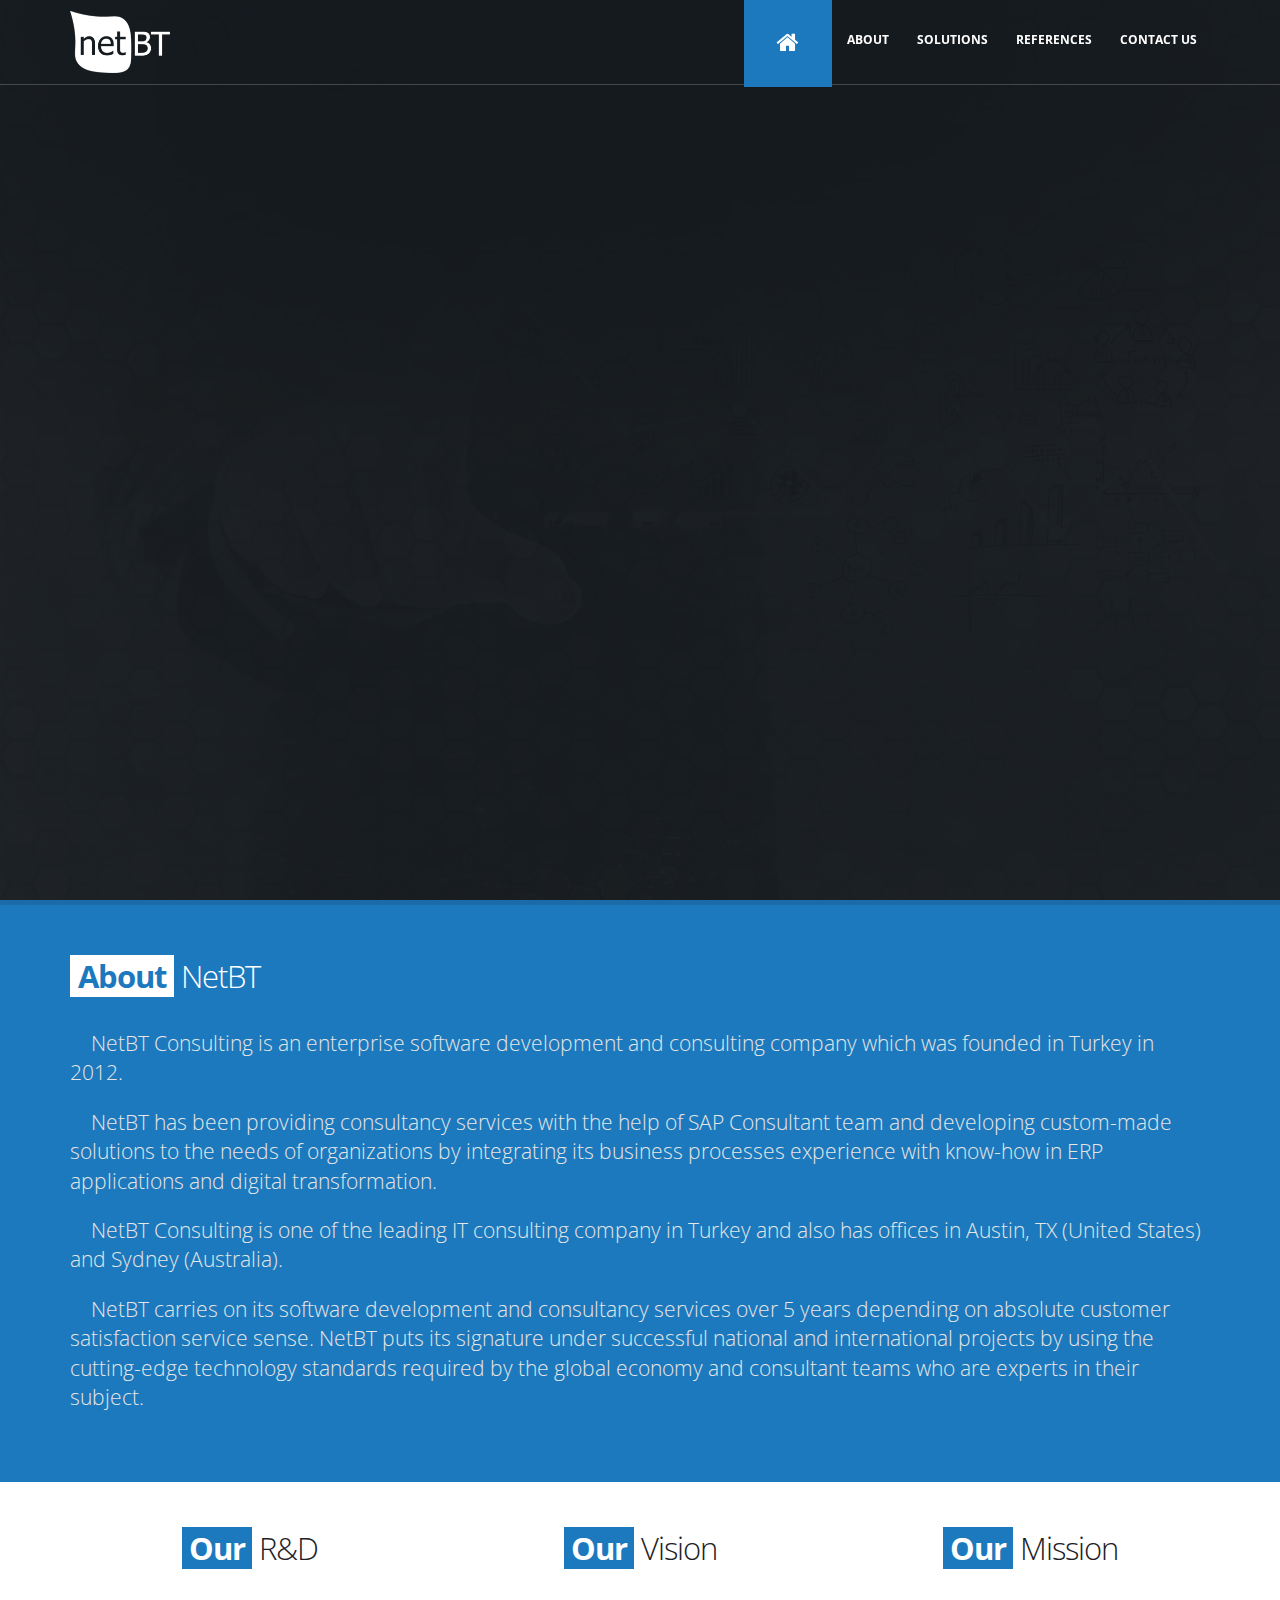
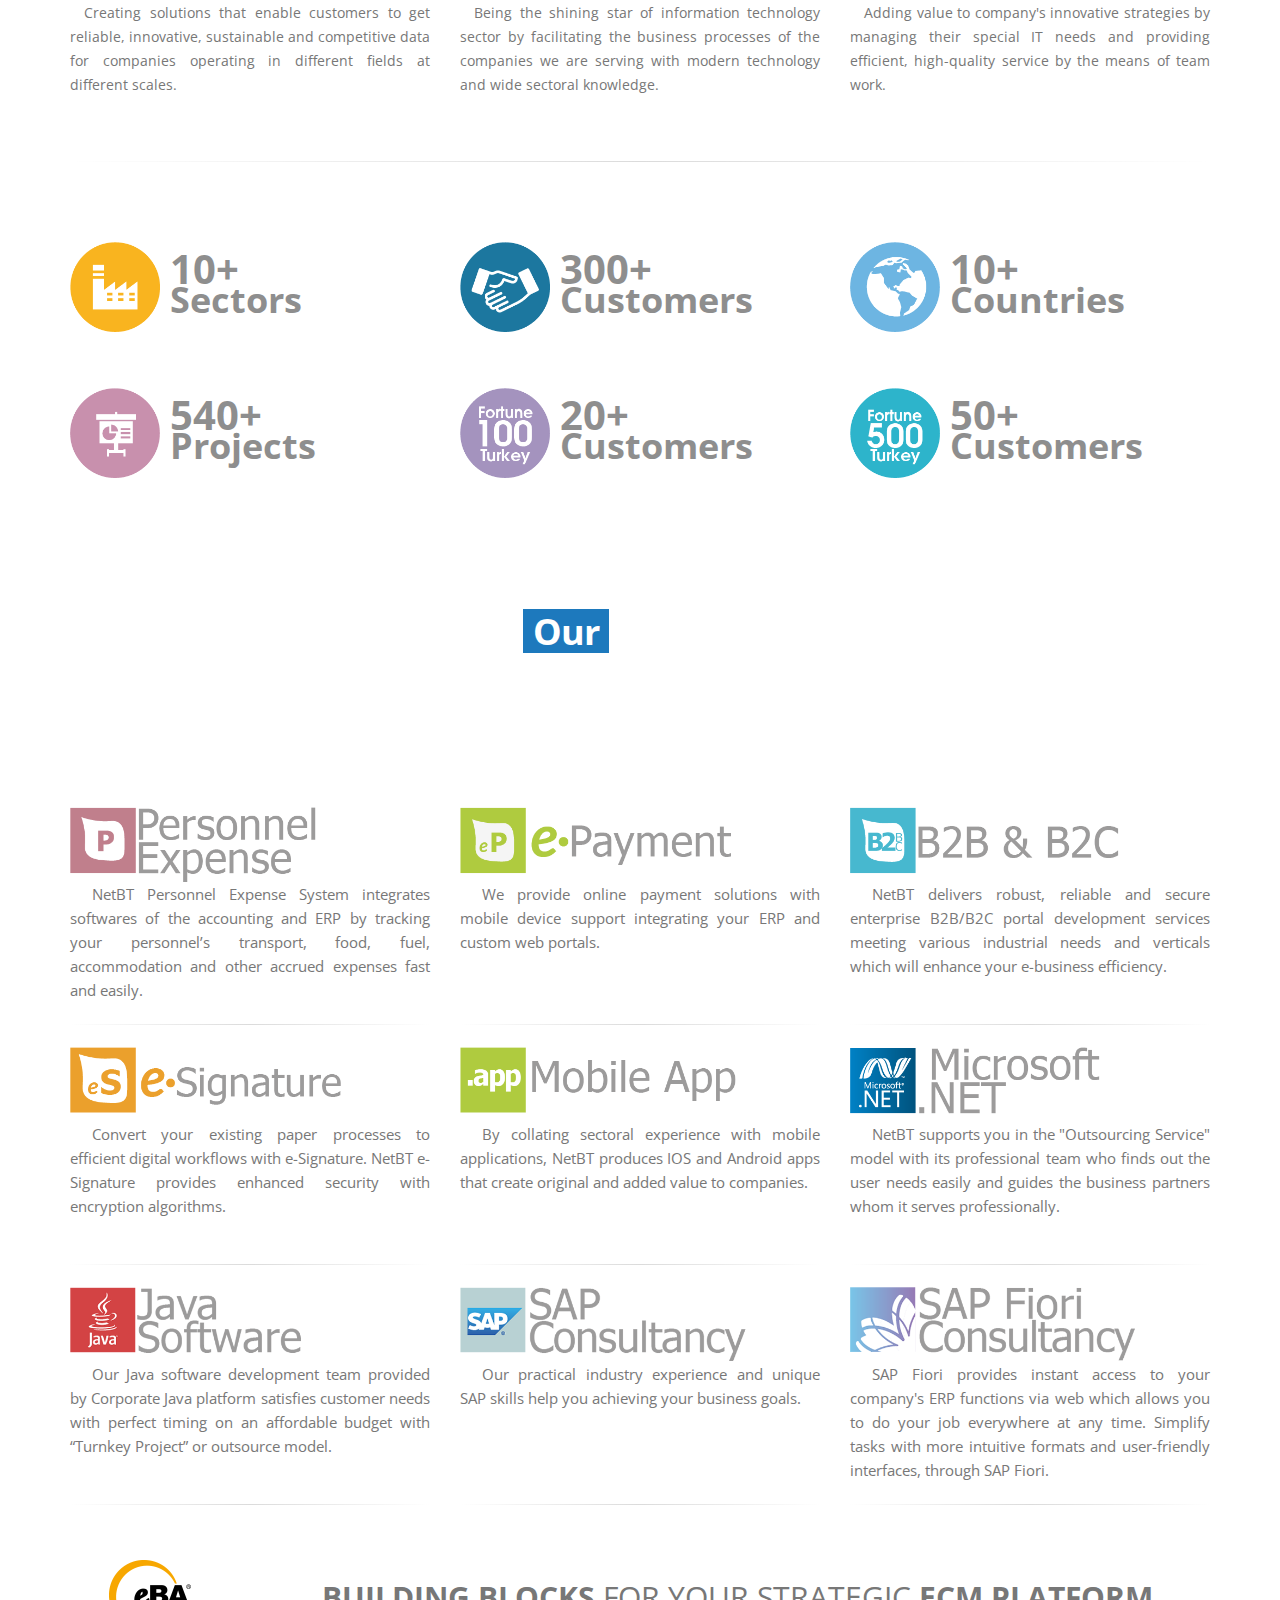
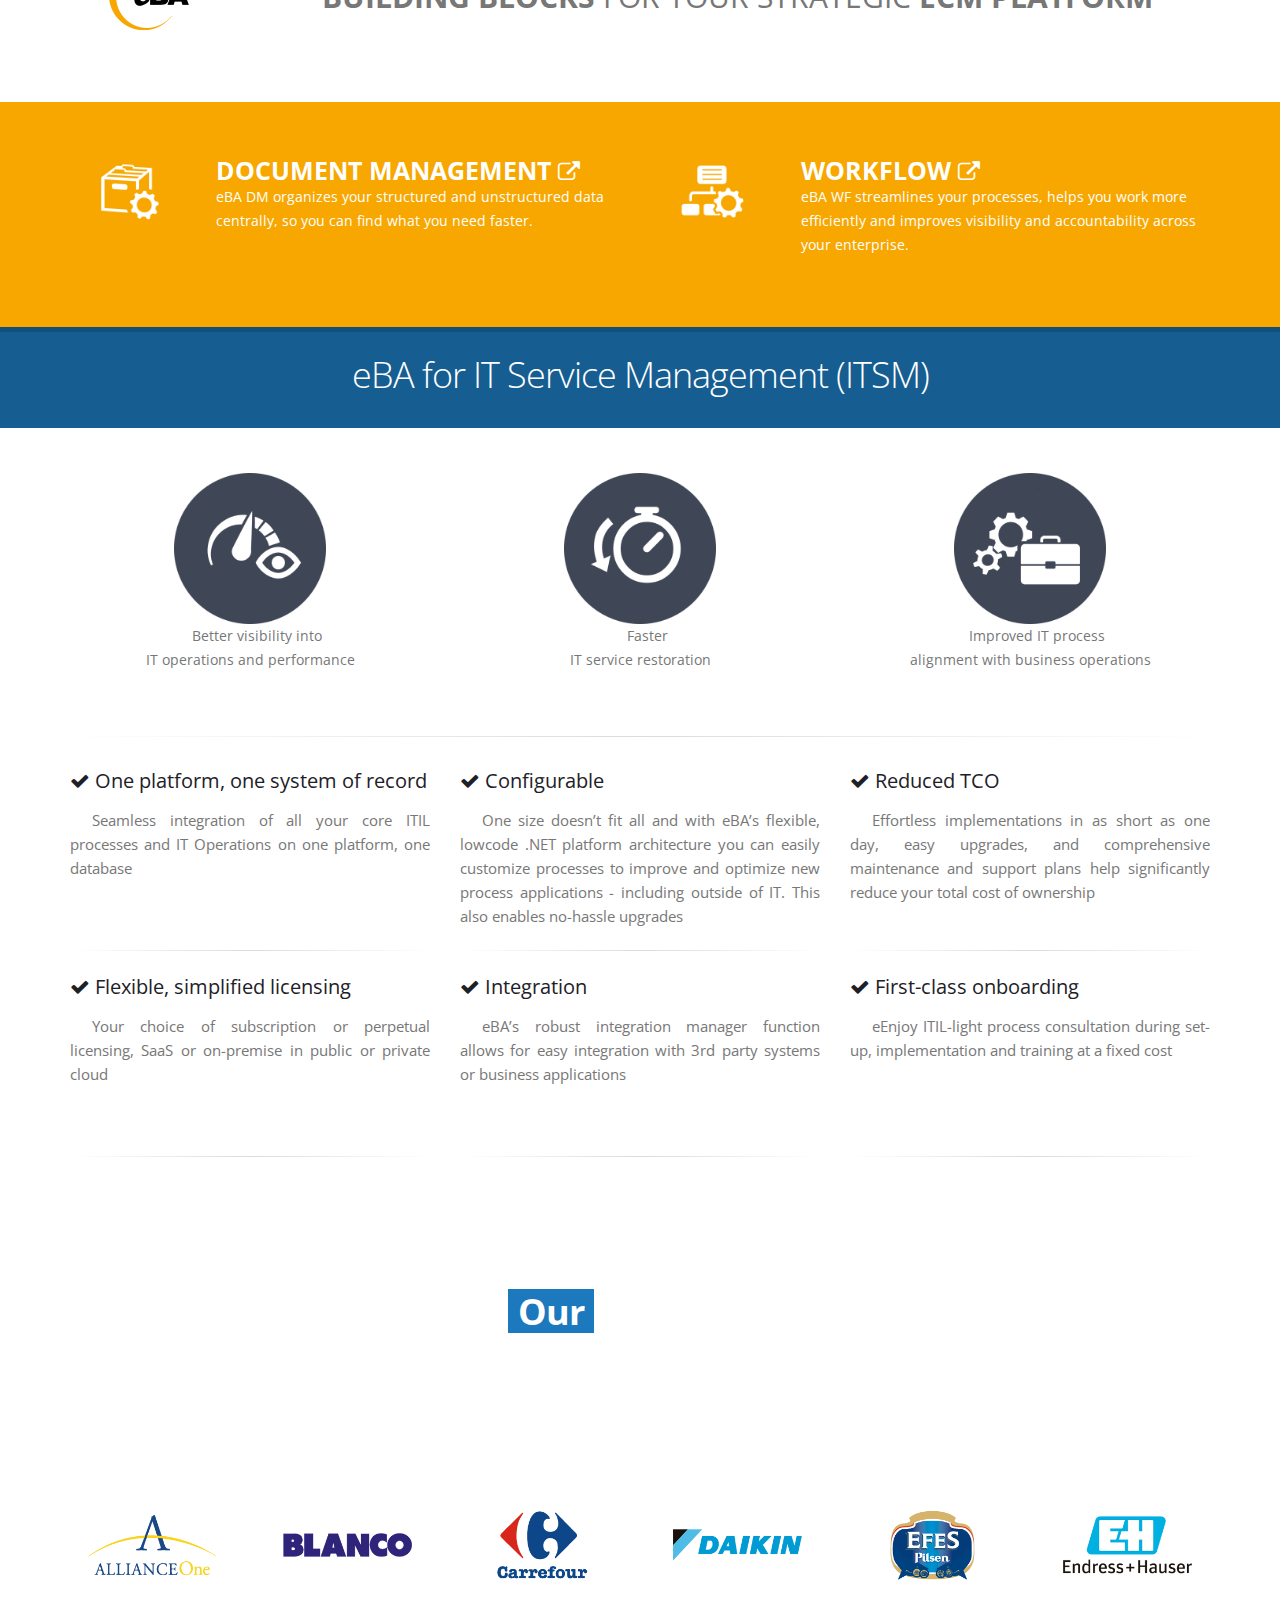
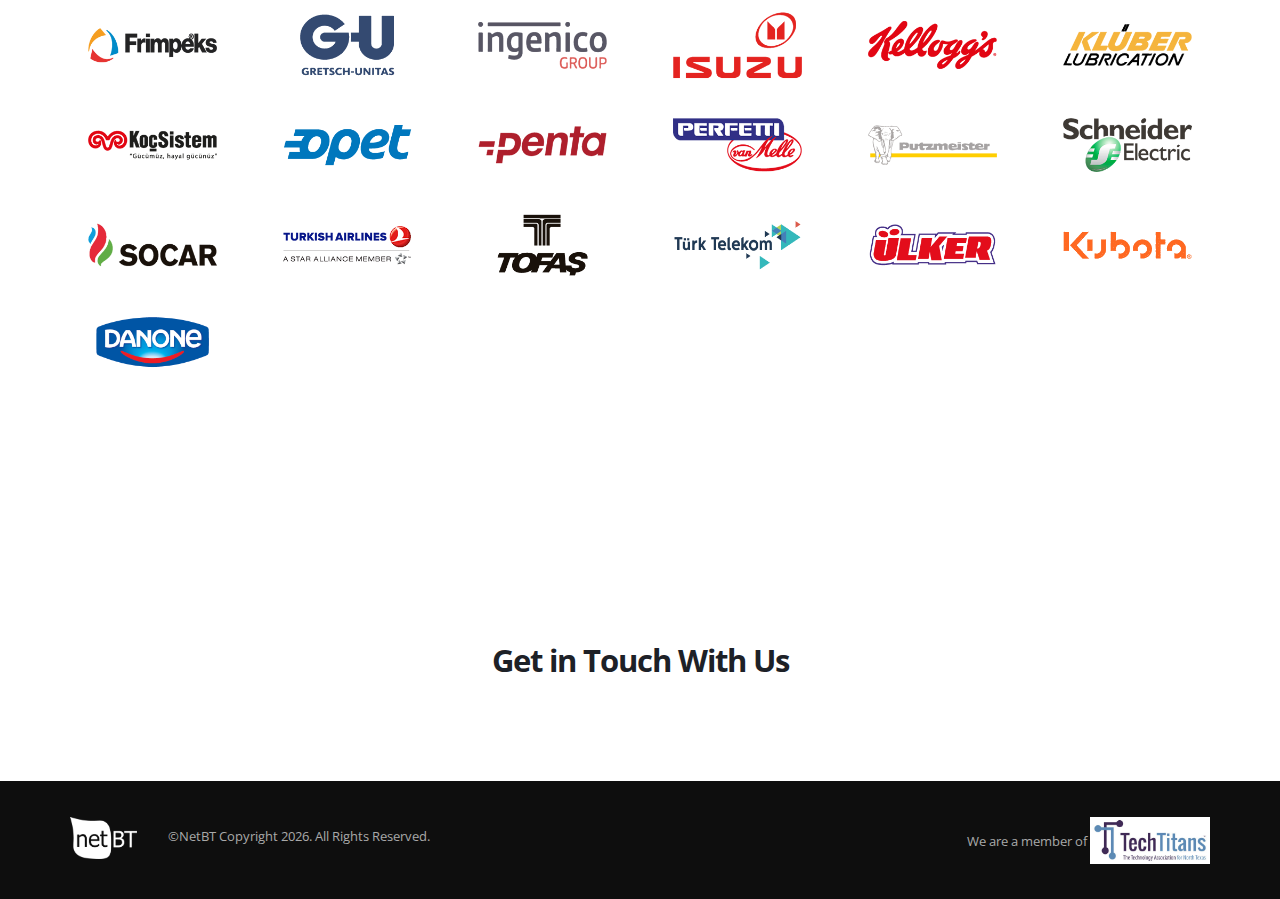
==== index.html @ 81d4540e "init" ====
<!DOCTYPE html>
<html>
<head>

	<!-- Basic -->
	<meta charset="utf-8">
	<meta http-equiv="X-UA-Compatible" content="IE=edge">

	<title>NetBT USA</title>

	<meta name="keywords"
	      content="project management, netbt, usa, sap consultancy, .net, java, web, mobile, software development, eba, workflow, document management, paperless" />
	<meta name="description"
	      content="Project management, sap consultancy, web mobile software development, workflow & document management, go paperless">

	<!-- Favicon -->
	<link rel="shortcut icon" href="img/favicon.ico" type="image/x-icon" />
	<link rel="apple-touch-icon" href="img/apple-touch-icon.png">

	<!-- Mobile Metas -->
	<meta name="viewport" content="width=device-width, minimum-scale=1.0, maximum-scale=1.0, user-scalable=no">

	<!-- Web Fonts  -->
	<link href="https://fonts.googleapis.com/css?family=Open+Sans:300,400,600,700,800%7CShadows+Into+Light"
	      rel="stylesheet" type="text/css">

	<!-- Vendor CSS -->
	<link rel="stylesheet" href="vendor/bootstrap/css/bootstrap.min.css">
	<link rel="stylesheet" href="vendor/font-awesome/css/font-awesome.min.css">
	<link rel="stylesheet" href="vendor/animate/animate.min.css">
	<link rel="stylesheet" href="vendor/simple-line-icons/css/simple-line-icons.min.css">
	<link rel="stylesheet" href="vendor/owl.carousel/assets/owl.carousel.min.css">
	<link rel="stylesheet" href="vendor/owl.carousel/assets/owl.theme.default.min.css">
	<link rel="stylesheet" href="vendor/magnific-popup/magnific-popup.min.css">

	<!-- Theme CSS -->
	<link rel="stylesheet" href="css/theme.css">
	<link rel="stylesheet" href="css/theme-elements.css">


	<!-- Current Page CSS -->
	<link rel="stylesheet" href="vendor/rs-plugin/css/settings.css">
	<link rel="stylesheet" href="vendor/rs-plugin/css/layers.css">
	<link rel="stylesheet" href="vendor/rs-plugin/css/navigation.css">

	<!-- Skin CSS -->
	<link rel="stylesheet" href="css/skins/netbt.css">

	<!-- Theme Custom CSS -->
	<link rel="stylesheet" href="css/custom.css">

	<!-- Head Libs -->
	<script src="vendor/modernizr/modernizr.min.js"></script>

	<script>
    (function(i, s, o, g, r, a, m) {
      i['GoogleAnalyticsObject'] = r;
      i[r] = i[r] || function() {
        (i[r].q = i[r].q || []).push(arguments)
      }, i[r].l = 1 * new Date();
      a = s.createElement(o),
        m = s.getElementsByTagName(o)[0];
      a.async = 1;
      a.src = g;
      m.parentNode.insertBefore(a, m)
    })(window, document, 'script', 'https://www.google-analytics.com/analytics.js', 'ga');

    ga('create', 'UA-98247712-1', 'auto');
    ga('send', 'pageview');

	</script>

</head>
<body class="one-page" data-target="#header" data-spy="scroll" data-offset="100">

<div class="body">
	<header id="header"
	        class="header-narrow header-semi-transparent header-transparent-sticky-deactive header-transparent-bottom-border"
	        data-plugin-options="{'stickyEnabled': true, 'stickyEnableOnBoxed': true, 'stickyEnableOnMobile': true, 'stickyStartAt': 1, 'stickySetTop': '1'}">
		<div class="header-body">
			<div class="header-container container">
				<div class="header-row">
					<div class="header-column">
						<div class="header-logo">
							<a href="index.html">
								<img alt="Porto" width="100" height="62" src="img/logo-default-slim-dark.png">
							</a>
						</div>
					</div>
					<div class="header-column">
						<div class="header-row">
							<div class="header-nav header-nav-stripe">
								<button class="btn header-btn-collapse-nav" data-toggle="collapse" data-target=".header-nav-main">
									<i class="fa fa-bars"></i>
								</button>
								<ul class="header-social-icons social-icons hidden">
									<li class="social-icons-facebook"><a href="http://www.facebook.com/" target="_blank" title="Facebook"><i
											class="fa fa-facebook"></i></a></li>
									<li class="social-icons-twitter"><a href="http://www.twitter.com/" target="_blank" title="Twitter"><i
											class="fa fa-twitter"></i></a></li>
									<li class="social-icons-linkedin"><a href="http://www.linkedin.com/" target="_blank" title="Linkedin"><i
											class="fa fa-linkedin"></i></a></li>
								</ul>

								<div
										class="header-nav-main header-nav-main-no-arrows header-nav-main-square header-nav-main-effect-2 header-nav-main-sub-effect-1 collapse">
									<nav>
										<ul class="nav nav-pills" id="mainNav">
											<li>
												<a data-hash data-hash-offset="70" href="#Home">
													<i class="fa fa-2x fa-home" aria-hidden="true" style="padding:0 20px"></i>
												</a>
											</li>

											<li>
												<a data-hash data-hash-offset="70" href="#About">About</a>
											</li>
											<li>
												<a data-hash data-hash-offset="70" href="#Solutions">Solutions</a>
											</li>
											<li>
												<a data-hash data-hash-offset="70" href="#References">References</a>
											</li>
											<li>
												<a data-hash data-hash-offset="70" href="contact-us.html">Contact Us</a>
											</li>
										</ul>
									</nav>
								</div>
							</div>
						</div>
					</div>
				</div>
			</div>
		</div>
	</header>

	<div role="main" class="main" id="Home">
		<div class="slider-container rev_slider_wrapper" style="height: 1000px;">
			<div id="revolutionSlider" class="slider rev_slider" data-plugin-revolution-slider
			     data-plugin-options="{'delay': 9000, 'gridwidth': 1170, 'sliderLayout': 'fullscreen', 'fullScreenOffset': '0'}">
				<ul>


					<li data-transition="fade">
						<img src="img/sliders/pmbg.jpg"
						     alt=""
						     data-bgposition="center center"
						     data-bgfit="cover"
						     data-bgrepeat="no-repeat"
						     class="rev-slidebg">


						<div class="tp-caption"
						     data-x="center" data-hoffset="300"
						     data-y="center" data-voffset="70"
						     data-start="500"
						     style="z-index: 5"
						     data-transform_in="y:[20%];opacity:0;s:500;"><img src="img/sliders/project/table.png" alt="">
						</div>


						<div class="tp-caption"
						     data-x="center" data-hoffset="300"
						     data-y="center" data-voffset="-220"
						     data-start="900"
						     style="z-index: 5"
						     data-transform_in="opacity:0;s:1000;"><img src="img/sliders/project/idea.png" alt="">
						</div>


						<div class="tp-caption"
						     data-x="center" data-hoffset="100"
						     data-y="center" data-voffset="-150"
						     data-start="1000"
						     style="z-index: 5"
						     data-transform_in="opacity:0;s:1000;"><img src="img/sliders/project/time.png" alt="">
						</div>

						<div class="tp-caption"
						     data-x="center" data-hoffset="500"
						     data-y="center" data-voffset="-140"
						     data-start="1100"
						     style="z-index: 5"
						     data-transform_in="opacity:0;s:1000;"><img src="img/sliders/project/team.png" alt="">
						</div>


						<div class="tp-caption"
						     data-x="center" data-hoffset="70"
						     data-y="center" data-voffset="0"
						     data-start="1200"
						     style="z-index: 5"
						     data-transform_in="opacity:0;s:1000;"><img src="img/sliders/project/manage.png" alt="">
						</div>


						<div class="tp-caption"
						     data-x="center" data-hoffset="500"
						     data-y="center" data-voffset="30"
						     data-start="1300"
						     style="z-index: 5"
						     data-transform_in="opacity:0;s:1000;"><img src="img/sliders/project/graph.png" alt="">
						</div>


						<div class="tp-caption"
						     data-x="center" data-hoffset="150"
						     data-y="center" data-voffset="-240"
						     data-start="1400"
						     style="z-index: 5"
						     data-transform_in="opacity:0;s:1000;"><img src="img/sliders/project/arrow1.png" alt="">
						</div>


						<div class="tp-caption"
						     data-x="center" data-hoffset="440"
						     data-y="center" data-voffset="-240"
						     data-start="1500"
						     style="z-index: 5"
						     data-transform_in="opacity:0;s:1000;"><img src="img/sliders/project/arrow2.png" alt="">
						</div>


						<div class="tp-caption"
						     data-x="center" data-hoffset="170"
						     data-y="center" data-voffset="-60"
						     data-start="1600"
						     style="z-index: 5"
						     data-transform_in="opacity:0;s:1000;"><img src="img/sliders/project/arrow3.png" alt="">
						</div>
						<div class="tp-caption"
						     data-x="center" data-hoffset="440"
						     data-y="center" data-voffset="-60"
						     data-start="1700"
						     style="z-index: 5"
						     data-transform_in="opacity:0;s:1000;"><img src="img/sliders/project/arrow4.png" alt="">
						</div>


						<div class="tp-caption main-title t-shadow"
						     data-x="left" data-hoffset="70"
						     data-y="center" data-voffset="-120"
						     data-start="1000"
						     data-whitespace="nowrap"
						     data-transform_in="y:[100%];s:500;"
						     data-transform_out="opacity:0;s:500;"
						     style="z-index: 5"
						     data-mask_in="x:0px;y:0px;"><strong class="fw800">PROJECT</strong>
						</div>
						<div class="tp-caption main-title t-shadow"
						     data-x="left" data-hoffset="70"
						     data-y="center" data-voffset="-70"
						     data-start="1200"
						     data-whitespace="nowrap"
						     data-transform_in="y:[100%];s:500;"
						     data-transform_out="opacity:0;s:500;"
						     style="z-index: 5"
						     data-mask_in="x:0px;y:0px;"><span class="fw300">MANAGEMENT</span>
						</div>

						<div class="tp-caption top-label t-shadow"
						     data-x="left" data-hoffset="70"
						     data-y="center" data-voffset="20"
						     data-start="1500"
						     style="z-index: 5"
						     data-transform_in="y:[-300%];opacity:0;s:500;">Managing
							projects <span class="fw800">professionally</span><br> preventing time <span class="fw800">loss</span><br>achieving
							<span class="fw800">goals</span> and <span class="fw800">aims</span>
						</div>
						<a class="tp-caption btn btn-lg btn-primary btn-slider-action"
						   data-hash
						   data-hash-offset="85"
						   href="#Solutions"
						   data-x="left" data-hoffset="80"
						   data-y="center" data-voffset="120"
						   data-start="1800"
						   data-whitespace="nowrap"
						   data-transform_in="y:[100%];s:500;"
						   data-transform_out="opacity:0;s:500;"
						   style="z-index: 5"
						   data-mask_in="x:0px;y:0px;">See Details</a>


					</li>

					<li data-transition="fade">
						<img src="img/sliders/turnKeyBG.jpg"
						     alt=""
						     data-bgposition="center center"
						     data-bgfit="cover"
						     data-bgrepeat="no-repeat"
						     class="rev-slidebg">


						<div class="tp-caption"
						     data-x="center" data-hoffset="250"
						     data-y="center" data-voffset="-10"
						     data-start="500"
						     style="z-index: 5"
						     data-transform_in="x:[20%];opacity:0;s:500;"><img src="img/sliders/development.png" alt="">
						</div>


						<div class="tp-caption main-title"
						     data-x="left" data-hoffset="70"
						     data-y="center" data-voffset="-70"
						     data-start="1000"
						     data-whitespace="nowrap"
						     data-transform_in="y:[100%];s:500;"
						     data-transform_out="opacity:0;s:500;"
						     style="z-index: 5"
						     data-mask_in="x:0px;y:0px;"><strong class="fw800">Turn-Key</strong> Development
						</div>


						<div class="tp-caption top-label"
						     data-x="left" data-hoffset="70"
						     data-y="center" data-voffset="20"
						     data-start="1500"
						     style="z-index: 5"
						     data-transform_in="y:[-300%];opacity:0;s:500;">Taking projects from the starting point and <br>
							bringing them to the executable stage
						</div>
						<a class="tp-caption btn btn-lg btn-primary btn-slider-action"
						   data-hash
						   data-hash-offset="85"
						   href="#Solutions"
						   data-x="left" data-hoffset="70"
						   data-y="center" data-voffset="100"
						   data-start="1800"
						   data-whitespace="nowrap"
						   data-transform_in="y:[100%];s:500;"
						   data-transform_out="opacity:0;s:500;"
						   style="z-index: 5"
						   data-mask_in="x:0px;y:0px;">See Details</a>


					</li>


					<li data-transition="fade">
						<img src="img/sliders/eBAbg.jpg"
						     alt=""
						     data-bgposition="center center"
						     data-bgfit="cover"
						     data-bgrepeat="no-repeat"
						     class="rev-slidebg">


						<div class="tp-caption"
						     data-x="center" data-hoffset="300"
						     data-y="center" data-voffset="0"
						     data-start="500"
						     style="z-index: 5"
						     data-transform_in="x:[20%];opacity:0;s:500;"><img src="img/sliders/showcase.png" alt="">
						</div>


						<div class="tp-caption main-title"
						     data-x="left" data-hoffset="70"
						     data-y="center" data-voffset="-120"
						     data-start="1000"
						     data-whitespace="nowrap"
						     data-transform_in="y:[100%];s:500;"
						     data-transform_out="opacity:0;s:500;"
						     style="z-index: 5"
						     data-mask_in="x:0px;y:0px;"><strong class="fw800">GROW</strong> <span class="fw300">WITHOUT</span>
						</div>
						<div class="tp-caption main-title"
						     data-x="left" data-hoffset="70"
						     data-y="center" data-voffset="-70"
						     data-start="1200"
						     data-whitespace="nowrap"
						     data-transform_in="y:[100%];s:500;"
						     data-transform_out="opacity:0;s:500;"
						     style="z-index: 5"
						     data-mask_in="x:0px;y:0px;"><span class="fw300">LOSING</span> <strong>CONTROL</strong>
						</div>

						<div class="tp-caption top-label"
						     data-x="left" data-hoffset="70"
						     data-y="center" data-voffset="20"
						     data-start="1500"
						     style="z-index: 5"
						     data-transform_in="y:[-300%];opacity:0;s:500;"><span class="fw800">eBA - Transactional ECM</span> that
							is powerful, <br> simple to use, easy to implement<br> and affordable
						</div>


						<a class="tp-caption btn btn-lg btn-primary btn-slider-action"
						   data-hash
						   data-hash-offset="85"
						   href="#eBA1"
						   data-x="left" data-hoffset="70"
						   data-y="center" data-voffset="120"
						   data-start="1800"
						   data-whitespace="nowrap"
						   data-transform_in="y:[100%];s:500;"
						   data-transform_out="opacity:0;s:500;"
						   style="z-index: 5"
						   data-mask_in="x:0px;y:0px;">See Details</a>

					</li>

					<li data-transition="fade">
						<img src="img/sliders/SAPbg.jpg"
						     alt=""
						     data-bgposition="center center"
						     data-bgfit="cover"
						     data-bgrepeat="no-repeat"
						     class="rev-slidebg">


						<div class="tp-caption"
						     data-x="center" data-hoffset="250"
						     data-y="center" data-voffset="-10"
						     data-start="500"
						     style="z-index: 5"
						     data-transform_in="x:[20%];opacity:0;s:500;"><img src="img/sliders/saplogo.png" alt="">
						</div>


						<div class="tp-caption main-title"
						     data-x="left" data-hoffset="70"
						     data-y="center" data-voffset="-50"
						     data-start="1000"
						     data-whitespace="nowrap"
						     data-transform_in="y:[100%];s:500;"
						     data-transform_out="opacity:0;s:500;"
						     style="z-index: 5"
						     data-mask_in="x:0px;y:0px;"><strong class="fw800">SAP</strong> Consultancy
						</div>


						<div class="tp-caption top-label"
						     data-x="left" data-hoffset="70"
						     data-y="center" data-voffset="20"
						     data-start="1500"
						     style="z-index: 5"
						     data-transform_in="y:[-300%];opacity:0;s:500;">SAP consultant services <br>
							compatible to global standarts
						</div>
						<a class="tp-caption btn btn-lg btn-primary btn-slider-action"
						   data-hash
						   data-hash-offset="85"
						   href="#SapSolutions"
						   data-x="left" data-hoffset="70"
						   data-y="center" data-voffset="100"
						   data-start="1800"
						   data-whitespace="nowrap"
						   data-transform_in="y:[100%];s:500;"
						   data-transform_out="opacity:0;s:500;"
						   style="z-index: 5"
						   data-mask_in="x:0px;y:0px;">See Details</a>

					</li>


				</ul>
			</div>
		</div>


		<!--==========================About Us Start==========================-->
		<section class="section section-primary mt-none" id="About">
			<div class="container">
				<div class="row">
					<div class="col-md-12">

						<h2><strong class="inverted-light text-blue" style="padding: 0 8px;">About</strong> NetBT</h2>
						<p class="lead indent-1"> NetBT Consulting is an enterprise software development and consulting company which was founded in Turkey in 2012.</p>
						<p class="lead indent-1">	NetBT has been providing consultancy services with the help of SAP Consultant team and developing custom-made solutions to the needs of organizations by integrating its business processes experience with know-how in ERP applications and digital transformation.</p>
						<p class="lead indent-1">	NetBT Consulting is one of the leading IT consulting company in Turkey and also has offices in Austin, TX (United States) and Sydney (Australia).</p>
						<p class="lead indent-1">	NetBT carries on its software development and consultancy services over 5 years depending on absolute customer satisfaction service sense. NetBT puts its signature under successful national and international projects by using the cutting-edge technology standards required by the global economy and consultant teams who are experts in their subject.</p>




					</div>
				</div>
			</div>
		</section>
		<div class="container">

			<div class="row center mt-md">
				<div class="col-md-12">


					<div class="row">
						<div class="col-md-4">
							<h2><strong class="inverted">Our</strong> R&D</h2>
							<p class="indent-1 text-justify">
								Creating solutions that enable customers to get reliable, innovative, sustainable and competitive
								data for companies operating in different fields at different scales.
							</p>
						</div>
						<div class="col-md-4">
							<h2><strong class="inverted">Our</strong> Vision</h2>
							<p class="indent-1 text-justify">
								Being the shining star of information technology sector by facilitating the business processes
								of the companies we are serving with modern technology and wide sectoral knowledge.
							</p>
						</div>
						<div class="col-md-4">
							<h2><strong class="inverted">Our</strong> Mission</h2>
							<p class="indent-1 text-justify">
								Adding value to company's innovative strategies by managing their special IT needs and providing
								efficient,
								high-quality service by the means of team work.
							</p>
						</div>


					</div>


					<!--
						<h1 class="mb-sm word-rotator-title">




 <strong class="inverted">
								<span class="word-rotate" data-plugin-options="{'delay': 2000, 'animDelay': 300}">
									<span class="word-rotate-items">
										<span>incredibly</span>
										<span>especially</span>
										<span>extremely</span>
									</span>
								</span>
							</strong





					</h1>>-->

					<hr class="tall mb-none">

				</div>
			</div>
		</div>
		<section>
			<div class="container">
				<div class="row mb-md mt-xlg">
					<div class="col-md-12">

						<div class="row">
							<div class="col-sm-6 col-md-4">

								<div class="feature-box net-feature">
									<div class="feature-box-png">
										<img src="img/our/sectors.png" alt="">
									</div>
									<div class="feature-box-info">
										<h4 class="mb-none">10+</h4>
										<p class="tall">Sectors</p>
									</div>
								</div>

							</div>
							<div class="col-sm-6 col-md-4">

								<div class="feature-box net-feature">
									<div class="feature-box-png">
										<img src="img/our/customers.png" alt="">
									</div>
									<div class="feature-box-info">
										<h4 class="mb-none">300+</h4>
										<p class="tall">Customers</p>
									</div>
								</div>

							</div>
							<div class="col-sm-6 col-md-4">
								<div class="feature-box net-feature">
									<div class="feature-box-png">
										<img src="img/our/countries.png" alt="">
									</div>
									<div class="feature-box-info">
										<h4 class="mb-none">10+</h4>
										<p class="tall">Countries</p>
									</div>
								</div>
							</div>
							<div class="col-sm-6 col-md-4">

								<div class="feature-box net-feature">
									<div class="feature-box-png">
										<img src="img/our/projects.png" alt="">
									</div>
									<div class="feature-box-info">
										<h4 class="mb-none">540+</h4>
										<p class="tall">Projects</p>
									</div>
								</div>
							</div>
							<div class="col-sm-6 col-md-4">
								<div class="feature-box net-feature">
									<div class="feature-box-png">
										<img src="img/our/fortune100.png" alt="">
									</div>
									<div class="feature-box-info">
										<h4 class="mb-none">20+</h4>
										<p class="tall">Customers</p>
									</div>
								</div>
							</div>
							<div class="col-sm-6 col-md-4">
								<div class="feature-box net-feature">
									<div class="feature-box-png">
										<img src="img/our/fortune500.png" alt="">
									</div>
									<div class="feature-box-info">
										<h4 class="mb-none">50+</h4>
										<p class="tall">Customers</p>
									</div>
								</div>
							</div>


						</div>
					</div>

				</div>
			</div>
		</section>
		<!--==========================About Us End==========================-->
		<section class="parallax section section-text-light section-parallax section-center" id="Solutions"
		         data-plugin-parallax
		         data-plugin-options="{'speed': 1.5}" data-image-src="img/parallax.jpg">
			<div class="container">
				<div class="row">
					<div class="col-md-12">
						<div class="row mt-xlg">
							<div class="col-md-12">
								<h1><strong class="inverted">Our</strong> Solutions</h1>
							</div>
						</div>
						<h2 class="mb-none"><strong>Browse our products</strong></h2>

					</div>
				</div>
			</div>
		</section>
		<!--==========================Solutions  Start==========================-->
		<section>
			<div class="container">

				<div class="row mb-xlg">

					<div class="col-md-4 col-sm-6 solutionContainer">
						<div class="titleContainer">
							<div class="logoSide"><img src="img/solutions/logoTypes/personnelExpense.png" alt=""></div>
						</div>
						<div class="contentSide">
							<p>
								NetBT Personnel Expense System integrates softwares of the accounting and ERP by tracking your
								personnel’s
								transport, food, fuel, accommodation and other accrued expenses fast and easily.
							</p>
						</div>
						<hr>
					</div>


					<div class="col-md-4 col-sm-6 solutionContainer">
						<div class="titleContainer">
							<div class="logoSide"><img src="img/solutions/logoTypes/e-payment.png" alt=""></div>
						</div>
						<div class="contentSide">
							<p>
								We provide online payment solutions with mobile device support integrating your ERP and custom web
								portals.
							</p>
						</div>
						<hr>
					</div>


					<div class="col-md-4 col-sm-6 solutionContainer">
						<div class="titleContainer">
							<div class="logoSide"><img src="img/solutions/logoTypes/b2b-b2c.png" alt=""></div>
						</div>
						<div class="contentSide">
							<p>
								NetBT delivers robust, reliable and secure enterprise B2B/B2C portal development services meeting
								various
								industrial needs and verticals which will enhance your e-business efficiency.

							</p>
						</div>
						<hr>
					</div>


					<div class="col-md-4 col-sm-6 solutionContainer">
						<div class="titleContainer">
							<div class="logoSide"><img src="img/solutions/logoTypes/e-signature.png" alt=""></div>
						</div>
						<div class="contentSide">
							<p>
								Convert your existing paper processes to efficient digital workflows with e-Signature.
								NetBT e-Signature provides enhanced security with encryption algorithms.
							</p>
						</div>
						<hr>
					</div>


					<div class="col-md-4 col-sm-6 solutionContainer">
						<div class="titleContainer">
							<div class="logoSide"><img src="img/solutions/logoTypes/mobileApp.png" alt=""></div>
						</div>
						<div class="contentSide">
							<p>
								By collating sectoral experience with mobile applications, NetBT produces IOS and Android apps that
								create original and added value to companies.
							</p>
						</div>
						<hr>
					</div>


					<div class="col-md-4 col-sm-6 solutionContainer">
						<div class="titleContainer">
							<div class="logoSide"><img src="img/solutions/logoTypes/microsoftNet.png" alt=""></div>
						</div>
						<div class="contentSide">
							<p>
								NetBT supports you in the "Outsourcing Service" model with its professional team who finds out the user
								needs easily and guides the business partners whom it serves professionally.
							</p>
						</div>
						<hr>
					</div>


					<div class="col-md-4 col-sm-6 solutionContainer">
						<div class="titleContainer">
							<div class="logoSide"><img src="img/solutions/logoTypes/java.png" alt=""></div>
						</div>
						<div class="contentSide">
							<p>
								Our Java software development team provided by Corporate Java platform satisfies customer needs with
								perfect
								timing on an affordable budget with “Turnkey Project” or outsource model.
							</p>
						</div>
						<hr>
					</div>


					<div class="col-md-4 col-sm-6 solutionContainer">
						<div id="SapSolutions"></div>
						<div class="titleContainer">
							<div class="logoSide"><img src="img/solutions/logoTypes/sap.png" alt=""></div>
						</div>
						<div class="contentSide">
							<p>
								Our practical industry experience and unique SAP skills help you achieving your business goals.
							</p>
						</div>
						<hr>
					</div>


					<div class="col-md-4 col-sm-6 solutionContainer">
						<div class="titleContainer">
							<div class="logoSide"><img src="img/solutions/logoTypes/sapFiori.png" alt=""></div>
						</div>
						<div class="contentSide">
							<p>
								SAP Fiori provides instant access to your company's ERP functions via web which allows you to do
								your job everywhere at any time. Simplify tasks with more intuitive formats and user-friendly
								interfaces,
								through SAP Fiori.

							</p>
						</div>
						<hr class="hidden-xs">
					</div>


				</div>
			</div>
		</section>
		<!--==========================Solutions  End==========================-->


		<!--==========================eBA  Start==========================-->

		<section id="eBA1" style="margin-bottom: 50px;">
			<div class="container">
				<div class="row">
					<div class="col-md-2">
						<img class="img-responsive" style="margin: 0 auto; padding: 0 0 20px 0;"
						     src="img/eba-logo-dark_alternate.png" alt="">
					</div>
					<div class="col-md-10">
						<div class="eBADescription" style=""><strong>BUILDING BLOCKS</strong> FOR YOUR STRATEGIC <strong>ECM
							PLATFORM</strong></div>
					</div>
				</div>

			</div>
		</section>
		<section class="section section-eba mt-none" id="eBA2" style="    margin: 0;">
			<div class="container">
				<div class="row">
					<div class="col-sm-6">

						<div class="row">
							<a href="eBA.html#Document">
								<div class="col-md-3 col-sm-4">
									<img class="img-responsive" src="img/document_management.png" style="    margin: 0 auto;">
								</div>
								<div class="col-md-9 col-sm-8">
									<h3 class="urlTitle" style="margin: 0;"><strong>DOCUMENT MANAGEMENT</strong> <i
											class="fa fa-external-link" aria-hidden="true"></i></h3>
									<p>eBA DM organizes your structured and unstructured data centrally, so you can find what you need
										faster.</p>
								</div>
							</a>
						</div>
					</div>
					<div class="col-sm-6">

						<div class="row">
							<a href="eBA.html#WorkFlow">
								<div class="col-md-3 col-sm-4">
									<img class="img-responsive" src="img/workflow.png" style="    margin: 0 auto;">
								</div>
								<div class="col-md-9 col-sm-8">
									<h3 class="urlTitle" style="margin: 0;"><strong>WORKFLOW</strong> <i class="fa fa-external-link"
									                                                                     aria-hidden="true"></i></h3>
									<p>eBA WF streamlines your processes, helps you work more efficiently and improves visibility and
										accountability across your enterprise.</p>
								</div>
							</a>
						</div>

					</div>
				</div>
			</div>
		</section>
		<!--==========================eBA  End==========================-->


		<!--==========================Key Benefits Start==========================-->
		<a href="eba-itil-itsm.html">
			<section id="KeyBenefits" class="section section-primary-scale-2 mt-none section-text-light text-center"
			         style="padding: 20px 0 0 0;">
				<div class="container">
					<div class="row">
						<div class="col-md-12">
							<h1>eBA for IT Service Management (ITSM)</h1>
						</div>
					</div>
				</div>
			</section>
			<div class="container">

				<div class="row center mt-md">
					<div class="col-md-12">


						<div class="row">
							<div class="col-md-4">
								<div class="imgContainer">
									<img src="img/key1.png" class="img-responsive">
								</div>
								<p class="indent-1 text-center">
									Better visibility into <br>
									IT operations and performance
								</p>
							</div>
							<div class="col-md-4">
								<div class="imgContainer">
									<img src="img/key2.png" class="img-responsive">
								</div>
								<p class="indent-1 text-center">
									Faster <br>
									IT service restoration
								</p>
							</div>
							<div class="col-md-4">
								<div class="imgContainer">
									<img src="img/key3.png" class="img-responsive">
								</div>
								<p class="indent-1 text-center">
									Improved IT process <br>
									alignment with business operations
								</p>
							</div>


						</div>


						<!--
							<h1 class="mb-sm word-rotator-title">




	 <strong class="inverted">
									<span class="word-rotate" data-plugin-options="{'delay': 2000, 'animDelay': 300}">
										<span class="word-rotate-items">
											<span>incredibly</span>
											<span>especially</span>
											<span>extremely</span>
										</span>
									</span>
								</strong





						</h1>>-->

						<hr class="tall mb-none">

					</div>
				</div>
			</div>
			<section>
				<div class="container">

					<div class="row mb-xlg mt-xlg">

						<div class="col-sm-4 solutionContainer">
							<div class="titleContainer">
								<h4><i class="fa fa-check" aria-hidden="true"></i> One platform, one system of record</h4>
							</div>
							<div class="contentSide">
								<p>
									Seamless integration of all your core ITIL processes
									and IT Operations on one platform, one database
								</p>
							</div>
							<hr>
						</div>

						<div class="col-sm-4 solutionContainer">
							<div class="titleContainer">
								<h4><i class="fa fa-check" aria-hidden="true"></i> Configurable</h4>
							</div>
							<div class="contentSide">
								<p>
									One size doesn’t fit all and with eBA’s flexible,
									lowcode .NET platform architecture you can easily
									customize processes to improve and optimize new
									process applications - including outside of IT. This
									also enables no-hassle upgrades
								</p>
							</div>
							<hr>
						</div>


						<div class="col-sm-4 solutionContainer">
							<div class="titleContainer">
								<h4><i class="fa fa-check" aria-hidden="true"></i> Reduced TCO</h4>
							</div>
							<div class="contentSide">
								<p>
									Effortless implementations in as short as
									one day, easy upgrades, and comprehensive
									maintenance and support plans help significantly
									reduce your total cost of ownership
								</p>
							</div>
							<hr>
						</div>

						<div class="col-sm-4 solutionContainer">
							<div class="titleContainer">
								<h4><i class="fa fa-check" aria-hidden="true"></i> Flexible, simplified licensing</h4>
							</div>
							<div class="contentSide">
								<p>
									Your choice of subscription or perpetual licensing,
									SaaS or on-premise in public or private cloud
								</p>
							</div>
							<hr>
						</div>


						<div class="col-sm-4 solutionContainer">
							<div class="titleContainer">
								<h4><i class="fa fa-check" aria-hidden="true"></i> Integration</h4>
							</div>
							<div class="contentSide">
								<p>
									eBA’s robust integration manager function allows
									for easy integration with 3rd party systems or
									business applications
								</p>
							</div>
							<hr>
						</div>

						<div class="col-sm-4 solutionContainer">
							<div class="titleContainer">
								<h4><i class="fa fa-check" aria-hidden="true"></i> First-class onboarding</h4>
							</div>
							<div class="contentSide">
								<p>
									eEnjoy ITIL-light process consultation during set-up,
									implementation and training at a fixed cost
								</p>
							</div>
							<hr>
						</div>


					</div>
				</div>
			</section>
		</a>
		<!--==========================Key Benefits  End==========================-->


		<!--==========================Refenreces Start==========================-->


		<section id="References" class="parallax section section-text-light section-parallax section-center mt-none"
		         data-plugin-parallax
		         data-plugin-options="{'speed': 1.5}" data-image-src="img/parallax.jpg">
			<div class="container">
				<div class="row">
					<div class="col-md-12">
						<div class="row mt-xlg">
							<div class="col-md-12">
								<h1><strong class="inverted">Our</strong> References</h1>
							</div>
						</div>

						<h3 class="lead">We are proud of to be the choice of more than 300 companies in more than 10 countries.</h3>
					</div>
				</div>
			</div>
		</section>
		<section>
			<div class="container">

				<div class="row mb-xlg">

					<div class="referenceItem col-md-2 col-sm-3 col-xs-6">
						<img class="img-responsive"  src="img/references/alliance@4x.png" alt="">
					</div>
					<div class="referenceItem col-md-2 col-sm-3 col-xs-6">
						<img class="img-responsive" src="img/references/blanco@4x.png" alt="">
					</div>
					<div class="referenceItem col-md-2 col-sm-3 col-xs-6">
						<img class="img-responsive" src="img/references/carrefour@4x.png" alt="">
					</div>
					<div class="referenceItem col-md-2 col-sm-3 col-xs-6">
						<img class="img-responsive" src="img/references/daikin@4x.png" alt="">
					</div>
					<div class="referenceItem col-md-2 col-sm-3 col-xs-6">
						<img class="img-responsive" src="img/references/efes@4x.png" alt="">
					</div>
					<div class="referenceItem col-md-2 col-sm-3 col-xs-6">
						<img class="img-responsive" src="img/references/endress@4x.png" alt="">
					</div>
					<div class="referenceItem col-md-2 col-sm-3 col-xs-6">
						<img class="img-responsive" src="img/references/frimpeks@4x.png" alt="">
					</div>
					<div class="referenceItem col-md-2 col-sm-3 col-xs-6">
						<img class="img-responsive" src="img/references/gu@4x.png" alt="">
					</div>
					<div class="referenceItem col-md-2 col-sm-3 col-xs-6">
						<img class="img-responsive" src="img/references/ingenico@4x.png" alt="">
					</div>
					<div class="referenceItem col-md-2 col-sm-3 col-xs-6">
						<img class="img-responsive" src="img/references/isuzu@4x.png" alt="">
					</div>
					<div class="referenceItem col-md-2 col-sm-3 col-xs-6">
						<img class="img-responsive" src="img/references/kelloggs@4x.png" alt="">
					</div>
					<div class="referenceItem col-md-2 col-sm-3 col-xs-6">
						<img class="img-responsive" src="img/references/klubber@4x.png" alt="">
					</div>
					<div class="referenceItem col-md-2 col-sm-3 col-xs-6">
						<img class="img-responsive" src="img/references/kocsistem@4x.png" alt="">
					</div>
					<div class="referenceItem col-md-2 col-sm-3 col-xs-6">
						<img class="img-responsive" src="img/references/opet@4x.png" alt="">
					</div>
					<div class="referenceItem col-md-2 col-sm-3 col-xs-6">
						<img class="img-responsive" src="img/references/penta@4x.png" alt="">
					</div>
					<div class="referenceItem col-md-2 col-sm-3 col-xs-6">
						<img class="img-responsive" src="img/references/perfetti@4x.png" alt="">
					</div>
					<div class="referenceItem col-md-2 col-sm-3 col-xs-6">
						<img class="img-responsive" src="img/references/putzmeister@4x.png" alt="">
					</div>
					<div class="referenceItem col-md-2 col-sm-3 col-xs-6">
						<img class="img-responsive" src="img/references/schneider@4x.png" alt="">
					</div>
					<div class="referenceItem col-md-2 col-sm-3 col-xs-6">
						<img class="img-responsive" src="img/references/socar@4x.png" alt="">
					</div>
					<div class="referenceItem col-md-2 col-sm-3 col-xs-6">
						<img class="img-responsive" src="img/references/thy@4x.png" alt="">
					</div>
					<div class="referenceItem col-md-2 col-sm-3 col-xs-6">
						<img class="img-responsive" src="img/references/tofas@4x.png" alt="">
					</div>
					<div class="referenceItem col-md-2 col-sm-3 col-xs-6">
						<img class="img-responsive" src="img/references/turktelekom@4x.png" alt="">
					</div>
					<div class="referenceItem col-md-2 col-sm-3 col-xs-6">
						<img class="img-responsive" src="img/references/ulker@4x.png" alt="">
					</div>
					<div class="referenceItem col-md-2 col-sm-3 col-xs-6">
						<img class="img-responsive" src="img/references/kubota@4x.png" alt="">
					</div>
					<div class="referenceItem col-md-2 col-sm-3 col-xs-6">
						<img class="img-responsive" src="img/references/danone@4x.png" alt="">
					</div>


				</div>
			</div>
		</section>
		<!--==========================Refenreces End==========================-->
		<section class="parallax section section-parallax section-center mb-none" data-plugin-parallax
		         data-plugin-options="{'speed': 1.5}" data-image-src="img/parallax-7.jpg">
			<div class="container">
				<div class="row">
					<div class="col-md-12">
						<a href="contact-us.html"><i class="icon-featured fa fa-envelope appear-animation"
						                             data-appear-animation="bounceIn"></i> </a>
						<a href="contact-us.html"><h2 class="mb-none"><strong>Get in Touch With Us</strong></h2></a>

					</div>
				</div>
			</div>
		</section>


	</div>

	<footer class="short" id="footer">
		<div class="footer-copyright">
			<div class="container">
				<div class="row">
					<div class="col-md-1 col-xs-3">
						<a href="index.html" class="logo">
							<img alt="NetBT" class="img-responsive" src="img/logo-default-slim-dark.png">
						</a>
					</div>
					<div class="col-md-5">
						<p style="line-height: 40px; color: #a9a9a9;">©NetBT Copyright <span class="currentYear">2018</span>. All Rights Reserved.
						</p>
					</div>
					<div class="col-md-6 text-right"><span style="color: #a9a9a9; vertical-align: text-top;">We are a member of </span>
						<a href="http://www.techtitans.org/" style="cursor:pointer;">
							<img src="img/TechTitans.jpg" alt="TechTitans" style="width: 120px; cursor:pointer;">
						</a>
					</div>
				</div>
			</div>
		</div>
	</footer>
</div>

<!-- Vendor -->
<script src="vendor/jquery/jquery.min.js"></script>
<script src="vendor/jquery.appear/jquery.appear.min.js"></script>
<script src="vendor/jquery.easing/jquery.easing.min.js"></script>
<script src="vendor/jquery-cookie/jquery-cookie.min.js"></script>
<script src="vendor/bootstrap/js/bootstrap.min.js"></script>
<script src="vendor/common/common.min.js"></script>
<script src="vendor/jquery.validation/jquery.validation.min.js"></script>
<script src="vendor/jquery.easy-pie-chart/jquery.easy-pie-chart.min.js"></script>
<script src="vendor/jquery.gmap/jquery.gmap.min.js"></script>
<script src="vendor/jquery.lazyload/jquery.lazyload.min.js"></script>
<script src="vendor/isotope/jquery.isotope.min.js"></script>
<script src="vendor/owl.carousel/owl.carousel.min.js"></script>
<script src="vendor/magnific-popup/jquery.magnific-popup.min.js"></script>
<script src="vendor/vide/vide.min.js"></script>

<!-- Theme Base, Components and Settings -->
<script src="js/theme.js"></script>

<!-- Current Page Vendor and Views -->
<script src="vendor/rs-plugin/js/jquery.themepunch.tools.min.js"></script>
<script src="vendor/rs-plugin/js/jquery.themepunch.revolution.min.js"></script>
<script src="js/views/view.contact.js"></script>

<!-- Theme Custom -->
<script src="js/custom.js"></script>

<!-- Theme Initialization Files -->
<script src="js/theme.init.js"></script>

<!-- Examples -->
<script src="js/examples/examples.portfolio.js"></script>


</body>
</html>
---- css/theme.css ----
/*
Name: 			theme.css
Written by: 	Okler Themes - (http://www.okler.net)
Theme Version:	5.7.1
*/
html {
	direction: ltr;
	overflow-x: hidden;
	box-shadow: none !important;
}

body {
	background-color: #FFF;
	color: #777;
	font-family: "Open Sans", Arial, sans-serif;
	font-size: 14px;
	line-height: 22px;
	margin: 0;
}

body a {
	outline: none !important;
}

li {
	line-height: 24px;
}

/* Responsive */
@media (max-width: 479px) {
	body {
		font-size: 13px;
	}
}
/* Header */
#header {
	position: relative;
	z-index: 100;
}

#header .header-body {
	background: #FFF;
	border-top: 3px solid #EDEDED;
	border-bottom: 1px solid transparent;
	padding: 8px 0;
	-webkit-transition: min-height 0.3s ease;
	-moz-transition: min-height 0.3s ease;
	transition: min-height 0.3s ease;
	width: 100%;
	z-index: 1001;
	min-height: 125px;
}

#header.header-no-min-height .header-body {
	min-height: 0 !important;
}

#header .container {
	position: relative;
}

#header .header-container {
	position: relative;
	display: table;
}

#header .header-top {
	background-color: #f4f4f4;
	border-bottom: 1px solid #ededed;
	margin-top: -13px;
	padding: 8px 0;
	position: relative;
	z-index: 4;
}

#header .header-top::after {
	clear: both;
	content: "";
	display: table;
}

#header .header-top p {
	font-size: 0.9em;
	margin: 0;
	padding: 0;
	line-height: 37px;
	float: left;
}

#header .header-top p .fa, #header .header-top p .icons {
	position: relative;
	top: 1px;
}

#header .header-top .header-search {
	float: right;
	margin-top: 2px;
	margin-left: 10px;
	margin-right: 0;
}

#header .header-top .header-nav-top {
	float: left;
	margin-top: 0;
	margin-left: 0;
	margin-right: 10px;
}

#header .header-top .header-social-icons {
	margin-top: 3px;
}

#header .header-top.header-top-colored {
	margin-top: -13px;
	border-top: 5px solid #CCC;
	border-bottom: 0;
	color: #FFF;
}

#header .header-top.header-top-colored p, #header .header-top.header-top-colored a, #header .header-top.header-top-colored span {
	color: #FFF;
}

#header .header-top.header-top-colored .form-control {
	border: 0;
}

#header .header-top.header-top-style-2 {
	background: #f6f6f6;
	margin-top: -16px;
}

#header .header-top.header-top-style-3 {
	margin-top: -16px;
	margin-bottom: 10px;
}

#header .header-top.header-top-style-4 {
	background: #E4E6ED;
	margin-top: -16px;
	margin-bottom: 10px;
	border-bottom: 0;
}

#header .header-row {
	display: table-row;
	clear: both;
}

#header .header-column {
	display: table-cell;
	vertical-align: middle;
}

#header .header-column .row {
	margin: 0;
}

#header .header-column .header-row {
	display: block;
	clear: right;
}

#header .header-column .header-extra-info {
	list-style: outside none none;
	margin: 24px 0 0;
	padding: 0;
	float: right;
}

#header .header-column .header-extra-info li {
	display: inline-block;
	margin-left: 25px;
}

#header .header-column .header-extra-info li .feature-box small {
	position: relative;
	top: -4px;
}

#header .header-column.header-column-valign-top {
	vertical-align: top;
}

#header .header-column.header-column-valign-bottom {
	vertical-align: bottom;
}

#header .header-column.header-column-center {
	text-align: center;
}

#header .header-column.header-column-center .header-logo {
	width: 100% !important;
	padding: 9px 0;
}

#header .header-logo {
	float: left;
	position: relative;
}

#header .header-logo img {
	-webkit-transition: all 0.3s ease;
	-moz-transition: all 0.3s ease;
	transition: all 0.3s ease;
	position: relative;
	margin: 15px 15px 15px 0;
	top: 0;
}

#header .header-nav-top {
	float: right;
	margin-top: 10px;
	margin-left: 10px;
}

#header .header-nav-top .nav > li > a, #header .header-nav-top .nav > li > span {
	color: #999;
	font-size: 0.9em;
	padding: 6px 10px;
	display: inline-block;
}

#header .header-nav-top .nav > li > a .fa, #header .header-nav-top .nav > li > a .icons, #header .header-nav-top .nav > li > span .fa, #header .header-nav-top .nav > li > span .icons {
	margin-right: 3px;
	position: relative;
	top: 1px;
}

#header .header-nav-top .nav > li > a:hover, #header .header-nav-top .nav > li > a a:focus {
	background: #EEE;
}

#header .header-nav-top .nav > li.open > .dropdown-menu-toggle {
	border-radius: 4px 4px 0 0;
}

#header .header-nav-top .dropdown-menu {
	border-color: #EEE;
	margin-top: -2px;
	border-radius: 4px 0 4px 4px;
	padding: 0;
}

#header .header-nav-top .dropdown-menu a {
	color: #999;
	padding: 6px 12px;
	font-size: 0.9em;
}

#header .header-nav-top .flag {
	margin-right: 2px;
}

#header .header-search {
	float: right;
	margin-top: 10px;
	margin-left: 10px;
}

#header .header-search .form-control {
	border-radius: 20px;
	font-size: 0.9em;
	height: 34px;
	margin: 0;
	padding: 6px 12px;
	-webkit-transition: width 0.3s ease;
	-moz-transition: width 0.3s ease;
	transition: width 0.3s ease;
	-webkit-transform: translate3d(0, 0, 0);
	-webkit-backface-visibility: hidden;
	-webkit-perspective: 1000px;
	perspective: 1000px;
	width: 170px;
}

#header .header-search .btn-default {
	background: transparent;
	border: 0 none;
	color: #CCC;
	position: absolute;
	right: 0;
	top: 0;
	z-index: 3;
}

#header .header-search .btn-default:hover {
	color: #000;
}

#header .header-social-icons {
	float: right;
	margin: 15px 0 0 10px;
}

#header .header-btn-collapse-nav {
	background: #CCC;
	color: #FFF;
	display: none;
	float: right;
	margin: 12px 0 8px 15px;
}

#header.header-narrow .header-body {
	min-height: 0;
}

#header.header-narrow .header-logo img {
	/*margin: 12px 12px 12px 0;*/
	margin: 2px 12px 2px 0;
}

#header.header-narrow .header-nav-main {
	margin-bottom: 0;
}

#header.header-no-border-bottom .header-body {
	padding-bottom: 0 !important;
	border-bottom: 0 !important;
}

html:not(.boxed) #header.header-full-width .header-container {
	width: 100%;
}

html #header.header-transparent {
	min-height: 0 !important;
	width: 100%;
	position: absolute;
}

html #header.header-transparent .header-body {
	position: relative;
	top: 0;
	background: transparent;
	border-top: 0;
	border-bottom: 0;
	box-shadow: none;
}

html #header.header-transparent .header-body:before {
	content: "";
	position: absolute;
	width: 100%;
	height: 100%;
	left: 0;
	right: 0;
	top: 0;
	bottom: 0;
	background: #FFF;
	opacity: 0;
	border-bottom: 1px solid #f1f1f1;
	-webkit-transition: opacity 0.3s ease;
	-moz-transition: opacity 0.3s ease;
	transition: opacity 0.3s ease;
	-webkit-transform: translate3d(0, 0, 0);
	-webkit-backface-visibility: hidden;
	-webkit-perspective: 1000px;
	perspective: 1000px;
}

html.sticky-header-enabled #header.header-transparent .header-body {
	position: fixed;
}

html.sticky-header-active #header.header-transparent .header-body {
	border-bottom: 0;
	box-shadow: none;
}

html.sticky-header-active #header.header-transparent .header-body:before {
	opacity: 1;
}

@media (max-width: 991px) {
	html.sticky-header-active #header.has-nav-bar .header-logo img {
		top: 86px;
		padding: 5px 8px;
		z-index: 1;
	}
}

html #header.header-semi-transparent, html #header.header-semi-transparent-light {
	min-height: 0 !important;
	width: 100%;
	position: absolute;
}

html #header.header-semi-transparent .header-body, html #header.header-semi-transparent-light .header-body {
	position: relative;
	top: 0;
	background: transparent;
	border-top: 0;
	border-bottom: 0;
	box-shadow: none;
}

html #header.header-semi-transparent .header-body:before, html #header.header-semi-transparent-light .header-body:before {
	content: "";
	position: absolute;
	width: 100%;
	height: 100%;
	left: 0;
	right: 0;
	top: 0;
	bottom: 0;
	/*background: #000;*/
	background: #1d79bd;
	border-bottom: 0;
	opacity: 0.6;
	-webkit-transition: opacity 0.6s ease;
	-moz-transition: opacity 0.6s ease;
	transition: opacity 0.6s ease;
	-webkit-transform: translate3d(0, 0, 0);
	-webkit-backface-visibility: hidden;
	-webkit-perspective: 1000px;
	perspective: 1000px;
}

html.sticky-header-enabled #header.header-semi-transparent .header-body {
	position: fixed;
}

html.sticky-header-active #header.header-semi-transparent .header-body {
	border-bottom: 0;
	box-shadow: none;
}

html.sticky-header-active #header.header-semi-transparent .header-body:before {
	opacity: 0.8;
}

html #header.header-semi-transparent-light .header-body:before {
	opacity: 0.1;
	background: #FFF;
}

html.sticky-header-enabled #header.header-semi-transparent-light .header-body {
	position: fixed;
}

html.sticky-header-active #header.header-semi-transparent-light .header-body {
	border-bottom: 0;
	box-shadow: none;
}

html.sticky-header-active #header.header-semi-transparent-light .header-body:before {
	border-bottom: 1px solid #f1f1f1;
	opacity: 0.9;
}

html #header.header-transparent-bottom-border .header-body {
	border-bottom: 1px solid rgba(255, 255, 255, 0.2);
}

html.sticky-header-active #header .header-body {
	position: fixed;
	border-bottom-color: #e9e9e9;
	box-shadow: 0 0 3px rgba(0, 0, 0, 0.1);
}

html:not(.sticky-header-active) #header.header-transparent-sticky-deactive .header-body:before {
	background: transparent !important;
}

/* Header Nav Main */
@media (min-width: 992px) {
	#header .header-nav-main {
		float: right;
		margin: 12px 0 0;
		min-height: 45px;
	}

	#header .header-nav-main nav > ul > li > a {
		display: inline-block;
		border-radius: 4px;
		font-size: 12px;
		font-style: normal;
		font-weight: 700;
		line-height: 20px;
		padding: 10px 13px;
		text-transform: uppercase;
	}

	#header .header-nav-main nav > ul > li > a.dropdown-toggle .fa-caret-down {
		display: none;
	}

	#header .header-nav-main nav > ul > li > a.dropdown-toggle:after {
		border-color: #CCC transparent transparent transparent;
		border-style: solid;
		border-width: 4px;
		content: " ";
		float: right;
		margin-top: 7px;
		margin-left: 4px;
	}

	#header .header-nav-main nav > ul > li.open > a, #header .header-nav-main nav > ul > li:hover > a {
		background: #CCC;
		color: #FFF;
	}

	#header .header-nav-main nav > ul > li.dropdown .dropdown-menu {
		top: -10000px;
		display: block;
		opacity: 0;
		left: auto;
		border-radius: 0 4px 4px;
		border: 0;
		border-top: 3px solid #CCC;
		box-shadow: 0 20px 45px rgba(0, 0, 0, 0.08);
		margin: -3px 0 0 0;
		min-width: 200px;
		padding: 5px;
		text-align: left;
	}

	#header .header-nav-main nav > ul > li.dropdown .dropdown-menu li a {
		border-bottom: 1px solid #f4f4f4;
		color: #777;
		font-size: 0.9em;
		font-weight: 400;
		padding: 8px 20px 8px 8px;
		position: relative;
		text-transform: none;
	}

	#header .header-nav-main nav > ul > li.dropdown .dropdown-menu li.dropdown-submenu {
		position: relative;
	}

	#header .header-nav-main nav > ul > li.dropdown .dropdown-menu li.dropdown-submenu > a .fa-caret-down {
		display: none;
	}

	#header .header-nav-main nav > ul > li.dropdown .dropdown-menu li.dropdown-submenu > a:after {
		border-color: transparent transparent transparent #CCC;
		border-style: solid;
		border-width: 4px 0 4px 4px;
		content: " ";
		position: absolute;
		top: 50%;
		right: 10px;
		-webkit-transform: translateY(-50%);
		-moz-transform: translateY(-50%);
		-ms-transform: translateY(-50%);
		-o-transform: translateY(-50%);
		transform: translateY(-50%);
	}

	#header .header-nav-main nav > ul > li.dropdown .dropdown-menu li.dropdown-submenu > .dropdown-menu {
		display: block;
		margin-top: -8px;
		margin-left: -1px;
		border-radius: 4px;
		opacity: 0;
	}

	#header .header-nav-main nav > ul > li.dropdown .dropdown-menu li.dropdown-submenu:hover > .dropdown-menu {
		top: 0;
		opacity: 1;
	}

	#header .header-nav-main nav > ul > li.dropdown .dropdown-menu li:last-child a {
		border-bottom: 0;
	}

	#header .header-nav-main nav > ul > li.dropdown.open li.dropdown-submenu > .dropdown-menu, #header .header-nav-main nav > ul > li.dropdown:hover li.dropdown-submenu > .dropdown-menu {
		left: 100%;
	}

	#header .header-nav-main nav > ul > li.dropdown.open > a, #header .header-nav-main nav > ul > li.dropdown:hover > a {
		padding-bottom: 15px;
	}

	#header .header-nav-main nav > ul > li.dropdown.open > .dropdown-menu, #header .header-nav-main nav > ul > li.dropdown:hover > .dropdown-menu {
		top: auto;
		display: block;
		opacity: 1;
	}

	#header .header-nav-main nav > ul > li.dropdown-reverse .dropdown-menu li a {
		padding-right: 8px;
		padding-left: 20px;
	}

	#header .header-nav-main nav > ul > li.dropdown-reverse .dropdown-menu li.dropdown-submenu > a:after {
		border-width: 4px 4px 4px 0;
	}

	#header .header-nav-main nav > ul > li.dropdown-mega {
		position: static;
	}

	#header .header-nav-main nav > ul > li.dropdown-mega > .dropdown-menu {
		border-radius: 4px;
		left: 15px;
		right: 15px;
		width: auto;
	}

	#header .header-nav-main nav > ul > li.dropdown-mega .dropdown-mega-content {
		padding: 20px 30px;
	}

	#header .header-nav-main nav > ul > li.dropdown-mega .dropdown-mega-sub-title {
		color: #333333;
		display: block;
		font-size: 1em;
		font-weight: 600;
		margin-top: 20px;
		padding-bottom: 5px;
		text-transform: uppercase;
	}

	#header .header-nav-main nav > ul > li.dropdown-mega .dropdown-mega-sub-title:first-child {
		margin-top: 0;
	}

	#header .header-nav-main nav > ul > li.dropdown-mega .dropdown-mega-sub-nav {
		list-style: none;
		padding: 0;
		margin: 0;
	}

	#header .header-nav-main nav > ul > li.dropdown-mega .dropdown-mega-sub-nav > li > a {
		border: 0 none;
		border-radius: 4px;
		color: #777;
		display: block;
		font-size: 0.9em;
		font-weight: normal;
		margin: 0 0 0 -8px;
		padding: 3px 8px;
		text-shadow: none;
		text-transform: none;
		text-decoration: none;
	}

	#header .header-nav-main nav > ul > li.dropdown-mega .dropdown-mega-sub-nav > li:hover > a {
		background: #f4f4f4;
	}

	#header .header-nav-main.header-nav-main-no-arrows nav > ul > li a.dropdown-toggle {
		padding-left: 16px !important;
		padding-right: 16px !important;
	}

	#header .header-nav-main.header-nav-main-no-arrows nav > ul > li a.dropdown-toggle:after {
		display: none;
	}

	#header .header-nav-main.header-nav-main-square {
		/*margin-bottom: -9px;*/
		margin-bottom: -11px;
	}

	#header .header-nav-main.header-nav-main-square nav > ul > li > a {
		border-radius: 0;
	}

	#header .header-nav-main.header-nav-main-square nav > ul > li.dropdown .dropdown-menu {
		margin-top: 0;
		border-radius: 0;
	}

	#header .header-nav-main.header-nav-main-square nav > ul > li.dropdown .dropdown-menu li.dropdown-submenu > .dropdown-menu {
		border-radius: 0;
	}

	#header .header-nav-main.header-nav-main-square nav > ul > li.dropdown-mega > .dropdown-menu {
		border-radius: 0;
	}

	#header .header-nav-main.header-nav-main-square nav > ul > li.dropdown-mega .dropdown-mega-sub-nav > li > a {
		border-radius: 0;
	}

	#header .header-nav-main a > .thumb-info-preview {
		position: absolute;
		display: block;
		left: 100%;
		opacity: 0;
		border: 0;
		padding-left: 10px;
		background: transparent;
		overflow: visible;
		margin-top: 15px;
		top: -10000px;
		-webkit-transition: -webkit-transform 0.2s ease-out, opacity 0.2s ease-out;
		-moz-transition: -moz-transform 0.2s ease-out, opacity 0.2s ease-out;
		transition: transform 0.2s ease-out, opacity 0.2s ease-out;
		transform: translate3d(-20px, 0, 0);
	}

	#header .header-nav-main a > .thumb-info-preview .thumb-info-wrapper {
		background: #FFF;
		display: block;
		border-radius: 4px;
		border: 0;
		box-shadow: 0 20px 45px rgba(0, 0, 0, 0.08);
		margin: 0;
		padding: 4px;
		text-align: left;
		width: 190px;
	}

	#header .header-nav-main a > .thumb-info-preview .thumb-info-image {
		transition: all 6s linear 0s;
		width: 182px;
		height: 136px;
		min-height: 0;
	}

	#header .header-nav-main a:hover > .thumb-info-preview {
		transform: translate3d(0, 0, 0);
		top: 0;
		opacity: 1;
		margin-top: -5px;
	}

	#header .header-nav-main .dropdown-reverse a > .thumb-info-preview {
		transform: translate3d(20px, 0, 0);
		right: 100%;
		left: auto;
		padding-left: 0;
		margin-right: 10px;
	}

	#header .header-nav-main .dropdown-reverse a:hover > .thumb-info-preview {
		transform: translate3d(0, 0, 0);
	}

	#header .header-nav {
		display: block !important;
	}

	#header .header-nav.header-nav-stripe {
		margin-bottom: -23px;
	}

	#header .header-nav.header-nav-stripe nav > ul > li > a, #header .header-nav.header-nav-stripe nav > ul > li:hover > a {
		background: transparent;
		padding: 40px 13px 38px;
		margin: 0;
	}

	#header .header-nav.header-nav-stripe nav > ul > li > a {
		color: #444;
	}

	#header .header-nav.header-nav-stripe nav > ul > li > a.dropdown-toggle:after {
		border-color: #444 transparent transparent transparent;
	}

	#header .header-nav.header-nav-stripe nav > ul > li:hover > a {
		color: #FFF;
	}

	#header .header-nav.header-nav-stripe .header-social-icons {
		margin-top: 45px;
	}

	#header .header-nav.header-nav-top-line {
		margin-bottom: -7px;
	}

	#header .header-nav.header-nav-top-line nav > ul > li > a, #header .header-nav.header-nav-top-line nav > ul > li:hover > a {
		background: transparent;
		color: #444;
		padding: 21px 13px 35px;
		margin: 0;
	}

	#header .header-nav.header-nav-top-line nav > ul > li > a:before, #header .header-nav.header-nav-top-line nav > ul > li:hover > a:before {
		content: "";
		position: absolute;
		width: 100%;
		height: 3px;
		top: -16px;
		left: 0;
		opacity: 0;
	}

	#header .header-nav.header-nav-top-line nav > ul > li.active > a:before, #header .header-nav.header-nav-top-line nav > ul > li:hover > a:before {
		opacity: 1;
	}

	#header .header-nav.header-nav-top-line nav > ul > li > a.dropdown-toggle:after {
		border-color: #444 transparent transparent transparent;
	}

	#header .header-nav.header-nav-top-line .header-social-icons {
		margin-top: 27px;
	}

	#header .header-nav.header-nav-dark-dropdown {
		margin-bottom: -9px;
	}

	#header .header-nav.header-nav-dark-dropdown nav > ul > li > a, #header .header-nav.header-nav-dark-dropdown nav > ul > li:hover > a {
		background: transparent;
		color: #444;
		padding: 21px 13px 35px;
		margin: 0;
	}

	#header .header-nav.header-nav-dark-dropdown nav > ul > li > a.dropdown-toggle:after {
		border-color: #444 transparent transparent transparent;
	}

	#header .header-nav.header-nav-dark-dropdown nav > ul > li.dropdown li a {
		border-bottom-color: #2a2a2a;
	}

	#header .header-nav.header-nav-dark-dropdown nav > ul > li.dropdown .dropdown-menu {
		background: #1e1e1e;
	}

	#header .header-nav.header-nav-dark-dropdown nav > ul > li.dropdown .dropdown-menu > li > a {
		color: #969696;
	}

	#header .header-nav.header-nav-dark-dropdown nav > ul > li.dropdown .dropdown-menu > li > a:hover, #header .header-nav.header-nav-dark-dropdown nav > ul > li.dropdown .dropdown-menu > li > a:focus {
		background: #282828;
	}

	#header .header-nav.header-nav-dark-dropdown nav > ul > li.dropdown.dropdown-mega .dropdown-mega-sub-title {
		color: #ababab;
	}

	#header .header-nav.header-nav-dark-dropdown nav > ul > li.dropdown.dropdown-mega .dropdown-mega-sub-nav > li:hover > a {
		background: #282828;
	}

	#header .header-nav.header-nav-dark-dropdown .header-social-icons {
		margin-top: 27px;
	}

	#header .header-nav.header-nav-center .header-nav-main {
		float: none;
		margin: 0;
	}

	#header .header-nav.header-nav-center .header-nav-main > nav {
		width: 100%;
		text-align: center;
	}

	#header .header-nav.header-nav-center .header-nav-main > nav > ul > li {
		display: inline-block;
		float: none;
		text-align: left;
	}

	#header .header-nav-main {
		display: block !important;
		height: auto !important;
	}

	#header .header-nav-bar {
		background: #F4F4F4;
		padding: 0 10px 5px;
		margin-bottom: 0;
	}

	#header .header-nav-bar .header-nav-main {
		float: left;
		margin-bottom: 0;
	}
}
/* Header Narrow */
@media (min-width: 992px) {
	#header.header-narrow .header-nav.header-nav-stripe nav > ul > li > a, #header.header-narrow .header-nav.header-nav-stripe nav > ul > li:hover > a, #header.header-narrow .header-nav.header-nav-dark-dropdown nav > ul > li > a, #header.header-narrow .header-nav.header-nav-dark-dropdown nav > ul > li:hover > a {
		padding: 45px 13px 30px;
		margin: -12px 0 0;
	}

	#header.header-narrow .header-nav.header-nav-stripe .header-social-icons, #header.header-narrow .header-nav.header-nav-dark-dropdown .header-social-icons {
		margin-top: 40px;
	}

	#header.header-narrow .header-nav.header-nav-top-line nav > ul > li > a, #header.header-narrow .header-nav.header-nav-top-line nav > ul > li:hover > a {
		padding: 22px 13px 30px;
		margin: 5px 0 0;
	}

	#header.header-narrow .header-nav.header-nav-top-line nav > ul > li > a.dropdown-toggle:after, #header.header-narrow .header-nav.header-nav-top-line nav > ul > li:hover > a.dropdown-toggle:after {
		top: 22px;
	}

	#header.header-narrow .header-nav.header-nav-top-line .header-social-icons {
		margin-top: 30px;
	}
}

@media (min-width: 992px) {
	#header .header-nav-main.header-nav-main-light nav > ul > li > a {
		color: #FFF;
	}

	#header .header-nav-main.header-nav-main-light nav > ul > li > a.dropdown-toggle:after {
		border-color: #FFF transparent transparent transparent;
	}

	#header .header-nav-main.header-nav-main-light nav > ul > li.open > a, #header .header-nav-main.header-nav-main-light nav > ul > li:hover > a {
		background: #FFF;
	}

	#header .header-nav-main.header-nav-main-light nav > ul > li.open > a.dropdown-toggle:after, #header .header-nav-main.header-nav-main-light nav > ul > li:hover > a.dropdown-toggle:after {
		border-color: #CCC transparent transparent transparent;
	}

	#header .header-nav-main.header-nav-main-light nav > ul > li.open > .dropdown-menu, #header .header-nav-main.header-nav-main-light nav > ul > li:hover > .dropdown-menu {
		border-top-color: #FFF;
		box-shadow: 0 20px 25px rgba(0, 0, 0, 0.05);
	}

	#header .header-nav-main.header-nav-main-light nav > ul > li.open > .dropdown-menu .dropdown-submenu:hover > .dropdown-menu, #header .header-nav-main.header-nav-main-light nav > ul > li:hover > .dropdown-menu .dropdown-submenu:hover > .dropdown-menu {
		border-top-color: #FFF;
	}

	#header .header-nav-main.header-nav-main-light nav > ul > li.active > a {
		background: #FFF;
	}

	#header .header-nav-main.header-nav-main-light nav > ul > li.active > a.dropdown-toggle:after {
		border-color: #CCC transparent transparent transparent;
	}

	#header .header-nav-main.header-nav-main-light .dropdown-menu > li > a:hover, #header .header-nav-main.header-nav-main-light .dropdown-menu > li > a:focus {
		background: #f5f5f5;
	}
}

@media (min-width: 992px) {
	#header .header-nav-main-effect-1 nav > ul > li.dropdown .dropdown-menu li a, #header .header-nav-main-effect-1 nav > ul > li.dropdown .dropdown-mega-sub-nav li a {
		-webkit-transition: -webkit-transform 0.2s ease-out;
		-moz-transition: -moz-transform 0.2s ease-out;
		transition: transform 0.2s ease-out;
		transform: translate3d(0, -5px, 0);
	}

	#header .header-nav-main-effect-1 nav > ul > li.dropdown:hover > .dropdown-menu li a, #header .header-nav-main-effect-1 nav > ul > li.dropdown:hover .dropdown-mega-sub-nav li a {
		transform: translate3d(0, 0, 0);
	}

	#header .header-nav-main-effect-1 nav > ul > li.dropdown .dropdown-menu {
		-webkit-transition: -webkit-transform 0.2s ease-out;
		-moz-transition: -moz-transform 0.2s ease-out;
		transition: transform 0.2s ease-out;
		transform: translate3d(0, -5px, 0);
	}

	#header .header-nav-main-effect-1 nav > ul > li.dropdown:hover > .dropdown-menu {
		transform: translate3d(0, 0, 0);
	}
}

@media (min-width: 992px) {
	#header .header-nav-main-effect-2 nav > ul > li.dropdown .dropdown-menu {
		-webkit-transition: -webkit-transform 0.2s ease-out, opacity 0.2s ease-out;
		-moz-transition: -moz-transform 0.2s ease-out, opacity 0.2s ease-out;
		transition: transform 0.2s ease-out, opacity 0.2s ease-out;
		transform: translate3d(0, -5px, 0);
		opacity: 0;
	}

	#header .header-nav-main-effect-2 nav > ul > li.dropdown:hover > .dropdown-menu {
		transform: translate3d(0, -1px, 0);
		opacity: 1;
	}
}

@media (min-width: 992px) {
	#header .header-nav-main-effect-3 nav > ul > li.dropdown .dropdown-menu {
		-webkit-transition: -webkit-transform 0.2s ease-out;
		-moz-transition: -moz-transform 0.2s ease-out;
		transition: transform 0.2s ease-out;
		transform: translate3d(0, 10px, 0);
	}

	#header .header-nav-main-effect-3 nav > ul > li.dropdown:hover > .dropdown-menu {
		transform: translate3d(0, 0, 0);
	}
}

@media (min-width: 992px) {
	#header .header-nav-main-sub-effect-1 nav > ul > li.dropdown .dropdown-menu li.dropdown-submenu > .dropdown-menu {
		-webkit-transition: -webkit-transform 0.2s ease-out, opacity 0.2s ease-out;
		-moz-transition: -moz-transform 0.2s ease-out, opacity 0.2s ease-out;
		transition: transform 0.2s ease-out, opacity 0.2s ease-out;
		transform: translate3d(-20px, 0, 0);
		opacity: 0;
	}

	#header .header-nav-main-sub-effect-1 nav > ul > li.dropdown .dropdown-menu li.dropdown-submenu:hover > .dropdown-menu {
		transform: translate3d(0, 0, 0);
		opacity: 1;
	}

	#header .header-nav-main-sub-effect-1 nav > ul > li.dropdown.dropdown-reverse .dropdown-menu li.dropdown-submenu > .dropdown-menu {
		-webkit-transition: -webkit-transform 0.2s ease-out, opacity 0.2s ease-out;
		-moz-transition: -moz-transform 0.2s ease-out, opacity 0.2s ease-out;
		transition: transform 0.2s ease-out, opacity 0.2s ease-out;
		transform: translate3d(20px, 0, 0);
		left: auto;
		right: 100%;
		opacity: 0;
	}

	#header .header-nav-main-sub-effect-1 nav > ul > li.dropdown.dropdown-reverse .dropdown-menu li.dropdown-submenu:hover > .dropdown-menu {
		transform: translate3d(0, 0, 0);
		opacity: 1;
	}
}
/* Header Nav Main Mobile */
@media (max-width: 991px) {
	#header .header-nav-main {
		background: transparent;
		clear: both;
		float: none;
	}

	#header .header-nav-main nav {
		margin: 0 0 6px;
	}

	#header .header-nav-main nav > ul li {
		border-bottom: 1px solid #e8e8e8;
		clear: both;
		display: block;
		float: none;
		margin: 0;
		padding: 0;
		position: relative;
	}

	#header .header-nav-main nav > ul li a {
		font-size: 13px;
		font-style: normal;
		line-height: 20px;
		padding: 7px 8px;
		margin: 1px 0;
		border-radius: 4px;
	}

	#header .header-nav-main nav > ul li a .fa-caret-down {
		line-height: 35px;
		min-height: 38px;
		min-width: 30px;
		position: absolute;
		right: 5px;
		text-align: center;
		top: 0;
	}

	#header .header-nav-main nav > ul li.dropdown .dropdown-menu {
		background: transparent;
		padding: 0;
		margin: 0;
		font-size: 13px;
		box-shadow: none;
		border-radius: 0;
		border: 0;
		clear: both;
		display: none;
		float: none;
		position: static;
	}

	#header .header-nav-main nav > ul li.dropdown .dropdown-menu li.dropdown-submenu.opened > .dropdown-menu {
		display: block;
		margin-left: 20px;
	}

	#header .header-nav-main nav > ul li.dropdown.opened > .dropdown-menu {
		display: block;
		margin-left: 20px;
	}

	#header .header-nav-main nav > ul li.dropdown-mega .dropdown-mega-sub-title {
		margin-top: 10px;
		display: block;
	}

	#header .header-nav-main nav > ul li.dropdown-mega .dropdown-mega-sub-nav {
		margin: 0 0 0 20px;
		padding: 0;
		list-style: none;
	}

	#header .header-nav-main nav > ul li.dropdown-mega .dropdown-mega-sub-nav > li > a {
		display: block;
		text-decoration: none;
	}

	#header .header-nav-main nav > ul li:last-child {
		border-bottom: 0;
	}

	#header .header-nav-main nav > ul > li > a {
		text-transform: uppercase;
		font-weight: 700;
		margin-top: 1px;
		margin-bottom: 1px;
	}

	#header .header-nav-main nav > ul > li.active > a, #header .header-nav-main nav > ul > li.active > a:focus, #header .header-nav-main nav > ul > li.active > a:hover {
		color: #FFF;
	}

	#header .header-nav-main nav .not-included {
		margin: 0;
	}

	#header .header-nav-main a > .thumb-info-preview {
		display: none !important;
	}

	#header .header-btn-collapse-nav {
		outline: 0;
		display: block;
	}

	#header .header-nav-bar {
		margin: 0 auto;
	}

	#header .header-nav-bar .header-btn-collapse-nav {
		margin-top: 14px;
	}

	#header.header-transparent .header-nav-main {
		padding: 10px;
		margin-bottom: 10px;
		background: #FFF;
		border-radius: 4px;
	}

	#header.header-semi-transparent .header-nav-main {
		padding: 10px;
		margin-bottom: 10px;
		background: #FFF;
		border-radius: 4px;
	}

	#header.header-semi-transparent-light .header-nav-main {
		padding: 10px;
		margin-bottom: 10px;
		background: #FFF;
		border-radius: 4px;
	}

	html.sticky-header-enabled #header .header-nav-main {
		max-height: 350px;
		overflow-x: hidden;
		overflow-y: auto;
	}

	html.sticky-header-enabled #header .header-nav-main.collapsing {
		overflow: hidden;
	}
}

@media (min-width: 992px) {
	html:not(.sticky-header-active) #header.header-transparent .header-nav-main nav > ul > li:not(.active) > a {
		color: #FFF;
	}

	html:not(.sticky-header-active) #header.header-transparent .header-nav-main nav > ul > li:not(.active) > a.dropdown-toggle:after {
		border-color: #FFF transparent transparent transparent;
	}

	html #header.header-semi-transparent .header-nav-main nav > ul > li:not(.active) > a {
		color: #FFF;
	}

	html #header.header-semi-transparent .header-nav-main nav > ul > li:not(.active) > a.dropdown-toggle:after {
		border-color: #FFF transparent transparent transparent;
	}

	html:not(.sticky-header-active) #header.header-semi-transparent-light .header-nav-main nav > ul > li:not(.active) > a {
		color: #FFF;
	}

	html:not(.sticky-header-active) #header.header-semi-transparent-light .header-nav-main nav > ul > li:not(.active) > a.dropdown-toggle:after {
		border-color: #FFF transparent transparent transparent;
	}
}
/* Responsive */
@media (max-width: 991px) {
	#header .header-container {
		display: block;
	}

	#header .header-row {
		display: block;
	}

	#header .header-column {
		display: block;
	}

	#header .header-column .header-row {
		display: block;
	}

	#header.header-mobile-nav-only .header-logo {
		float: none;
	}

	#header.header-mobile-nav-only .header-nav {
		margin-top: -35px;
	}

	html.sticky-header-negative.sticky-header-active #header .header-logo {
		padding-top: 7px;
	}
}
/* Mega Menu (Signin/SignUp) */
#header .header-nav-main nav > ul > li.dropdown-mega.dropdown-mega-signin .dropdown-menu {
	width: 40%;
	right: 15px;
	left: auto;
	border-radius: 6px 0 6px 6px;
}

#header .header-nav-main nav > ul > li.dropdown-mega.dropdown-mega-signin .dropdown-menu, #header .header-nav-main nav > ul > li.dropdown-mega.dropdown-mega-signin .dropdown-menu a {
	transform: translate3d(0, 0, 0);
}

#header .header-nav-main nav > ul > li.dropdown-mega.dropdown-mega-signin .fa-user {
	margin-right: 5px;
}

#header .header-nav-main nav > ul > li.dropdown-mega.dropdown-mega-signin .dropdown-mega-sub-title {
	margin-bottom: 10px;
	display: block;
}

#header .header-nav-main nav > ul > li.dropdown-mega.dropdown-mega-signin .sign-up-info, #header .header-nav-main nav > ul > li.dropdown-mega.dropdown-mega-signin .log-in-info {
	text-align: center;
	display: block;
}

#header .header-nav-main nav > ul > li.dropdown-mega.dropdown-mega-signin.signin .signin-form {
	display: block;
}

#header .header-nav-main nav > ul > li.dropdown-mega.dropdown-mega-signin.signin .signup-form, #header .header-nav-main nav > ul > li.dropdown-mega.dropdown-mega-signin.signin .recover-form {
	display: none;
}

#header .header-nav-main nav > ul > li.dropdown-mega.dropdown-mega-signin.signup .signin-form {
	display: none;
}

#header .header-nav-main nav > ul > li.dropdown-mega.dropdown-mega-signin.signup .signup-form {
	display: block;
}

#header .header-nav-main nav > ul > li.dropdown-mega.dropdown-mega-signin.signup .recover-form {
	display: none;
}

#header .header-nav-main nav > ul > li.dropdown-mega.dropdown-mega-signin.recover .signin-form, #header .header-nav-main nav > ul > li.dropdown-mega.dropdown-mega-signin.recover .signup-form {
	display: none;
}

#header .header-nav-main nav > ul > li.dropdown-mega.dropdown-mega-signin.recover .recover-form {
	display: block;
}

#header .header-nav-main nav > ul > li.dropdown-mega.dropdown-mega-signin.logged .user-avatar .img-thumbnail {
	float: left;
	margin-right: 15px;
}

#header .header-nav-main nav > ul > li.dropdown-mega.dropdown-mega-signin.logged .user-avatar .img-thumbnail img {
	max-width: 55px;
}

#header .header-nav-main nav > ul > li.dropdown-mega.dropdown-mega-signin.logged .user-avatar strong {
	display: block;
	padding-top: 7px;
}

#header .header-nav-main nav > ul > li.dropdown-mega.dropdown-mega-signin.logged .user-avatar span {
	display: block;
	font-size: 12px;
}

#header .header-nav-main nav > ul > li.dropdown-mega.dropdown-mega-signin.logged .user-avatar p {
	margin: 0 0 0 25px;
	text-align: left;
}

#header .header-nav-main nav > ul > li.dropdown-mega.dropdown-mega-signin.logged .list-account-options {
	list-style: square;
	margin: 6px 0 0;
	padding: 0;
}

#header .header-nav-main nav > ul > li.dropdown-mega.dropdown-mega-signin.logged .list-account-options a:hover {
	text-decoration: none;
}

/* Responsive */
@media (max-width: 991px) {
	#header .header-nav-main nav > ul > li.dropdown-mega.dropdown-mega-signin {
		margin-right: 0;
	}

	#header .header-nav-main nav > ul > li.dropdown-mega.dropdown-mega-signin .dropdown-toggle {
		display: none;
	}

	#header .header-nav-main nav > ul > li.dropdown-mega.dropdown-mega-signin .dropdown-menu {
		display: block !important;
		margin: 0 !important;
		padding: 0 10px 0 10px;
		width: 100%;
		right: 0;
	}

	#header .header-nav-main nav > ul > li.dropdown-mega.dropdown-mega-signin .dropdown-menu .dropdown-mega-sub-title {
		font-size: 14px;
		font-weight: 600;
		text-transform: uppercase;
		padding-top: 5px;
		padding-bottom: 0;
	}

	#header .header-nav-main nav > ul > li.dropdown-mega.dropdown-mega-signin.logged .dropdown-toggle {
		display: none;
	}

	#header .header-nav-main nav > ul > li.dropdown-mega.dropdown-mega-signin.logged .dropdown-mega-content {
		margin: 15px 0 !important;
	}

	#header .header-nav-main nav > ul > li.dropdown-mega.dropdown-mega-signin.logged .list-account-options {
		margin: 15px 0 0 0 !important;
	}

	#header .header-nav-main nav > ul > li.dropdown-mega.dropdown-mega-signin.logged .list-account-options > li > a {
		line-height: 35px;
	}
}
/* Mega Menu (Signin/SignUp) */
#header .header-nav-main nav > ul > li.dropdown-mega.dropdown-mega-shop .dropdown-menu {
	width: 40%;
	right: 15px;
	left: auto;
	border-radius: 6px 0 6px 6px;
}

#header .header-nav-main nav > ul > li.dropdown-mega.dropdown-mega-shop .dropdown-menu, #header .header-nav-main nav > ul > li.dropdown-mega.dropdown-mega-shop .dropdown-menu a {
	transform: translate3d(0, 0, 0);
}

#header .header-nav-main nav > ul > li.dropdown-mega.dropdown-mega-shop .dropdown-menu li table {
	width: 100%;
	margin-top: 0;
}

#header .header-nav-main nav > ul > li.dropdown-mega.dropdown-mega-shop .dropdown-menu li table tr td a {
	background-color: transparent !important;
	color: #333;
	padding: 0;
	margin: 0;
	display: block;
}

#header .header-nav-main nav > ul > li.dropdown-mega.dropdown-mega-shop .dropdown-menu li table tr td a.remove {
	float: right;
}

#header .header-nav-main nav > ul > li.dropdown-mega.dropdown-mega-shop .dropdown-menu li table tr td a:hover {
	text-decoration: none;
}

#header .header-nav-main nav > ul > li.dropdown-mega.dropdown-mega-shop .fa-shopping-cart {
	margin-right: 5px;
}

#header .header-nav-main nav > ul > li.dropdown-mega.dropdown-mega-shop .product-thumbnail {
	width: 120px;
}

#header .header-nav-main nav > ul > li.dropdown-mega.dropdown-mega-shop .product-actions {
	text-align: right;
	width: 80px;
}

#header .header-nav-main nav > ul > li.dropdown-mega.dropdown-mega-shop .actions-continue {
	margin-top: 10px;
	padding-top: 20px;
	border-top: 1px solid #DDD;
	clear: both;
}

#header .header-nav-main nav > ul > li.dropdown-mega.dropdown-mega-shop .actions-continue .btn {
	margin-bottom: 10px;
}

/* Responsive */
@media (max-width: 991px) {
	#header .header-nav-main nav > ul > li.dropdown-mega.dropdown-mega-shop .dropdown-menu {
		margin: 15px 0;
		padding: 0 15px;
		width: 100%;
	}
}

html.side-header #header {
	min-height: 0 !important;
}

@media (min-width: 992px) {
	html.side-header .main .container, html.side-header #footer .container {
		padding: 0 35px;
		width: auto !important;
		max-width: 1210px;
	}

	html.side-header body > .body {
		margin: 0 0 0 255px;
		width: auto;
		overflow-x: hidden;
		overflow-y: visible;
	}

	html.side-header body > .body .forcefullwidth_wrapper_tp_banner .rev_slider_wrapper {
		width: 100% !important;
		left: auto !important;
	}

	html.side-header #header {
		background: #FFF;
		position: fixed;
		box-shadow: 0 0 18px rgba(0, 0, 0, 0.07);
		top: 0;
		left: 0;
		width: 255px;
		height: 100%;
	}

	html.side-header #header .header-body {
		border-top: 0;
	}

	html.side-header #header .header-container {
		margin-left: 0;
		margin-right: 0;
		padding-left: 20px;
		padding-right: 20px;
		width: 100%;
	}

	html.side-header #header .header-search {
		margin: 5px 0 10px;
		float: none;
	}

	html.side-header #header .header-search .input-group {
		width: 100%;
	}

	html.side-header #header .header-search .input-group .form-control {
		width: 100%;
	}

	html.side-header #header .header-nav-top {
		margin: 0;
		float: none;
	}

	html.side-header #header .header-nav-top .nav > li > a, html.side-header #header .header-nav-top .nav > li > span {
		display: block;
	}

	html.side-header #header .header-logo {
		margin: 0;
		float: none;
		text-align: center;
		width: auto !important;
		height: auto !important;
		padding: 10px 0;
	}

	html.side-header #header .header-column {
		display: block;
	}

	html.side-header #header .header-column .header-row {
		clear: both;
	}

	html.side-header #header .header-nav-main {
		float: none;
	}

	html.side-header #header .header-nav-main nav > ul > li.dropdown > a.dropdown-toggle:after {
		content: "";
		border-color: transparent transparent transparent #CCC;
	}

	html.side-header #header .header-nav-main nav > ul > li.dropdown.open > a, html.side-header #header .header-nav-main nav > ul > li.dropdown:hover > a {
		padding-bottom: 10px;
	}

	html.side-header #header .header-nav-main nav > ul > li.dropdown.open > .dropdown-menu, html.side-header #header .header-nav-main nav > ul > li.dropdown:hover > .dropdown-menu {
		top: 3px;
		left: 100%;
		border-top: 0;
		border-left: 5px solid #CCC;
		margin-left: -5px;
	}

	html.side-header #header .header-nav-main nav > ul > li.dropdown li.dropdown-submenu:hover > .dropdown-menu {
		margin-top: -5px;
		border-top: 0;
	}

	html.side-header #header .header-nav-main nav > ul > li.dropdown-mega {
		position: relative;
	}

	html.side-header #header .header-nav-main nav > ul > li.dropdown-mega .dropdown-menu {
		min-width: 720px;
	}

	html.side-header #header .header-nav-main nav > ul > li > a {
		display: block;
	}

	html.side-header #header .nav-pills > li {
		float: none;
		margin: 0 0 1px 0;
	}

	html.side-header #header .header-social-icons {
		float: none;
		text-align: center;
		margin-top: 25px;
	}

	html.side-header-right body > .body {
		margin: 0 255px 0 0;
	}

	html.side-header-right #header {
		left: auto;
		right: 0;
	}

	html.side-header-right #header .header-nav-main nav > ul > li.dropdown > a.dropdown-toggle {
		padding-right: 5px;
		padding-left: 5px;
	}

	html.side-header-right #header .header-nav-main nav > ul > li.dropdown > a.dropdown-toggle:after {
		float: left;
		margin-right: 9px;
		margin-top: 6px;
	}

	html.side-header-right #header .header-nav-main nav > ul > li.dropdown.open > .dropdown-menu, html.side-header-right #header .header-nav-main nav > ul > li.dropdown:hover > .dropdown-menu {
		right: 100%;
		left: auto;
		border-right: 5px solid #CCC;
		border-left: 0;
		margin-left: 0;
		margin-right: -5px;
		border-radius: 4px 0 0 4px;
	}

	html.side-header-right #header .header-nav-main nav > ul > li.dropdown .dropdown-menu li.dropdown-submenu > a:after {
		left: 10px;
		right: initial;
	}

	html.side-header-semi-transparent body > .body {
		margin: 0;
	}

	html.side-header-semi-transparent #header {
		background: rgba(0, 0, 0, 0.3);
	}

	html.side-header-semi-transparent #header .header-body {
		background: transparent !important;
	}
}

@media (max-height: 768px) {
	html.side-header #header .header-nav-main nav > ul > li.dropdown.open > .dropdown-menu, html.side-header #header .header-nav-main nav > ul > li.dropdown:hover > .dropdown-menu {
		bottom: 0;
		top: auto;
	}
}

html[dir="rtl"] #header .header-search .btn-default {
	right: -35px;
}

/* Page Header */
.page-header {
	background-color: #171717;
	border-bottom: 5px solid #CCC;
	border-top: 5px solid #384045;
	margin: 0 0 35px 0;
	min-height: 50px;
	padding: 20px 0;
	position: relative;
	text-align: left;
}

.page-header .breadcrumb {
	background: none;
	margin: 0 0 2px 2px;
	padding: 0;
	position: relative;
	z-index: 1;
}

.page-header .breadcrumb > li {
	display: inline-block;
	font-size: 0.85em;
	text-transform: uppercase;
	text-shadow: none;
}

.page-header .breadcrumb > li + li:before {
	color: inherit;
	opacity: 0.5;
	font-family: FontAwesome;
	content: "\f105";
	padding: 0 7px 0 5px;
}

.page-header .breadcrumb.breadcrumb-valign-mid {
	position: absolute;
	top: 36%;
	right: 20px;
}

.page-header h1 {
	border-bottom: 5px solid #CCC;
	color: #fff;
	display: inline-block;
	font-size: 32px;
	font-weight: 200;
	line-height: 32px;
	margin: 0 0 -25px;
	padding: 0 0 25px;
	position: relative;
}

.page-header h1 span {
	color: #999da3;
	display: block;
	font-size: 0.6em;
	font-weight: 300;
	line-height: 1.3em;
	margin: 7px 0 0;
}

.page-header-no-title-border h1 {
	border: 0;
}

/* Page Header - Color */
.page-header-color {
	background-color: #F7F7F7;
	border-bottom: 5px solid #F4F4F4;
	border-top: none;
}

.page-header-color h1 {
	border-bottom: none;
	color: #1d2127;
	font-size: 2.3em;
	padding: 0;
	margin: 0;
}

.page-header-color h1 span {
	opacity: 0.65;
}

.page-header-color .breadcrumb > .active {
	opacity: 0.65;
}

/* Page Header - More Padding */
.page-header-more-padding {
	padding: 35px 0;
}

/* Page Header - Light */
.page-header-light {
	background-color: #F7F7F7;
	border-bottom: 5px solid #F4F4F4;
	border-top: none;
}

.page-header-light h1 {
	border-bottom: none;
	color: #1d2127;
	font-size: 2.3em;
}

/* Page Header - Reverse */
.page-header-reverse {
	text-align: right;
}

.page-header-reverse .breadcrumb, .page-header-reverse .breadcrumb.breadcrumb-valign-mid {
	float: left;
	left: 20px;
	right: auto;
}

/* Page Header - Parallax */
.page-header.parallax {
	margin: 0 0 35px;
	padding: 180px 0 60px;
}

.page-header-center {
	text-align: center;
}

.page-header-center .breadcrumb {
	margin: 15px 0 0;
}

/* Page Header Custom Background */
.page-header-custom-background {
	padding: 45px 0;
	background-repeat: repeat;
	background-color: transparent;
	border-top: 0;
	border-bottom: 0;
}

.page-header-custom-background h1 {
	color: #FFF;
	border: 0;
}

.page-header-custom-background h1 span {
	color: #FFF;
	opacity: 0.7;
}

.page-header-custom-background .breadcrumb.breadcrumb-valign-mid {
	top: 36%;
}

.page-header-custom-background .breadcrumb.breadcrumb-valign-mid li.active {
	color: #FFF;
	opacity: 0.7;
}

.page-header-custom-background .breadcrumb.breadcrumb-valign-mid a {
	color: #FFF;
}

/* Page Header Custom - Create your Own */
.page-header.custom-product {
	background-image: url(../img/custom-header-bg.jpg);
	background-repeat: repeat;
	background-color: #999;
	border-top: 5px solid #888;
	overflow: hidden;
}

.page-header.custom-product .row {
	position: relative;
}

.page-header.custom-product p.lead {
	color: #E8E8E8;
}

.page-header.custom-product img {
	bottom: -47px;
	position: relative;
}

.page-header.custom-product h1 {
	color: #FFF;
	margin-bottom: 10px;
	margin-top: 30px;
	border: 0;
}

/* Responsive */
@media (min-width: 992px) {
	.page-header-more-padding h1,
	.page-header-custom-background h1,
	.page-header-float-breadcrumb h1 {
		max-width: 70%;
	}

	.page-header-more-padding .breadcrumb-valign-mid,
	.page-header-custom-background .breadcrumb-valign-mid,
	.page-header-float-breadcrumb .breadcrumb-valign-mid {
		width: 30%;
		text-align: right;
	}

	.page-header-more-padding.page-header-reverse .breadcrumb-valign-mid,
	.page-header-custom-background.page-header-reverse .breadcrumb-valign-mid,
	.page-header-float-breadcrumb.page-header-reverse .breadcrumb-valign-mid {
		text-align: left;
	}
}

@media (max-width: 991px) {
	.page-header .breadcrumb {
		float: none !important;
		position: static !important;
	}

	.page-header .breadcrumb-valign-mid {
		margin-top: 15px;
	}

	.page-header-reverse .breadcrumb-valign-mid {
		margin-top: 0;
		margin-bottom: 15px;
	}
}

@media (max-width: 479px) {
	.page-header h1 {
		font-size: 26px;
		line-height: 26px;
	}
}
/* Parallax */
.parallax {
	background-color: transparent;
	background-position: 50% 50%;
	background-repeat: repeat;
	background-attachment: fixed;
	margin: 70px 0;
	padding: 50px 0;
	position: relative;
	clear: both;
}

.parallax blockquote {
	border: 0;
	padding: 0 10%;
}

.parallax blockquote i.fa-quote-left {
	font-size: 34px;
	position: relative;
	left: -5px;
}

.parallax blockquote p {
	font-size: 24px;
	line-height: 30px;
}

.parallax blockquote span {
	font-size: 16px;
	line-height: 20px;
	color: #999;
	position: relative;
	left: -5px;
}

.parallax.parallax-disabled {
	background-attachment: scroll !important;
	background-position: 50% 50% !important;
}

/* Section Featured */
section.section {
	background: #f4f4f4;
	border-top: 5px solid #f1f1f1;
	margin: 30px 0;
	padding: 50px 0;
}

section.section.section-no-background {
	background: transparent;
	border-top-color: transparent;
}

section.section.section-center {
	text-align: center;
}

section.section.section-text-light h1, section.section.section-text-light h2, section.section.section-text-light h3, section.section.section-text-light h4, section.section.section-text-light h5, section.section.section-text-light h6 {
	color: #FFF;
}

section.section.section-text-light p {
	color: #e6e6e6;
}

section.section.section-background {
	background-repeat: repeat;
	border: 0;
}

section.section.section-overlay {
	position: relative;
}

section.section.section-overlay:before {
	content: "";
	display: block;
	background: url("../img/video-overlay.png") repeat scroll 0 0 transparent;
	bottom: 0;
	height: 100%;
	left: 0;
	position: absolute;
	right: 0;
	top: 0;
	width: 100%;
}

section.section.section-overlay-opacity {
	position: relative;
}

section.section.section-overlay-opacity:before {
	content: "";
	display: block;
	background: rgba(0, 0, 0, 0.5);
	bottom: 0;
	height: 100%;
	left: 0;
	position: absolute;
	right: 0;
	top: 0;
	width: 100%;
}

section.section.section-overlay-opacity.section-overlay-opacity-scale-1:before {
	background: rgba(0, 0, 0, 0.1);
}

section.section.section-overlay-opacity.section-overlay-opacity-scale-2:before {
	background: rgba(0, 0, 0, 0.2);
}

section.section.section-overlay-opacity.section-overlay-opacity-scale-3:before {
	background: rgba(0, 0, 0, 0.3);
}

section.section.section-overlay-opacity.section-overlay-opacity-scale-4:before {
	background: rgba(0, 0, 0, 0.4);
}

section.section.section-overlay-opacity.section-overlay-opacity-scale-5:before {
	background: rgba(0, 0, 0, 0.5);
}

section.section.section-overlay-opacity.section-overlay-opacity-scale-6:before {
	background: rgba(0, 0, 0, 0.6);
}

section.section.section-overlay-opacity.section-overlay-opacity-scale-7:before {
	background: rgba(0, 0, 0, 0.7);
}

section.section.section-overlay-opacity.section-overlay-opacity-scale-8:before {
	background: rgba(0, 0, 0, 0.8);
}

section.section.section-overlay-opacity.section-overlay-opacity-scale-9:before {
	background: rgba(0, 0, 0, 0.9);
}

section.section.section-overlay-opacity-light:before {
	background: rgba(255, 255, 255, 0.5);
}

section.section.section-overlay-opacity-light.section-overlay-opacity-light-scale-1:before {
	background: rgba(255, 255, 255, 0.1);
}

section.section.section-overlay-opacity-light.section-overlay-opacity-light-scale-2:before {
	background: rgba(255, 255, 255, 0.2);
}

section.section.section-overlay-opacity-light.section-overlay-opacity-light-scale-3:before {
	background: rgba(255, 255, 255, 0.3);
}

section.section.section-overlay-opacity-light.section-overlay-opacity-light-scale-4:before {
	background: rgba(255, 255, 255, 0.4);
}

section.section.section-overlay-opacity-light.section-overlay-opacity-light-scale-5:before {
	background: rgba(255, 255, 255, 0.5);
}

section.section.section-overlay-opacity-light.section-overlay-opacity-light-scale-6:before {
	background: rgba(255, 255, 255, 0.6);
}

section.section.section-overlay-opacity-light.section-overlay-opacity-light-scale-7:before {
	background: rgba(255, 255, 255, 0.7);
}

section.section.section-overlay-opacity-light.section-overlay-opacity-light-scale-8:before {
	background: rgba(255, 255, 255, 0.8);
}

section.section.section-overlay-opacity-light.section-overlay-opacity-light-scale-9:before {
	background: rgba(255, 255, 255, 0.9);
}

section.section.section-default-scale-lighten {
	background-color: #fcfcfc !important;
	border-top-color: #fcfcfc !important;
}

section.section.section-video {
	background: none !important;
	border: 0;
}

section.section.section-parallax {
	background-color: transparent;
	background-position: 50% 50%;
	background-repeat: repeat;
	background-attachment: fixed;
	border: 0;
}

section.section.section-parallax.parallax-disabled {
	background-attachment: scroll !important;
	background-position: 50% 50% !important;
}

section.section.section-no-border {
	border: 0;
}

section.section.section-with-divider {
	margin: 56px 0 35px;
}

section.section.section-with-divider .divider {
	margin: -56px 0 44px;
}

section.section.section-footer {
	margin-bottom: -50px;
}

section.section.section-with-mockup {
	margin-top: 120px;
}

section.section.section-front {
	position: relative;
	z-index: 1;
}

/* Responsive */
@media (max-width: 991px) {
	.container-fluid > .row > .p-none section.section {
		margin-bottom: 0;
		margin-top: 0;
	}

	.container-fluid > .row > .p-none:first-child section.section {
		margin-bottom: 0;
		margin-top: 30px;
	}

	.container-fluid > .row > .p-none:last-child section.section {
		margin-bottom: 30px;
		margin-top: 0;
	}
}
/* Sidebar */
aside ul.nav-list > li > a {
	color: #666;
	font-size: 0.9em;
	padding: 8px 0 8px 18px;
}

/* Home Slider - Revolution Slider */
.slider-container {
	background: #171717;
	height: 500px;
	overflow: hidden;
	width: 100%;
	direction: ltr;
}

.slider-container .tparrows {
	border-radius: 6px;
}

.slider-container .slider-single-slide .tparrows {
	display: none;
}

.slider-container .top-label {
	color: #FFF;
	font-size: 27px;
	font-weight: 300;
	line-height:1.1em;
}

.slider-container .main-label {
	color: #FFF;
	font-size: 62px;
	line-height: 62px;
	font-weight: 800;
	text-shadow: 2px 2px 4px rgba(0, 0, 0, 0.15);
}
.slider-container .main-title {
	color: #FFF;
	font-size: 45px;
	line-height: 62px;

	text-shadow: 2px 2px 4px rgba(0, 0, 0, 0.15);
}

.fw800 {
	font-weight: 800;
}
.fw300 {
	font-weight: 300;
}

.slider-container .featured-label {
	color: #FFF;
	font-size: 52px;
	line-height: 52px;
	font-weight: 800;
	text-shadow: 1px 1px 3px rgba(0, 0, 0, 0.15);
}

.slider-container .bottom-label {
	color: #FFF;
	font-size: 20px;
	line-height: 20px;
	font-weight: 300;
}

.slider-container .blackboard-text {
	color: #BAB9BE;
	font-size: 46px;
	line-height: 46px;
	font-family: "Shadows Into Light", cursive;
	text-transform: uppercase;
}

.slider-container .btn-slider-action {
	font-size: 22px;
	font-weight: 600;
	line-height: 20px;
	padding: 20px 25px;
}

.slider-container .top-label-dark, .slider-container .main-label-dark, .slider-container .bottom-label-dark {
	color: #333;
}

.slider-container .tp-caption-dark a {
	color: #333;
}

.slider-container .tp-caption-dark a:hover {
	color: #333;
}

.slider-container .tp-caption-overlay {
	background: #000;
	padding: 10px;
}

.slider-container .tp-caption-overlay-opacity {
	background: rgba(0, 0, 0, 0.4);
	padding: 10px;
}

.slider-container .tp-opacity-overlay {
	background: rgba(0, 0, 0, 0.75);
}

.slider-container.transparent {
	background-color: transparent;
}

.slider-container.light {
	background-color: #EAEAEA;
}

.slider-container.light .tp-bannershadow {
	opacity: 0.05;
	top: 0;
	bottom: auto;
	z-index: 1000;
}

.slider-container.light .featured-label, .slider-container.light .top-label, .slider-container.light .main-label, .slider-container.light .bottom-label {
	color: #333;
}

.slider-container.light .tp-caption a {
	color: #333;
}

.slider-container.light .tp-caption a:hover {
	color: #333;
}

/* Arrows */
.tparrows.tparrows-carousel {
	display: inline-block;
	position: absolute;
	width: 30px;
	height: auto;
	padding: 20px 0;
}

.tparrows.tparrows-carousel.tp-leftarrow {
	right: auto !important;
	left: -30px !important;
	border-radius: 0 4px 4px 0;
}

.tparrows.tparrows-carousel.tp-leftarrow:before {
	font-family: FontAwesome;
	content: "\f053";
	position: relative;
	left: -1px;
	top: 1px;
}

.tparrows.tparrows-carousel.tp-rightarrow {
	right: -60px !important;
	left: auto !important;
	border-radius: 4px 0 0 4px;
}

.tparrows.tparrows-carousel.tp-rightarrow:before {
	font-family: FontAwesome;
	content: "\f054";
	position: relative;
	left: 2px;
	top: 1px;
}

/* Slider IE Fix */
html.ie .forcefullwidth_wrapper_tp_banner {
	overflow: hidden;
}

/* Embed Border */
.rev_slider embed,
.rev_slider iframe,
.rev_slider object,
.rev_slider video {
	border: 0 !important;
}

/* Defaults */
.hesperiden-custom {
	padding: 10px 0 !important;
}

.hesperiden-custom .tp-tab {
	border: 0 !important;
}

/* Slider With Overlay */
.slider-with-overlay {
	position: relative;
}

.slider-with-overlay .slider-container {
	z-index: auto;
}

/* Slider Contact Form */
.slider-contact-form {
	margin: -45px 0 25px;
}

.slider-contact-form .featured-box {
	text-align: left;
}

.slider-contact-form label.error {
	display: none !important;
}

.slider-contact-form .alert {
	padding: 6px;
	text-align: center;
}

.slider-contact-form textarea {
	resize: none;
}

/* Responsive */
@media (min-width: 992px) {
	.slider-contact-form {
		margin: 0;
		position: absolute;
		top: 20px;
		z-index: 99;
		width: 100%;
	}
}
/* Boxed */
html.boxed .slider-container {
	width: 100% !important;
	left: auto !important;
}

/* Home Slider - Nivo Slider */
.nivo-slider {
	position: relative;
}

.nivo-slider .theme-default .nivoSlider {
	border-radius: 10px 10px 0 0;
	box-shadow: none;
	margin-top: 10px;
}

.nivo-slider .theme-default .nivoSlider img {
	border-radius: 10px 10px 0 0;
}

.nivo-slider .theme-default .nivo-controlNav {
	margin-top: -72px;
	position: absolute;
	z-index: 99;
	right: 5px;
	bottom: -17px;
}

.nivo-slider .theme-default .nivo-caption {
	padding-left: 20px;
}

/* Custom Map */
section.section-custom-map {
	background: transparent url(../img/map.png) center 0 no-repeat;
	padding: 129px 0 0;
	margin: 20px 0 0;
	border: 0;
}

section.section-custom-map section.section {
	border-top-color: rgba(241, 241, 241, 0.8);
	background: rgba(244, 244, 244, 0.8);
}

section.section-custom-map-2 {
	background: transparent url(../img/map-2.png) center 0 no-repeat;
	padding: 129px 0 0;
	margin: 50px 0 0;
	border: 0;
}

section.section-custom-map-2 section.section {
	border-top-color: rgba(241, 241, 241, 0.8);
	background: rgba(244, 244, 244, 0.8);
}

/* Home Intro */
.home-intro {
	background-color: #171717;
	margin-bottom: 60px;
	overflow: hidden;
	padding: 20px 0 10px 0;
	position: relative;
	text-align: left;
}

.home-intro p {
	color: #FFF;
	display: inline-block;
	font-size: 1.4em;
	font-weight: 300;
	max-width: 800px;
	padding-top: 5px;
}

.home-intro p span {
	color: #999;
	display: block;
	font-size: 0.8em;
	padding-top: 5px;
}

.home-intro p em {
	font-family: "Shadows Into Light", cursive;
	font-size: 1.6em;
}

.home-intro .get-started {
	margin-top: 15px;
	margin-bottom: 15px;
	position: relative;
	text-align: right;
}

.home-intro .get-started .btn {
	position: relative;
	z-index: 1;
}

.home-intro .get-started .btn i {
	font-size: 1.1em;
	font-weight: normal;
	margin-left: 5px;
}

.home-intro .get-started a {
	color: #FFF;
}

.home-intro .get-started a:not(.btn) {
	color: #777;
}

.home-intro .learn-more {
	margin-left: 15px;
}

.home-intro.light {
	background-color: #E2E2E2;
}

.home-intro.light.secondary {
	background-color: #E0E1E4;
}

.home-intro.light p {
	color: #777;
}

/* Home Intro Compact */
.home-intro-compact {
	border-radius: 0 0 10px 10px;
	margin-top: -10px;
}

.home-intro-compact p {
	padding-left: 20px;
}

.home-intro-compact .get-started {
	padding-right: 20px;
}

/* Responsive */
@media (max-width: 767px) {
	/* Home Intro */
	.home-intro-compact {
		margin-left: 0;
		margin-right: 0;
		padding-left: 0;
		padding-right: 0;
	}
}
/* Home Concept SVG Animations */
@keyframes animatedLineBg {
	from {
		stroke-dasharray: 1000;
	}

	to {
		stroke-dasharray: 1360;
	}
}

@keyframes animatedLineSmallCircle {
	from {
		stroke-dasharray: 1000;
	}

	to {
		stroke-dasharray: 1120;
	}
}

@keyframes animatedLineBigCircle {
	from {
		stroke-dasharray: 1000;
	}

	to {
		stroke-dasharray: 1266;
	}
}

@keyframes animatedInitialPin {
	0% {
		-webkit-transform: translate(2px, 69px) scale(0.23);
		-moz-transform: translate(2px, 69px) scale(0.23);
		-ms-transform: translate(2px, 69px) scale(0.23);
		-o-transform: translate(2px, 69px) scale(0.23);
		transform: translate(2px, 69px) scale(0.23);
	}

	33% {
		-webkit-transform: translate(2px, 79px) scale(0.23);
		-moz-transform: translate(2px, 79px) scale(0.23);
		-ms-transform: translate(2px, 79px) scale(0.23);
		-o-transform: translate(2px, 79px) scale(0.23);
		transform: translate(2px, 79px) scale(0.23);
	}

	66% {
		-webkit-transform: translate(2px, 74px) scale(0.23);
		-moz-transform: translate(2px, 74px) scale(0.23);
		-ms-transform: translate(2px, 74px) scale(0.23);
		-o-transform: translate(2px, 74px) scale(0.23);
		transform: translate(2px, 74px) scale(0.23);
	}

	100% {
		-webkit-transform: translate(2px, 79px) scale(0.23);
		-moz-transform: translate(2px, 79px) scale(0.23);
		-ms-transform: translate(2px, 79px) scale(0.23);
		-o-transform: translate(2px, 79px) scale(0.23);
		transform: translate(2px, 79px) scale(0.23);
	}
}

@keyframes animatedFinalPin {
	0% {
		-webkit-transform: translate(325px, -19px) scale(0.23) rotate(36deg);
		-moz-transform: translate(325px, -19px) scale(0.23) rotate(36deg);
		-ms-transform: translate(325px, -19px) scale(0.23) rotate(36deg);
		-o-transform: translate(325px, -19px) scale(0.23) rotate(36deg);
		transform: translate(325px, -19px) scale(0.23) rotate(36deg);
	}

	33% {
		-webkit-transform: translate(325px, -13px) scale(0.23) rotate(36deg);
		-moz-transform: translate(325px, -13px) scale(0.23) rotate(36deg);
		-ms-transform: translate(325px, -13px) scale(0.23) rotate(36deg);
		-o-transform: translate(325px, -13px) scale(0.23) rotate(36deg);
		transform: translate(325px, -13px) scale(0.23) rotate(36deg);
	}

	66% {
		-webkit-transform: translate(325px, -16px) scale(0.23) rotate(36deg);
		-moz-transform: translate(325px, -16px) scale(0.23) rotate(36deg);
		-ms-transform: translate(325px, -16px) scale(0.23) rotate(36deg);
		-o-transform: translate(325px, -16px) scale(0.23) rotate(36deg);
		transform: translate(325px, -16px) scale(0.23) rotate(36deg);
	}

	100% {
		-webkit-transform: translate(325px, -13px) scale(0.23) rotate(36deg);
		-moz-transform: translate(325px, -13px) scale(0.23) rotate(36deg);
		-ms-transform: translate(325px, -13px) scale(0.23) rotate(36deg);
		-o-transform: translate(325px, -13px) scale(0.23) rotate(36deg);
		transform: translate(325px, -13px) scale(0.23) rotate(36deg);
	}
}
/* Firefox Final Pin Animation */
@keyframes animatedFinalPinFirefox {
	0% {
		-webkit-transform: translate(193px, -16px) scale(0.23) rotate(36deg);
		-moz-transform: translate(193px, -16px) scale(0.23) rotate(36deg);
		-ms-transform: translate(193px, -16px) scale(0.23) rotate(36deg);
		-o-transform: translate(193px, -16px) scale(0.23) rotate(36deg);
		transform: translate(193px, -16px) scale(0.23) rotate(36deg);
	}

	33% {
		-webkit-transform: translate(193px, -10px) scale(0.23) rotate(36deg);
		-moz-transform: translate(193px, -10px) scale(0.23) rotate(36deg);
		-ms-transform: translate(193px, -10px) scale(0.23) rotate(36deg);
		-o-transform: translate(193px, -10px) scale(0.23) rotate(36deg);
		transform: translate(193px, -10px) scale(0.23) rotate(36deg);
	}

	66% {
		-webkit-transform: translate(193px, -13px) scale(0.23) rotate(36deg);
		-moz-transform: translate(193px, -13px) scale(0.23) rotate(36deg);
		-ms-transform: translate(193px, -13px) scale(0.23) rotate(36deg);
		-o-transform: translate(193px, -13px) scale(0.23) rotate(36deg);
		transform: translate(193px, -13px) scale(0.23) rotate(36deg);
	}

	100% {
		-webkit-transform: translate(193px, -10px) scale(0.23) rotate(36deg);
		-moz-transform: translate(193px, -10px) scale(0.23) rotate(36deg);
		-ms-transform: translate(193px, -10px) scale(0.23) rotate(36deg);
		-o-transform: translate(193px, -10px) scale(0.23) rotate(36deg);
		transform: translate(193px, -10px) scale(0.23) rotate(36deg);
	}
}
/* Home Concept */
.home-concept {
	position: relative;
	width: 100%;
	overflow: hidden;
}

.home-concept svg.home-concept-bg {
	position: absolute;
	width: 100%;
	height: 100%;
	max-width: 1440px;
	top: 50%;
	left: 50%;
	-webkit-transform: translate(-50%, -60%);
	-moz-transform: translate(-50%, -60%);
	-ms-transform: translate(-50%, -60%);
	-o-transform: translate(-50%, -60%);
	transform: translate(-50%, -60%);
}

.home-concept svg.home-concept-bg .line {
	stroke-dashoffset: 1000;
}

.home-concept svg.home-concept-bg .line.animated-line {
	animation-name: animatedLineBg;
	animation-timing-function: linear;
}

.home-concept svg.home-concept-bg .initial-pin {
	-webkit-transform: translate(2px, 79px) scale(0.23);
	-moz-transform: translate(2px, 79px) scale(0.23);
	-ms-transform: translate(2px, 79px) scale(0.23);
	-o-transform: translate(2px, 79px) scale(0.23);
	transform: translate(2px, 79px) scale(0.23);
}

.home-concept svg.home-concept-bg .initial-pin.animated-pin {
	animation-name: animatedInitialPin;
}

.home-concept svg.home-concept-bg .final-pin {
	-webkit-transform: translate(325px, -13px) scale(0.23) rotate(36deg);
	-moz-transform: translate(325px, -13px) scale(0.23) rotate(36deg);
	-ms-transform: translate(325px, -13px) scale(0.23) rotate(36deg);
	-o-transform: translate(325px, -13px) scale(0.23) rotate(36deg);
	transform: translate(325px, -13px) scale(0.23) rotate(36deg);
	-webkit-transform-origin: center;
	-moz-transform-origin: center;
	-ms-transform-origin: center;
	-o-transform-origin: center;
	transform-origin: center;
}

.home-concept svg.home-concept-bg .final-pin.animated-pin {
	animation-name: animatedFinalPin;
}

.home-concept strong {
	display: block;
	font-family: "Shadows Into Light", cursive;
	font-size: 2.1em;
	font-weight: normal;
	position: relative;
	margin-top: 30px;
}

.home-concept .row {
	position: relative;
}

.home-concept .process-image {
	width: 160px;
	margin: 135px auto 0 auto;
	padding-bottom: 50px;
	position: relative;
	z-index: 1;
}

.home-concept .process-image .box-image {
	position: relative;
}

.home-concept .process-image .box-image .small-circle {
	position: absolute;
	top: 50%;
	left: 50%;
	width: 100%;
	height: 100%;
	-webkit-transform: translate(-50%, -50%);
	-moz-transform: translate(-50%, -50%);
	-ms-transform: translate(-50%, -50%);
	-o-transform: translate(-50%, -50%);
	transform: translate(-50%, -50%);
}

.home-concept .process-image .box-image .small-circle .line {
	stroke-dashoffset: 1000;
	-webkit-transform: rotate(168deg);
	-moz-transform: rotate(168deg);
	-ms-transform: rotate(168deg);
	-o-transform: rotate(168deg);
	transform: rotate(168deg);
	-webkit-transform-origin: center;
	-moz-transform-origin: center;
	-ms-transform-origin: center;
	-o-transform-origin: center;
	transform-origin: center;
}

.home-concept .process-image .box-image .small-circle .line.animated-line {
	animation-name: animatedLineSmallCircle;
	animation-timing-function: linear;
}

.home-concept .process-image .box-image img {
	position: relative;
	border-radius: 150px;
	margin: 7px 8px;
	width: auto;
	height: auto;
	max-width: 145px;
	max-height: 145px;
	z-index: 1;
}

.home-concept .our-work {
	margin-top: 52px;
	font-size: 2.6em;
}

.home-concept .project-image {
	width: 350px;
	margin: 15px 0 0 -30px;
	padding-bottom: 45px;
	position: relative;
	z-index: 1;
}

.home-concept .project-image .box-image {
	position: relative;
}

.home-concept .project-image .box-image .big-circle {
	position: absolute;
	top: calc(50% + 6px);
	left: 50%;
	width: 106%;
	height: 106%;
	-webkit-transform: translate(-50%, -50%);
	-moz-transform: translate(-50%, -50%);
	-ms-transform: translate(-50%, -50%);
	-o-transform: translate(-50%, -50%);
	transform: translate(-50%, -50%);
}

.home-concept .project-image .box-image .big-circle .line {
	stroke-dashoffset: 1000;
	-webkit-transform: rotate(171deg);
	-moz-transform: rotate(171deg);
	-ms-transform: rotate(171deg);
	-o-transform: rotate(171deg);
	transform: rotate(171deg);
	-webkit-transform-origin: center;
	-moz-transform-origin: center;
	-ms-transform-origin: center;
	-o-transform-origin: center;
	transform-origin: center;
}

.home-concept .project-image .box-image .big-circle .line.animated-line {
	animation-name: animatedLineBigCircle;
	animation-timing-function: linear;
}

.home-concept .sun {
	background: transparent url(../img/home-concept-icons.png) no-repeat 0 0;
	width: 60px;
	height: 56px;
	display: block;
	position: absolute;
	left: 10%;
	top: 35px;
}

.home-concept .cloud {
	background: transparent url(../img/home-concept-icons.png) no-repeat 100% 0;
	width: 116px;
	height: 56px;
	display: block;
	position: absolute;
	left: 57%;
	top: 35px;
}

/* Home Concept - Firefox Adjusts */
html.gecko .home-concept svg.home-concept-bg .final-pin.animated-pin {
	animation-name: animatedFinalPinFirefox;
}

/* Home Concept - Internet Explorer Adjusts */
html.ie .home-concept {
	background: transparent url(../img/home-concept.png) no-repeat center 0;
}

html.ie .home-concept svg {
	display: none;
}

html.ie .home-concept .process-image {
	background: transparent url(../img/home-concept-item.png) no-repeat 0 0;
}

html.ie .home-concept .project-image {
	background: transparent url(../img/home-concept-item.png) no-repeat 100% 0;
}

/* Responsive */
@media (max-width: 991px) {
	.home-concept {
		background: none;
	}

	.home-concept svg.home-concept-bg {
		display: none;
	}

	.home-concept .project-image {
		margin: 20px auto 0 auto;
	}

	.home-concept .process-image {
		margin-top: 0;
		padding-bottom: 25px;
	}
}

@media (max-width: 479px) {
	.home-concept .project-image {
		background-position: 0 0;
		margin-left: auto;
		max-width: 160px;
	}

	.home-concept .fc-slideshow {
		max-width: 145px;
		height: 145px;
	}

	.home-concept .fc-slideshow img {
		max-height: 145px;
		max-width: 145px;
	}
}
/* Page 404 */
.page-not-found {
	margin: 50px 0;
}

.page-not-found h2 {
	font-size: 140px;
	font-weight: 600;
	letter-spacing: -10px;
	line-height: 140px;
}

.page-not-found h4 {
	color: #777;
}

.page-not-found p {
	font-size: 1.4em;
	line-height: 36px;
}

/* Responsive */
@media (max-width: 479px) {
	.page-not-found {
		margin: 0;
	}

	.page-not-found h2 {
		font-size: 100px;
		letter-spacing: 0;
		line-height: 100px;
	}
}

.text-xs {
	font-size: 1rem !important;
}

.text-sm {
	font-size: 1.3rem !important;
}

.text-md {
	font-size: 1.6rem !important;
}

.text-lg {
	font-size: 1.9rem !important;
}

.text-xl {
	font-size: 2.2rem !important;
}

.text-muted {
	color: #999 !important;
}

html.dark .text-muted {
	color: #505461 !important;
}

.text-dark {
	color: #1d2127 !important;
}

.text-light {
	color: #FFF !important;
}

.text-blue {
	color: #1d79bd !important;
}

.font-weight-light {
	font-weight: 300 !important;
}

.font-weight-normal {
	font-weight: 400 !important;
}

.font-weight-semibold {
	font-weight: 600 !important;
}

.font-weight-bold {
	font-weight: 700 !important;
}

.font-weight-extra-bold {
	font-weight: 900 !important;
}

.text-uppercase {
	text-transform: uppercase !important;
}

.text-lowercase {
	text-transform: lowercase !important;
}

.text-capitalize {
	text-transform: capitalize !important;
}

.rounded {
	border-radius: 5px !important;
}

.b-thin {
	border-width: 3px !important;
}

.b-normal {
	border-width: 5px !important;
}

.b-thick {
	border-width: 7px !important;
}

/* Spacements */
/* spacement top & bottom */
.m-none {
	margin: 0 !important;
}

.m-auto {
	margin: 0 auto !important;
}

.m-xs {
	margin: 5px !important;
}

.m-sm {
	margin: 10px !important;
}

.m-md {
	margin: 15px !important;
}

.m-lg {
	margin: 20px !important;
}

.m-xl {
	margin: 25px !important;
}

.m-xlg {
	margin: 30px !important;
}

/* spacement top	*/
.mt-none {
	margin-top: 0 !important;
}

.mt-xs {
	margin-top: 5px !important;
}

.mt-sm {
	margin-top: 10px !important;
}

.mt-md {
	margin-top: 15px !important;
}

.mt-lg {
	margin-top: 20px !important;
}

.mt-xl {
	margin-top: 25px !important;
}

.mt-xlg {
	margin-top: 30px !important;
}

/* spacement bottom	*/
.mb-none {
	margin-bottom: 0 !important;
}

.mb-xs {
	margin-bottom: 5px !important;
}

.mb-sm {
	margin-bottom: 10px !important;
}

.mb-md {
	margin-bottom: 15px !important;
}

.mb-lg {
	margin-bottom: 20px !important;
}

.mb-xl {
	margin-bottom: 25px !important;
}

.mb-xlg {
	margin-bottom: 30px !important;
}

/* spacement left	*/
.ml-none {
	margin-left: 0 !important;
}

.ml-xs {
	margin-left: 5px !important;
}

.ml-sm {
	margin-left: 10px !important;
}

.ml-md {
	margin-left: 15px !important;
}

.ml-lg {
	margin-left: 20px !important;
}

.ml-xl {
	margin-left: 25px !important;
}

.ml-xlg {
	margin-left: 30px !important;
}

/* spacement right	*/
.mr-none {
	margin-right: 0 !important;
}

.mr-xs {
	margin-right: 5px !important;
}

.mr-sm {
	margin-right: 10px !important;
}

.mr-md {
	margin-right: 15px !important;
}

.mr-lg {
	margin-right: 20px !important;
}

.mr-xl {
	margin-right: 25px !important;
}

.mr-xlg {
	margin-right: 30px !important;
}

/* Spacement Padding */
.p-none {
	padding: 0 !important;
}

.p-xs {
	padding: 5px !important;
}

.p-sm {
	padding: 10px !important;
}

.p-md {
	padding: 15px !important;
}

.p-lg {
	padding: 20px !important;
}

.p-xl {
	padding: 25px !important;
}

.p-xlg {
	padding: 30px !important;
}

/* spacement top	*/
.pt-none {
	padding-top: 0 !important;
}

.pt-xs {
	padding-top: 5px !important;
}

.pt-sm {
	padding-top: 10px !important;
}

.pt-md {
	padding-top: 15px !important;
}

.pt-lg {
	padding-top: 20px !important;
}

.pt-xl {
	padding-top: 25px !important;
}

.pt-xlg {
	padding-top: 30px !important;
}

/* spacement bottom	*/
.pb-none {
	padding-bottom: 0 !important;
}

.pb-xs {
	padding-bottom: 5px !important;
}

.pb-sm {
	padding-bottom: 10px !important;
}

.pb-md {
	padding-bottom: 15px !important;
}

.pb-lg {
	padding-bottom: 20px !important;
}

.pb-xl {
	padding-bottom: 25px !important;
}

.pb-xlg {
	padding-bottom: 30px !important;
}

/* spacement left	*/
.pl-none {
	padding-left: 0 !important;
}

.pl-xs {
	padding-left: 5px !important;
}

.pl-sm {
	padding-left: 10px !important;
}

.pl-md {
	padding-left: 15px !important;
}

.pl-lg {
	padding-left: 20px !important;
}

.pl-xl {
	padding-left: 25px !important;
}

.pl-xlg {
	padding-left: 30px !important;
}

/* spacement right	*/
.pr-none {
	padding-right: 0 !important;
}

.pr-xs {
	padding-right: 5px !important;
}

.pr-sm {
	padding-right: 10px !important;
}

.pr-md {
	padding-right: 15px !important;
}

.pr-lg {
	padding-right: 20px !important;
}

.pr-xl {
	padding-right: 25px !important;
}

.pr-xlg {
	padding-right: 30px !important;
}

.ib {
	display: inline-block;
	vertical-align: top;
}

.va-middle {
	vertical-align: middle;
}

.ws-nowrap {
	white-space: nowrap;
}

.ws-normal {
	white-space: normal;
}

.col-xs-1-5, .col-sm-1-5, .col-md-1-5, .col-lg-1-5, .col-xs-2-5, .col-sm-2-5, .col-md-2-5, .col-lg-2-5, .col-xs-3-5, .col-sm-3-5, .col-md-3-5, .col-lg-3-5, .col-xs-4-5, .col-sm-4-5, .col-md-4-5, .col-lg-4-5 {
	position: relative;
	min-height: 1px;
	padding-right: 15px;
	padding-left: 15px;
}

.col-xs-1-5 {
	width: 20%;
	float: left;
}

.col-xs-2-5 {
	width: 40%;
	float: left;
}

.col-xs-3-5 {
	width: 60%;
	float: left;
}

.col-xs-4-5 {
	width: 80%;
	float: left;
}

@media (min-width: 768px) {
	.col-sm-1-5 {
		width: 20%;
		float: left;
	}

	col-sm-2-5 {
		width: 40%;
		float: left;
	}

	col-sm-3-5 {
		width: 60%;
		float: left;
	}

	col-sm-4-5 {
		width: 80%;
		float: left;
	}
}

@media (min-width: 992px) {
	.col-md-1-5 {
		width: 20%;
		float: left;
	}

	.col-md-2-5 {
		width: 40%;
		float: left;
	}

	.col-md-3-5 {
		width: 60%;
		float: left;
	}

	.col-md-4-5 {
		width: 80%;
		float: left;
	}
}

@media (min-width: 1200px) {
	.col-lg-1-5 {
		width: 20%;
		float: left;
	}

	.col-lg-2-5 {
		width: 40%;
		float: left;
	}

	.col-lg-3-5 {
		width: 60%;
		float: left;
	}

	.col-lg-4-5 {
		width: 80%;
		float: left;
	}
}

@media (max-width: 991px) {
	.col-md-3 .sidebar {
		clear: both;
	}
}
/* #Footer */
#footer {
	background: #0e0e0e;
	border-top: 4px solid #0e0e0e;
	font-size: 0.9em;
	margin-top: 50px;
	padding: 70px 0 0;
	position: relative;
	clear: both;
}

#footer .container .row > div {
	margin-bottom: 25px;
}

#footer .container input:focus {
	box-shadow: none;
}

#footer a:hover {
	color: #CCC;
}

#footer h1, #footer h2, #footer h3, #footer h4, #footer a {
	color: #FFF;
}

#footer h4 {
	font-size: 1.8em;
	font-weight: 200;
}

#footer h5 {
	color: #CCC;
}

#footer ul.nav-list > li a {
	border-bottom: 1px solid rgba(255, 255, 255, 0.1);
	line-height: 20px;
	padding-bottom: 11px;
}

#footer ul.nav-list > li:last-child a {
	border-bottom: 0;
}

#footer ul.nav-list > li a:hover {
	background-color: rgba(255, 255, 255, 0.05);
}

#footer ul.list.icons li {
	margin-bottom: 5px;
}

#footer form {
	opacity: 0.85;
}

#footer form label.error {
	line-height: 16px;
	margin: 5px 0 -5px;
	display: block;
	clear: both;
}

#footer form .alert {
	padding: 6px;
	text-align: center;
}

#footer .footer-ribbon {
	background: #999;
	position: absolute;
	margin: -90px 0 0 14px;
	padding: 10px 20px 6px 20px;
}

#footer .footer-ribbon:before {
	border-right: 10px solid #646464;
	border-top: 16px solid transparent;
	content: "";
	display: block;
	height: 0;
	left: -10px;
	position: absolute;
	top: 0;
	width: 7px;
}

#footer .footer-ribbon span {
	color: #FFF;
	font-size: 1.6em;
	font-family: "Shadows Into Light", cursive;
}

#footer .newsletter form {
	width: 100%;
	max-width: 262px;
}

#footer .newsletter form input.form-control {
	height: 34px;
	padding: 6px 12px;
}

#footer .alert a {
	color: #222;
}

#footer .alert a:hover {
	color: #666;
}

#footer .twitter .fa, #footer .twitter .icons {
	clear: both;
	font-size: 1.5em;
	position: relative;
	top: 3px;
}

#footer .twitter .meta {
	color: #999;
	display: block;
	font-size: 0.9em;
	padding-top: 3px;
}

#footer .twitter ul {
	list-style: none;
	margin: 0;
	padding: 0;
}

#footer .twitter ul li {
	padding-bottom: 20px;
}

#footer .twitter ul li:last-child {
	padding-bottom: 0;
}

#footer .twitter-account {
	color: #FFF;
	display: block;
	font-size: 0.9em;
	margin: -15px 0 5px;
	opacity: 0.55;
}

#footer .twitter-account:hover {
	opacity: 1;
}

#footer .contact {
	list-style: none;
	margin: 0;
	padding: 0;
}

#footer .contact i {
	display: block;
	float: left;
	font-size: 1.2em;
	margin: 7px 8px 10px 0;
	position: relative;
	text-align: center;
	top: -2px;
	width: 16px;
}

#footer .contact i.fa-envelope {
	font-size: 1em;
	top: 0;
}

#footer .contact p {
	margin-bottom: 10px;
}

#footer .logo {
	display: block;
}

#footer .logo.mb-xl {
	margin-bottom: 12px;
}

#footer .footer-copyright {
	background: #060606;
	border-top: 4px solid #060606;
	margin-top: 40px;
	padding: 30px 0 10px;
}

#footer .footer-copyright nav {
	float: right;
}

#footer .footer-copyright nav ul {
	list-style: none;
	margin: 0;
	padding: 0;
}

#footer .footer-copyright nav ul li {
	border-left: 1px solid #505050;
	display: inline-block;
	line-height: 12px;
	margin: 0;
	padding: 0 8px;
}

#footer .footer-copyright nav ul li:first-child {
	border: medium none;
	padding-left: 0;
}

#footer .footer-copyright p {
	color: #555;
	margin: 0;
	padding: 0;
}

#footer .phone {
	color: #FFF;
	font-size: 26px;
	font-weight: bold;
	display: block;
	padding-bottom: 15px;
	margin-top: -5px;
}

#footer .narrow-phone {
	text-align: right;
	margin: -2px 0 0 0;
}

#footer .narrow-phone .phone {
	font-size: 16px;
	padding-bottom: 0;
	margin-top: -13px;
}

#footer .recent-work {
	list-style: none;
	padding: 0;
	margin: 0;
}

#footer .recent-work li {
	float: left;
	width: 30%;
	margin: 10px 3% 0 0;
}

#footer .recent-work img {
	border: 0;
	width: 100%;
	filter: url("data:image/svg+xml;utf8,<svg xmlns='http://www.w3.org/2000/svg'><filter id='grayscale'><feColorMatrix type='matrix' values='0.3333 0.3333 0.3333 0 0 0.3333 0.3333 0.3333 0 0 0.3333 0.3333 0.3333 0 0 0 0 0 1 0'/></filter></svg>#grayscale");
	filter: gray;
	-webkit-filter: grayscale(100%);
}

#footer .recent-work .img-thumbnail-hover-icon {
	border: 0;
}

#footer .recent-work .img-thumbnail-hover-icon:after {
	font-size: 22px;
	margin-left: -2px;
}

#footer .view-more-recent-work {
	padding: 12px;
}

#footer.short {
	padding-top: 32px;
}

#footer.short .footer-copyright {
	background: transparent;
	border: 0;
	padding-top: 0;
	margin-top: 0;
}

#footer.light {
	padding-top: 60px;
	background: #FFF;
	border-top: 1px solid #DDD;
}

#footer.light .footer-ribbon {
	margin-top: -76px;
	margin-left: 14px;
}

#footer.light .footer-copyright {
	margin-top: 15px;
	background: #FFF;
	border-top: 1px solid #DDD;
}

#footer.light .footer-copyright p {
	color: #777;
}

#footer.light .phone,
#footer.light .twitter-account {
	color: #777;
}

#footer.light ul.nav-pills > li.active > a {
	color: #FFF;
}

#footer.narrow {
	padding-top: 30px;
}

#footer.narrow .footer-copyright {
	margin-top: 0;
}

#footer.narrow .nav > li > a {
	padding: 5px 12px;
}

#footer.color {
	color: #FFF;
}

#footer.color p {
	color: #FFF;
}

#footer.color .footer-copyright nav ul li {
	border-left-color: #FFF;
}

/* Responsive */
@media (max-width: 991px) {
	#footer .phone {
		font-size: 20px;
	}
}

@media (max-width: 767px) {
	/* Footer */
	#footer .phone {
		font-size: 20px;
	}
}
/* Dark Version */
html.dark body {
	background-color: #1d2127;
}

html.dark.boxed .body {
	background-color: #1d2127;
}

html.dark #header .header-top {
	background: #282d36;
	border-bottom-color: #2e353e;
}

html.dark #header .header-search .form-control {
	background: #21262d;
}

html.dark #header .header-body {
	background: #1d2127;
	border-top-color: #2e353e;
}

html.dark #header .header-nav-bar {
	background-color: #21262d;
}

html.dark #header .header-nav-top .nav > li > a:hover, html.dark #header .header-nav-top .nav > li > a a:focus {
	background-color: #21262d;
}

html.dark #header .header-nav-top .dropdown-menu {
	background: #21262d;
	border-color: #21262d;
}

html.dark #header .header-nav-top .dropdown-menu a:hover, html.dark #header .header-nav-top .dropdown-menu a:focus {
	background: #282d36 !important;
}

html.dark.sticky-header-active #header .header-body {
	border-bottom-color: #2e353e;
}

html.dark #header.header-transparent .header-body {
	background: transparent;
}

html.dark #header.header-transparent .header-body:before {
	background-color: #1d2127;
	border-bottom-color: #2e353e;
}

html.dark #header.header-semi-transparent .header-body {
	background: transparent;
}

html.dark #header.header-semi-transparent .header-body:before {
	background-color: #1d2127;
	border-bottom-color: #2e353e;
}

html.dark #header.header-semi-transparent-light .header-body {
	background: transparent;
}

html.dark #header.header-semi-transparent-light .header-body:before {
	background-color: #1d2127;
	border-bottom-color: #2e353e;
}

html.dark h1, html.dark h2, html.dark h3, html.dark h4, html.dark h5, html.dark h6 {
	color: #FFF;
}

html.dark .alert h1, html.dark .alert h2, html.dark .alert h3, html.dark .alert h4, html.dark .alert h5, html.dark .alert h6 {
	color: #111;
}

html.dark blockquote {
	border-color: #282d36;
}

html.dark section.featured {
	background-color: #191c21;
	border-top-color: #2e353e;
}

html.dark section.section {
	background-color: #21262d;
	border-top-color: #282d36;
}

html.dark .dropdown-menu > li > a {
	color: #FFF;
}

html.dark .dropdown-menu > li > a:hover, html.dark .dropdown-menu > li > a:focus {
	background-color: #2e353e;
}

html.dark .tabs .nav-tabs li a,
html.dark .tabs .nav-tabs li a:focus {
	border-top-color: #282d36;
	border-left-color: #282d36;
	border-right-color: #282d36;
	background: #282d36;
}

html.dark .tabs .nav-tabs li a:hover {
	border-top-color: #808697;
}

html.dark .tabs .nav-tabs li.active a,
html.dark .tabs .nav-tabs li.active a:hover,
html.dark .tabs .nav-tabs li.active a:focus {
	border-top-color: #808697;
}

html.dark .tabs .nav-tabs.nav-justified {
	border-left-width: 0;
	border-right-width: 0;
	border-left-color: transparent;
	border-right-color: transparent;
}

html.dark .tabs .nav-tabs.nav-justified li a,
html.dark .tabs .nav-tabs.nav-justified li a:hover,
html.dark .tabs .nav-tabs.nav-justified li a:focus {
	border-bottom-color: #282d36;
}

html.dark .tabs.tabs-left .nav-tabs > li a, html.dark .tabs.tabs-right .nav-tabs > li a {
	background: #282d36;
	border-left-color: #282d36;
	border-right-color: #282d36;
}

html.dark .tabs.tabs-left .nav-tabs > li:last-child a, html.dark .tabs.tabs-right .nav-tabs > li:last-child a {
	border-bottom-color: #282d36;
}

html.dark .tabs .nav-tabs {
	border-color: #282d36;
}

html.dark .tabs .nav-tabs li.active a,
html.dark .tabs .nav-tabs li.active a:hover,
html.dark .tabs .nav-tabs li.active a:focus,
html.dark .tabs .nav-tabs.nav-justified li.active a,
html.dark .tabs .nav-tabs.nav-justified li.active a:hover,
html.dark .tabs .nav-tabs.nav-justified li.active a:focus {
	background: #2e353e;
	border-left-color: #2e353e;
	border-right-color: #2e353e;
}

html.dark .tabs .nav-tabs.nav-justified li.active a {
	border-bottom-color: #2e353e;
}

html.dark .tabs.tabs-vertical {
	border-top-color: #2e353e;
}

html.dark .tabs.tabs-bottom .nav-tabs li a,
html.dark .tabs.tabs-bottom .nav-tabs li a:focus {
	border-bottom-color: #282d36;
	border-top-color: #2e353e;
}

html.dark .tabs.tabs-bottom .nav-tabs li a:hover {
	border-bottom-color: #808697;
	border-top-color: #2e353e;
}

html.dark .tabs.tabs-bottom .nav-tabs li.active a,
html.dark .tabs.tabs-bottom .nav-tabs li.active a:hover,
html.dark .tabs.tabs-bottom .nav-tabs li.active a:focus {
	border-bottom-color: #808697;
	border-top-color: #2e353e;
}

html.dark .tabs .tab-content {
	background: #2e353e;
	border-color: #2e353e;
}

html.dark .tabs-primary.tabs-bottom .nav-tabs li a,
html.dark .tabs-primary.tabs-bottom .nav-tabs li a:hover,
html.dark .tabs-primary.tabs-bottom .nav-tabs li a:focus, html.dark .tabs-primary.tabs-bottom .nav-tabs.nav-justified li a,
html.dark .tabs-primary.tabs-bottom .nav-tabs.nav-justified li a:hover,
html.dark .tabs-primary.tabs-bottom .nav-tabs.nav-justified li a:focus {
	border-top-color: #2e353e !important;
}

html.dark .nav-tabs li.active a,
html.dark .nav-tabs li.active a:hover,
html.dark .nav-tabs li.active a:focus,
html.dark .nav-tabs li a {
	color: #808697;
}

html.dark .tab-content {
	background: #2e353e;
	border-color: #1d2127;
}

html.dark .tabs-simple .tab-content,
html.dark .tabs-simple .nav-tabs li a,
html.dark .tabs-simple .nav-tabs li.active a {
	background: transparent !important;
}

html.dark .nav > li > a:hover,
html.dark .nav > li > a:focus {
	background-color: #2e353e;
}

html.dark .call-to-action.call-to-action-default {
	background: #282d36;
}

html.dark .call-to-action.call-to-action-dark {
	background: #2e353e;
}

html.dark .call-to-action.with-borders {
	border-top-color: #2e353e;
	border-bottom-color: #2e353e;
	border-left-color: #282d36;
	border-right-color: #282d36;
}

html.dark .call-to-action.with-full-borders {
	border-color: #2e353e;
}

html.dark .call-to-action.featured {
	background: -webkit-linear-gradient( top , #282d36 1%, #2e353e 98%) repeat scroll 0 0 transparent;
	background: linear-gradient(to bottom, #282d36 1%, #2e353e 98%) repeat scroll 0 0 transparent;
	border-bottom-color: #2e353e;
	border-left-color: #282d36;
	border-right-color: #282d36;
}

html.dark .call-to-action.call-to-action-in-footer:before {
	border-top-color: #1d2127;
}

html.dark .counters.with-borders .counter {
	border-top: 1px solid #2e353e;
	border-bottom: 1px solid #2e353e;
	border-left: 1px solid #282d36;
	border-right: 1px solid #282d36;
}

html.dark .counters.counters-text-dark .counter {
	color: #FFF !important;
}

html.dark .counters.counters-text-dark .counter .fa, html.dark .counters.counters-text-dark .counter .icons, html.dark .counters.counters-text-dark .counter strong, html.dark .counters.counters-text-dark .counter label {
	color: #FFF !important;
}

html.dark section.timeline:after {
	background: #505050;
	background: -moz-linear-gradient(top, rgba(80, 80, 80, 0) 0%, #505050 8%, #505050 92%, rgba(80, 80, 80, 0) 100%);
	background: -webkit-gradient(linear, left top, left bottom, color-stop(0%, #1e5799), color-stop(100%, #7db9e8));
	background: -webkit-linear-gradient(top, rgba(80, 80, 80, 0) 0%, #505050 8%, #505050 92%, rgba(80, 80, 80, 0) 100%);
	background: -o-linear-gradient(top, rgba(80, 80, 80, 0) 0%, #505050 8%, #505050 92%, rgba(80, 80, 80, 0) 100%);
	background: -ms-linear-gradient(top, rgba(80, 80, 80, 0) 0%, #505050 8%, #505050 92%, rgba(80, 80, 80, 0) 100%);
	background: linear-gradient(to bottom, rgba(80, 80, 80, 0) 0%, #505050 8%, #505050 92%, rgba(80, 80, 80, 0) 100%);
}

html.dark section.timeline .timeline-date {
	background-color: #282d36;
	border-color: #282d36;
	text-shadow: none;
}

html.dark section.timeline .timeline-title {
	background: #282d36;
}

html.dark section.timeline .timeline-box {
	border-color: #282d36;
	background: #282d36;
}

html.dark section.timeline .timeline-box.left:before {
	box-shadow: 0 0 0 3px #282d36, 0 0 0 6px #282d36;
}

html.dark section.timeline .timeline-box.left:after {
	background: #282d36;
	border-right-color: #282d36;
	border-top-color: #282d36;
}

html.dark section.timeline .timeline-box.right:before {
	box-shadow: 0 0 0 3px #282d36, 0 0 0 6px #282d36;
}

html.dark section.timeline .timeline-box.right:after {
	background: #282d36;
	border-left-color: #282d36;
	border-bottom-color: #282d36;
}

html.dark .form-control {
	background-color: #282d36;
	border-color: #282d36;
}

html.dark .btn-default {
	background-color: #282d36;
	border-color: #282d36;
	color: #FFF;
}

html.dark .btn.disabled, html.dark .btn.disabled:hover, html.dark .btn.disabled:active, html.dark .btn.disabled:focus,
html.dark .btn[disabled],
html.dark .btn[disabled]:hover,
html.dark .btn[disabled]:active,
html.dark .btn[disabled]:focus {
	border-color: #282d36 !important;
}

html.dark .pagination > li > a,
html.dark .pagination > li > span {
	background-color: #282d36;
	border-color: #242830;
}

html.dark .theme-default .nivoSlider {
	background-color: #1d2127;
}

html.dark section.section-custom-map {
	background: transparent url(../img/map-dark.png) center 0 no-repeat;
}

html.dark section.section-custom-map section.section {
	border-top-color: rgba(40, 45, 54, 0.8);
	background: rgba(33, 38, 45, 0.8);
}

html.dark .home-concept {
	background-image: url(../img/home-concept-dark.png);
}

html.dark .home-concept .process-image {
	background-image: url(../img/home-concept-item-dark.png);
}

html.dark .home-concept .project-image {
	background-image: url(../img/home-concept-item-dark.png);
}

html.dark .home-concept .sun {
	background-image: url(../img/home-concept-icons-dark.png);
}

html.dark .home-concept .cloud {
	background-image: url(../img/home-concept-icons-dark.png);
}

html.dark .page-header {
	border-bottom-color: #191c21;
}

html.dark .page-header-light {
	background-color: #2e353e;
}

html.dark .panel-group .panel {
	background-color: #282d36;
}

html.dark .panel-group .panel-default {
	border-color: #282d36;
}

html.dark .panel-group .panel-heading {
	background-color: #2e353e;
}

html.dark .panel-group .form-control {
	background-color: #21262d;
	border-color: #21262d;
}

html.dark .toggle > label {
	background-color: #2e353e;
}

html.dark .toggle.toggle-simple .toggle > label {
	color: #FFF;
}

html.dark .featured-box {
	background: #2e353e;
	border-left-color: #2e353e;
	border-right-color: #2e353e;
	border-bottom-color: #2e353e;
}

html.dark .featured-box.secondary h4 {
	color: #FFF;
}

html.dark .featured-boxes-flat .featured-box .box-content {
	background: #2e353e;
}

html.dark .featured-boxes-style-5 .featured-box .box-content h4, html.dark .featured-boxes-style-6 .featured-box .box-content h4, html.dark .featured-boxes-style-7 .featured-box .box-content h4 {
	color: #FFF;
}

html.dark .featured-boxes-style-2 .featured-box {
	background: transparent;
}

html.dark .featured-boxes-style-3 .featured-box .icon-featured {
	background: #1d2127;
}

html.dark .featured-boxes-style-4 .featured-box {
	background: transparent;
}

html.dark .featured-boxes-style-5 .featured-box {
	background: transparent;
}

html.dark .featured-boxes-style-5 .featured-box .icon-featured {
	background: #282d36;
	border-color: #2e353e;
}

html.dark .featured-boxes-style-6 .featured-box {
	background: transparent;
}

html.dark .featured-boxes-style-6 .featured-box .icon-featured {
	background: #282d36;
	border-color: #2e353e;
}

html.dark .featured-boxes-style-6 .featured-box .icon-featured:after {
	border-color: #2e353e;
}

html.dark .featured-boxes-style-7 .featured-box {
	background: transparent;
}

html.dark .featured-boxes-style-7 .featured-box .icon-featured {
	background: #282d36;
	border-color: #2e353e;
}

html.dark .featured-boxes-style-7 .featured-box .icon-featured:after {
	box-shadow: 3px 3px #161a1e;
}

html.dark .featured-boxes-style-8 .featured-box .icon-featured {
	background: #2e353e;
}

html.dark .featured-box-effect-1 .icon-featured:after {
	box-shadow: 0 0 0 3px #2e353e;
}

html.dark .feature-box.feature-box-style-2 h4, html.dark .feature-box.feature-box-style-3 h4, html.dark .feature-box.feature-box-style-4 h4 {
	color: #FFF;
}

html.dark .feature-box.feature-box-style-6 .feature-box-icon {
	border-color: #2e353e;
}

html.dark .feature-box.feature-box-style-6 .feature-box-icon:after {
	border-color: #2e353e;
}

html.dark .owl-dots .owl-dot span {
	background: #2e353e;
}

html.dark .owl-carousel.top-border {
	border-top-color: #3F4247;
}

html.dark .progress {
	background: #2e353e;
}

html.dark .arrow {
	background-image: url(../img/arrows-dark.png);
}

html.dark .thumbnail,
html.dark .img-thumbnail,
html.dark .thumb-info {
	background-color: #282d36;
	border-color: #282d36;
}

html.dark .thumb-info .thumb-info-wrapper:after {
	background-color: rgba(29, 33, 39, 0.9);
}

html.dark .thumb-info-social-icons {
	border-top-color: #373f4a;
}

html.dark ul.nav-list > li a {
	border-bottom-color: #282d36;
}

html.dark ul.nav-list > li a:hover {
	background-color: #282d36;
}

html.dark .content-grid .content-grid-item:before {
	border-left-color: #2e353e;
}

html.dark .content-grid .content-grid-item:after {
	border-bottom-color: #2e353e;
}

html.dark .content-grid.content-grid-dashed .content-grid-item:before {
	border-left-color: #2e353e;
}

html.dark .content-grid.content-grid-dashed .content-grid-item:after {
	border-bottom-color: #2e353e;
}

html.dark .testimonial .testimonial-author strong {
	color: #FFF;
}

html.dark .testimonial.testimonial-style-3 blockquote {
	background: #2e353e !important;
}

html.dark .testimonial.testimonial-style-3 .testimonial-arrow-down {
	border-top-color: #2e353e !important;
}

html.dark .testimonial.testimonial-style-4 {
	border-color: #2e353e !important;
}

html.dark .testimonial.testimonial-style-5 .testimonial-author {
	border-top-color: #2e353e !important;
}

html.dark .popover {
	background-color: #2e353e;
	border: 1px solid #282d36;
}

html.dark .popover.top > .arrow {
	border-top-color: #282d36;
}

html.dark .popover.top > .arrow:after {
	border-top-color: #2e353e;
}

html.dark .popover.right > .arrow {
	border-right-color: #282d36;
}

html.dark .popover.right > .arrow:after {
	border-right-color: #2e353e;
}

html.dark .popover.bottom > .arrow {
	border-bottom-color: #282d36;
}

html.dark .popover.bottom > .arrow:after {
	border-bottom-color: #2e353e;
}

html.dark .popover.left > .arrow {
	border-left-color: #282d36;
}

html.dark .popover.left > .arrow:after {
	border-left-color: #2e353e;
}

html.dark .popover-title {
	background-color: #282d36;
	border-bottom: #2e353e;
}

html.dark .page-header {
	border-bottom-color: #282d36;
}

html.dark .table > thead > tr > th,
html.dark .table > tbody > tr > th,
html.dark .table > tfoot > tr > th,
html.dark .table > thead > tr > td,
html.dark .table > tbody > tr > td,
html.dark .table > tfoot > tr > td,
html.dark .table-bordered {
	border-color: #282d36;
}

html.dark .table-striped > tbody > tr:nth-child(2n+1) > td,
html.dark .table-striped > tbody > tr:nth-child(2n+1) > th {
	background-color: #2e353e;
}

html.dark pre {
	background-color: #282d36;
	border-color: #282d36;
	color: #777;
}

html.dark .show-grid [class*="col-md-"] .show-grid-block {
	background-color: #282d36;
	border-color: #282d36;
}

html.dark .google-map-borders,
html.dark .embed-responsive-borders {
	border-color: #2e353e;
}

html.dark .alert.alert-default {
	border-color: #2e353e;
	background-color: #282d36;
}

html.dark hr {
	background-image: -webkit-linear-gradient(left, transparent, #3F4247, transparent);
	background-image: linear-gradient(to right, transparent, #3F4247, transparent);
}

html.dark hr.light {
	background-image: -webkit-linear-gradient(left, transparent, #3F4247, transparent);
	background-image: linear-gradient(to right, transparent, #3F4247, transparent);
}

html.dark hr.solid {
	background: #3F4247;
}

html.dark .divider {
	background-image: -webkit-linear-gradient(left, transparent, #3F4247, transparent);
	background-image: linear-gradient(to right, transparent, #3F4247, transparent);
}

html.dark .divider .fa, html.dark .divider .icons {
	background: #1d2127;
}

html.dark .divider.divider-solid {
	background: #3F4247;
}

html.dark .divider.divider-style-2 .fa, html.dark .divider.divider-style-2 .icons {
	background: #21262d;
}

html.dark .divider.divider-style-3 .fa, html.dark .divider.divider-style-3 .icons {
	border-color: #3F4247;
}

html.dark .divider.divider-style-4 .fa, html.dark .divider.divider-style-4 .icons {
	border-color: #3F4247;
}

html.dark .divider.divider-style-4 .fa:after, html.dark .divider.divider-style-4 .icons:after {
	border-color: #21262d;
}

html.dark .divider.divider-small {
	background: transparent;
}

html.dark .divider.divider-small hr {
	background: #3F4247;
}

html.dark .divider.divider-small.divider-light hr {
	background: #3F4247;
}

html.dark hr.dashed:after, html.dark .divider.dashed:after {
	border-color: #3F4247;
}

html.dark .heading.heading-bottom-border h1 {
	border-bottom-color: #3f4247;
}

html.dark .heading.heading-bottom-border h2, html.dark .heading.heading-bottom-border h3 {
	border-bottom-color: #3f4247;
}

html.dark .heading.heading-bottom-border h4, html.dark .heading.heading-bottom-border h5, html.dark .heading.heading-bottom-border h6 {
	border-bottom-color: #3f4247;
}

html.dark .heading.heading-bottom-double-border h1, html.dark .heading.heading-bottom-double-border h2, html.dark .heading.heading-bottom-double-border h3 {
	border-bottom-color: #3f4247;
}

html.dark .heading.heading-bottom-double-border h4, html.dark .heading.heading-bottom-double-border h5, html.dark .heading.heading-bottom-double-border h6 {
	border-bottom-color: #3f4247;
}

html.dark .heading.heading-middle-border:before {
	border-top-color: #3f4247;
}

html.dark .heading.heading-middle-border h1, html.dark .heading.heading-middle-border h2, html.dark .heading.heading-middle-border h3, html.dark .heading.heading-middle-border h4, html.dark .heading.heading-middle-border h5, html.dark .heading.heading-middle-border h6 {
	background: #1d2127;
}

html.dark ul.history li .thumb {
	background-image: url(../img/history-thumb-dark.png);
}

html.dark .recent-posts .date .day {
	background-color: #2e353e;
}

html.dark .blog-posts article {
	border-color: #282d36;
}

html.dark section.featured .recent-posts .date .day,
html.dark article.post .post-date .day {
	background-color: #282d36;
}

html.dark article .post-video,
html.dark article .post-video iframe,
html.dark article .post-audio,
html.dark article .post-audio iframe {
	background-color: #282d36;
	border-color: #282d36;
}

html.dark ul.simple-post-list li {
	border-bottom-color: #21262d;
}

html.dark .post-block {
	border-top-color: #191c21;
}

html.dark ul.comments .comment-block {
	background-color: #282d36;
}

html.dark ul.comments .comment-arrow {
	border-right-color: #282d36;
}

html.dark .pricing-table li {
	border-top-color: #21262d;
}

html.dark .pricing-table h3 {
	background-color: #21262d;
	text-shadow: none;
}

html.dark .pricing-table h3 span {
	background: #282d36;
	border-color: #242830;
	box-shadow: 0 5px 20px #242830 inset, 0 3px 0 #282d36 inset;
	color: #777;
}

html.dark .pricing-table .most-popular {
	border-color: #282d36;
}

html.dark .pricing-table .most-popular h3 {
	background-color: #282d36;
	color: #FFF;
	text-shadow: none;
}

html.dark .pricing-table .plan-ribbon {
	background-color: #282d36;
}

html.dark .pricing-table .plan {
	background: #282d36;
	border: 1px solid #282d36;
	color: #777;
	text-shadow: none;
}

html.dark .product-thumb-info {
	background-color: #282d36;
	border-color: transparent;
}

html.dark .shop .quantity .qty {
	background-color: #282d36;
	border-color: transparent;
}

html.dark .shop .quantity .minus,
html.dark .shop .quantity .plus {
	background-color: #21262d;
	border-color: transparent;
}

html.dark .shop table.cart td,
html.dark .shop .cart-totals th,
html.dark .shop .cart-totals td {
	border-color: #282d36;
}

html.dark .dialog {
	background-color: #1d2127;
}

html.dark .modal-content {
	background-color: #1d2127;
}

html.dark .modal-header {
	border-bottom-color: #282d36;
}

html.dark .modal-header h1, html.dark .modal-header h2, html.dark .modal-header h3, html.dark .modal-header h4, html.dark .modal-header h5, html.dark .modal-header h6 {
	color: #777;
}

html.dark .modal-header .close {
	text-shadow: none;
	color: #FFF;
}

html.dark .modal-footer {
	border-top-color: #282d36;
}

html.dark .popup-inline-content,
html.dark .mfp-content .ajax-container {
	background: #1d2127 !important;
}

html.dark .loading-overlay {
	background: #1d2127;
}

html.dark .sort-destination-loader:after {
	background-color: #1d2127;
}

html.dark #footer .newsletter form .btn-default {
	background-color: #21262d;
	border-color: #21262d;
	color: #777;
}

/* Responsive */
@media (min-width: 992px) {
	html.dark #header .header-nav-main:not(.header-nav-main-light) nav > ul > li.dropdown:not(.dropdown-full-color) .dropdown-menu {
		background: #21262d;
	}

	html.dark #header .header-nav-main:not(.header-nav-main-light) nav > ul > li.dropdown:not(.dropdown-full-color) .dropdown-menu li a {
		border-bottom-color: #2e353e;
	}

	html.dark #header .header-nav-main:not(.header-nav-main-light) nav > ul > li.dropdown-mega:not(.dropdown-full-color) .dropdown-mega-sub-title {
		color: #999;
	}

	html.dark #header .header-nav-main:not(.header-nav-main-light) nav > ul > li.dropdown-mega:not(.dropdown-full-color) .dropdown-mega-sub-nav > li:hover > a {
		background: #2e353e;
	}

	html.dark #header .header-nav-main:not(.header-nav-main-light) a > .thumb-info-preview .thumb-info-wrapper {
		background: #2e353e;
	}

	html.dark #header .header-nav.header-nav-stripe nav > ul > li > a {
		color: #CCC;
	}

	html.dark #header .header-nav.header-nav-stripe nav > ul > li:hover > a {
		color: #FFF;
	}

	html.dark #header .header-nav.header-nav-top-line nav > ul > li > a, html.dark #header .header-nav.header-nav-top-line nav > ul > li:hover > a {
		color: #CCC;
	}

	html.dark #header .header-nav.header-nav-dark-dropdown nav > ul > li > a, html.dark #header .header-nav.header-nav-dark-dropdown nav > ul > li:hover > a {
		color: #CCC;
	}

	html.dark .header-nav-main nav > ul > li.dropdown-mega-signin .dropdown-menu {
		background-color: #1d2127;
	}
}

@media (max-width: 991px) {
	html.dark #header .header-nav-main nav > ul li {
		border-bottom-color: #2e353e;
	}

	html.dark #header.header-transparent .header-nav-main, html.dark #header.header-semi-transparent .header-nav-main, html.dark #header.header-semi-transparent-light .header-nav-main {
		background-color: #1d2127;
	}
}
/* Boxed Layout */
html.boxed body {
	background-color: transparent;
	background-position: 0 0;
	background-repeat: repeat;
}

html.boxed .body {
	position: relative;
	background-color: #FFF;
	border-bottom: 5px solid #1d2127;
	border-radius: 5px;
	border-top: 5px solid #CCC;
	box-shadow: 0 0 4px rgba(0, 0, 0, 0.15);
	margin: 25px auto;
	max-width: 1200px;
	height: auto;
}

html.boxed #header .header-body {
	border-top-color: transparent;
}

html.boxed .main {
	overflow: hidden;
}

/* Responsive */
@media (min-width: 1200px) {
	html.boxed.sticky-header-active #header .header-body {
		width: auto;
	}

	html.boxed #header.header-transparent .header-body,
	html.boxed #header.header-semi-transparent .header-body,
	html.boxed #header.header-semi-transparent-light .header-body {
		width: auto;
	}
}

@media (min-width: 992px) {
	html.boxed #header .header-top.header-top-colored {
		margin-top: -18px;
		border-radius: 4px 4px 0 0;
	}

	html.boxed #header.header-transparent .header-body,
	html.boxed #header.header-semi-transparent .header-body,
	html.boxed #header.header-semi-transparent-light .header-body {
		position: absolute;
		padding-left: 15px;
		padding-right: 15px;
	}

	html.boxed #header .header-top.header-top-style-2,
	html.boxed #header .header-top.header-top-style-3,
	html.boxed #header .header-top.header-top-style-4 {
		margin-top: -13px;
	}

	html.boxed.sticky-header-active #header .header-body {
		position: fixed !important;
		padding-left: 15px;
		padding-right: 15px;
	}

	html.boxed.sticky-header-active #header .header-nav-bar {
		margin: 0 -15px -9px;
	}
}

@media (max-width: 991px) {
	html.boxed .body {
		margin: 0 auto;
		-webkit-border-radius: 0;
		-moz-border-radius: 0;
		border-radius: 0;
	}
}

@media (max-width: 767px) {
	/* Boxed */
	html.boxed {
		background: none !important;
	}
}
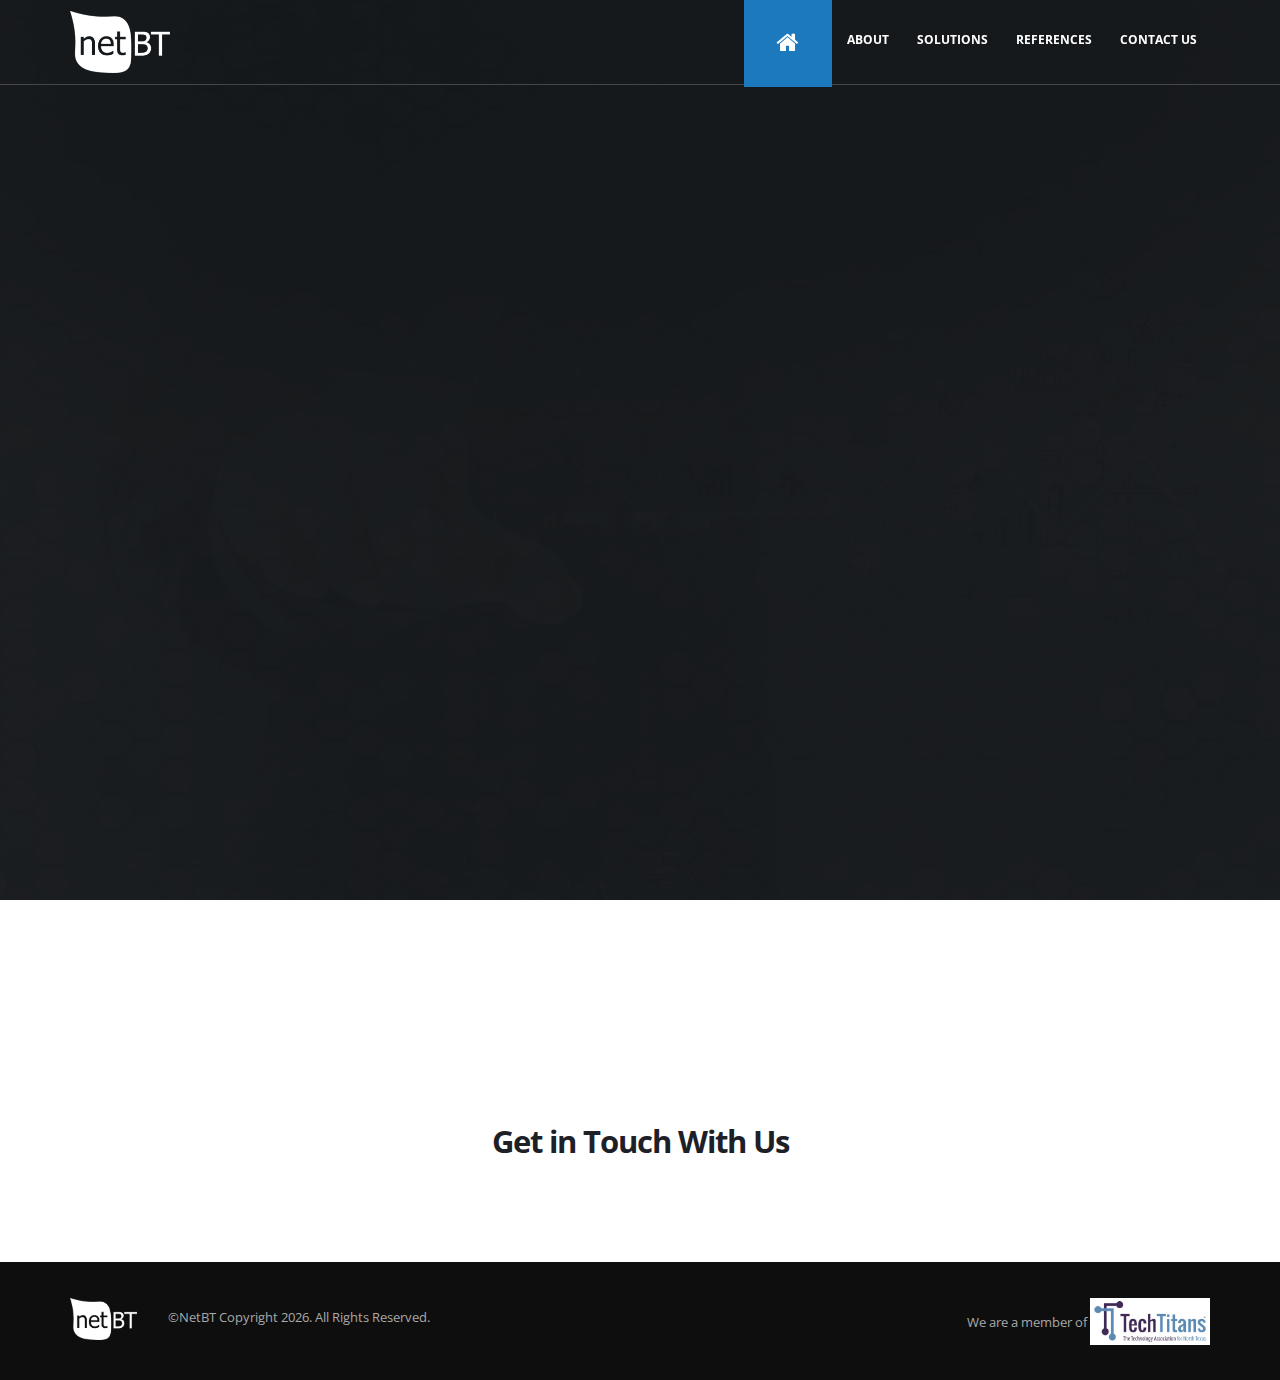
==== commit e90d9847: "index update" ====
--- a/index.html
+++ b/index.html
@@ -462,676 +462,8 @@
 		</div>
 
 
-		<!--==========================About Us Start==========================-->
-		<section class="section section-primary mt-none" id="About">
-			<div class="container">
-				<div class="row">
-					<div class="col-md-12">
-
-						<h2><strong class="inverted-light text-blue" style="padding: 0 8px;">About</strong> NetBT</h2>
-						<p class="lead indent-1"> NetBT Consulting is an enterprise software development and consulting company which was founded in Turkey in 2012.</p>
-						<p class="lead indent-1">	NetBT has been providing consultancy services with the help of SAP Consultant team and developing custom-made solutions to the needs of organizations by integrating its business processes experience with know-how in ERP applications and digital transformation.</p>
-						<p class="lead indent-1">	NetBT Consulting is one of the leading IT consulting company in Turkey and also has offices in Austin, TX (United States) and Sydney (Australia).</p>
-						<p class="lead indent-1">	NetBT carries on its software development and consultancy services over 5 years depending on absolute customer satisfaction service sense. NetBT puts its signature under successful national and international projects by using the cutting-edge technology standards required by the global economy and consultant teams who are experts in their subject.</p>
-
-
-
-
-					</div>
-				</div>
-			</div>
-		</section>
-		<div class="container">
-
-			<div class="row center mt-md">
-				<div class="col-md-12">
-
-
-					<div class="row">
-						<div class="col-md-4">
-							<h2><strong class="inverted">Our</strong> R&D</h2>
-							<p class="indent-1 text-justify">
-								Creating solutions that enable customers to get reliable, innovative, sustainable and competitive
-								data for companies operating in different fields at different scales.
-							</p>
-						</div>
-						<div class="col-md-4">
-							<h2><strong class="inverted">Our</strong> Vision</h2>
-							<p class="indent-1 text-justify">
-								Being the shining star of information technology sector by facilitating the business processes
-								of the companies we are serving with modern technology and wide sectoral knowledge.
-							</p>
-						</div>
-						<div class="col-md-4">
-							<h2><strong class="inverted">Our</strong> Mission</h2>
-							<p class="indent-1 text-justify">
-								Adding value to company's innovative strategies by managing their special IT needs and providing
-								efficient,
-								high-quality service by the means of team work.
-							</p>
-						</div>
-
-
-					</div>
-
-
-					<!--
-						<h1 class="mb-sm word-rotator-title">
-
-
-
-
- <strong class="inverted">
-								<span class="word-rotate" data-plugin-options="{'delay': 2000, 'animDelay': 300}">
-									<span class="word-rotate-items">
-										<span>incredibly</span>
-										<span>especially</span>
-										<span>extremely</span>
-									</span>
-								</span>
-							</strong
-
-
-
-
-
-					</h1>>-->
-
-					<hr class="tall mb-none">
-
-				</div>
-			</div>
-		</div>
-		<section>
-			<div class="container">
-				<div class="row mb-md mt-xlg">
-					<div class="col-md-12">
-
-						<div class="row">
-							<div class="col-sm-6 col-md-4">
-
-								<div class="feature-box net-feature">
-									<div class="feature-box-png">
-										<img src="img/our/sectors.png" alt="">
-									</div>
-									<div class="feature-box-info">
-										<h4 class="mb-none">10+</h4>
-										<p class="tall">Sectors</p>
-									</div>
-								</div>
-
-							</div>
-							<div class="col-sm-6 col-md-4">
-
-								<div class="feature-box net-feature">
-									<div class="feature-box-png">
-										<img src="img/our/customers.png" alt="">
-									</div>
-									<div class="feature-box-info">
-										<h4 class="mb-none">300+</h4>
-										<p class="tall">Customers</p>
-									</div>
-								</div>
-
-							</div>
-							<div class="col-sm-6 col-md-4">
-								<div class="feature-box net-feature">
-									<div class="feature-box-png">
-										<img src="img/our/countries.png" alt="">
-									</div>
-									<div class="feature-box-info">
-										<h4 class="mb-none">10+</h4>
-										<p class="tall">Countries</p>
-									</div>
-								</div>
-							</div>
-							<div class="col-sm-6 col-md-4">
-
-								<div class="feature-box net-feature">
-									<div class="feature-box-png">
-										<img src="img/our/projects.png" alt="">
-									</div>
-									<div class="feature-box-info">
-										<h4 class="mb-none">540+</h4>
-										<p class="tall">Projects</p>
-									</div>
-								</div>
-							</div>
-							<div class="col-sm-6 col-md-4">
-								<div class="feature-box net-feature">
-									<div class="feature-box-png">
-										<img src="img/our/fortune100.png" alt="">
-									</div>
-									<div class="feature-box-info">
-										<h4 class="mb-none">20+</h4>
-										<p class="tall">Customers</p>
-									</div>
-								</div>
-							</div>
-							<div class="col-sm-6 col-md-4">
-								<div class="feature-box net-feature">
-									<div class="feature-box-png">
-										<img src="img/our/fortune500.png" alt="">
-									</div>
-									<div class="feature-box-info">
-										<h4 class="mb-none">50+</h4>
-										<p class="tall">Customers</p>
-									</div>
-								</div>
-							</div>
-
-
-						</div>
-					</div>
-
-				</div>
-			</div>
-		</section>
-		<!--==========================About Us End==========================-->
-		<section class="parallax section section-text-light section-parallax section-center" id="Solutions"
-		         data-plugin-parallax
-		         data-plugin-options="{'speed': 1.5}" data-image-src="img/parallax.jpg">
-			<div class="container">
-				<div class="row">
-					<div class="col-md-12">
-						<div class="row mt-xlg">
-							<div class="col-md-12">
-								<h1><strong class="inverted">Our</strong> Solutions</h1>
-							</div>
-						</div>
-						<h2 class="mb-none"><strong>Browse our products</strong></h2>
-
-					</div>
-				</div>
-			</div>
-		</section>
-		<!--==========================Solutions  Start==========================-->
-		<section>
-			<div class="container">
-
-				<div class="row mb-xlg">
-
-					<div class="col-md-4 col-sm-6 solutionContainer">
-						<div class="titleContainer">
-							<div class="logoSide"><img src="img/solutions/logoTypes/personnelExpense.png" alt=""></div>
-						</div>
-						<div class="contentSide">
-							<p>
-								NetBT Personnel Expense System integrates softwares of the accounting and ERP by tracking your
-								personnel’s
-								transport, food, fuel, accommodation and other accrued expenses fast and easily.
-							</p>
-						</div>
-						<hr>
-					</div>
-
-
-					<div class="col-md-4 col-sm-6 solutionContainer">
-						<div class="titleContainer">
-							<div class="logoSide"><img src="img/solutions/logoTypes/e-payment.png" alt=""></div>
-						</div>
-						<div class="contentSide">
-							<p>
-								We provide online payment solutions with mobile device support integrating your ERP and custom web
-								portals.
-							</p>
-						</div>
-						<hr>
-					</div>
-
-
-					<div class="col-md-4 col-sm-6 solutionContainer">
-						<div class="titleContainer">
-							<div class="logoSide"><img src="img/solutions/logoTypes/b2b-b2c.png" alt=""></div>
-						</div>
-						<div class="contentSide">
-							<p>
-								NetBT delivers robust, reliable and secure enterprise B2B/B2C portal development services meeting
-								various
-								industrial needs and verticals which will enhance your e-business efficiency.
-
-							</p>
-						</div>
-						<hr>
-					</div>
-
-
-					<div class="col-md-4 col-sm-6 solutionContainer">
-						<div class="titleContainer">
-							<div class="logoSide"><img src="img/solutions/logoTypes/e-signature.png" alt=""></div>
-						</div>
-						<div class="contentSide">
-							<p>
-								Convert your existing paper processes to efficient digital workflows with e-Signature.
-								NetBT e-Signature provides enhanced security with encryption algorithms.
-							</p>
-						</div>
-						<hr>
-					</div>
-
-
-					<div class="col-md-4 col-sm-6 solutionContainer">
-						<div class="titleContainer">
-							<div class="logoSide"><img src="img/solutions/logoTypes/mobileApp.png" alt=""></div>
-						</div>
-						<div class="contentSide">
-							<p>
-								By collating sectoral experience with mobile applications, NetBT produces IOS and Android apps that
-								create original and added value to companies.
-							</p>
-						</div>
-						<hr>
-					</div>
-
-
-					<div class="col-md-4 col-sm-6 solutionContainer">
-						<div class="titleContainer">
-							<div class="logoSide"><img src="img/solutions/logoTypes/microsoftNet.png" alt=""></div>
-						</div>
-						<div class="contentSide">
-							<p>
-								NetBT supports you in the "Outsourcing Service" model with its professional team who finds out the user
-								needs easily and guides the business partners whom it serves professionally.
-							</p>
-						</div>
-						<hr>
-					</div>
-
-
-					<div class="col-md-4 col-sm-6 solutionContainer">
-						<div class="titleContainer">
-							<div class="logoSide"><img src="img/solutions/logoTypes/java.png" alt=""></div>
-						</div>
-						<div class="contentSide">
-							<p>
-								Our Java software development team provided by Corporate Java platform satisfies customer needs with
-								perfect
-								timing on an affordable budget with “Turnkey Project” or outsource model.
-							</p>
-						</div>
-						<hr>
-					</div>
-
-
-					<div class="col-md-4 col-sm-6 solutionContainer">
-						<div id="SapSolutions"></div>
-						<div class="titleContainer">
-							<div class="logoSide"><img src="img/solutions/logoTypes/sap.png" alt=""></div>
-						</div>
-						<div class="contentSide">
-							<p>
-								Our practical industry experience and unique SAP skills help you achieving your business goals.
-							</p>
-						</div>
-						<hr>
-					</div>
-
-
-					<div class="col-md-4 col-sm-6 solutionContainer">
-						<div class="titleContainer">
-							<div class="logoSide"><img src="img/solutions/logoTypes/sapFiori.png" alt=""></div>
-						</div>
-						<div class="contentSide">
-							<p>
-								SAP Fiori provides instant access to your company's ERP functions via web which allows you to do
-								your job everywhere at any time. Simplify tasks with more intuitive formats and user-friendly
-								interfaces,
-								through SAP Fiori.
-
-							</p>
-						</div>
-						<hr class="hidden-xs">
-					</div>
-
-
-				</div>
-			</div>
-		</section>
-		<!--==========================Solutions  End==========================-->
-
-
-		<!--==========================eBA  Start==========================-->
-
-		<section id="eBA1" style="margin-bottom: 50px;">
-			<div class="container">
-				<div class="row">
-					<div class="col-md-2">
-						<img class="img-responsive" style="margin: 0 auto; padding: 0 0 20px 0;"
-						     src="img/eba-logo-dark_alternate.png" alt="">
-					</div>
-					<div class="col-md-10">
-						<div class="eBADescription" style=""><strong>BUILDING BLOCKS</strong> FOR YOUR STRATEGIC <strong>ECM
-							PLATFORM</strong></div>
-					</div>
-				</div>
-
-			</div>
-		</section>
-		<section class="section section-eba mt-none" id="eBA2" style="    margin: 0;">
-			<div class="container">
-				<div class="row">
-					<div class="col-sm-6">
-
-						<div class="row">
-							<a href="eBA.html#Document">
-								<div class="col-md-3 col-sm-4">
-									<img class="img-responsive" src="img/document_management.png" style="    margin: 0 auto;">
-								</div>
-								<div class="col-md-9 col-sm-8">
-									<h3 class="urlTitle" style="margin: 0;"><strong>DOCUMENT MANAGEMENT</strong> <i
-											class="fa fa-external-link" aria-hidden="true"></i></h3>
-									<p>eBA DM organizes your structured and unstructured data centrally, so you can find what you need
-										faster.</p>
-								</div>
-							</a>
-						</div>
-					</div>
-					<div class="col-sm-6">
-
-						<div class="row">
-							<a href="eBA.html#WorkFlow">
-								<div class="col-md-3 col-sm-4">
-									<img class="img-responsive" src="img/workflow.png" style="    margin: 0 auto;">
-								</div>
-								<div class="col-md-9 col-sm-8">
-									<h3 class="urlTitle" style="margin: 0;"><strong>WORKFLOW</strong> <i class="fa fa-external-link"
-									                                                                     aria-hidden="true"></i></h3>
-									<p>eBA WF streamlines your processes, helps you work more efficiently and improves visibility and
-										accountability across your enterprise.</p>
-								</div>
-							</a>
-						</div>
-
-					</div>
-				</div>
-			</div>
-		</section>
-		<!--==========================eBA  End==========================-->
-
-
-		<!--==========================Key Benefits Start==========================-->
-		<a href="eba-itil-itsm.html">
-			<section id="KeyBenefits" class="section section-primary-scale-2 mt-none section-text-light text-center"
-			         style="padding: 20px 0 0 0;">
-				<div class="container">
-					<div class="row">
-						<div class="col-md-12">
-							<h1>eBA for IT Service Management (ITSM)</h1>
-						</div>
-					</div>
-				</div>
-			</section>
-			<div class="container">
-
-				<div class="row center mt-md">
-					<div class="col-md-12">
-
-
-						<div class="row">
-							<div class="col-md-4">
-								<div class="imgContainer">
-									<img src="img/key1.png" class="img-responsive">
-								</div>
-								<p class="indent-1 text-center">
-									Better visibility into <br>
-									IT operations and performance
-								</p>
-							</div>
-							<div class="col-md-4">
-								<div class="imgContainer">
-									<img src="img/key2.png" class="img-responsive">
-								</div>
-								<p class="indent-1 text-center">
-									Faster <br>
-									IT service restoration
-								</p>
-							</div>
-							<div class="col-md-4">
-								<div class="imgContainer">
-									<img src="img/key3.png" class="img-responsive">
-								</div>
-								<p class="indent-1 text-center">
-									Improved IT process <br>
-									alignment with business operations
-								</p>
-							</div>
-
-
-						</div>
-
-
-						<!--
-							<h1 class="mb-sm word-rotator-title">
-
-
-
-
-	 <strong class="inverted">
-									<span class="word-rotate" data-plugin-options="{'delay': 2000, 'animDelay': 300}">
-										<span class="word-rotate-items">
-											<span>incredibly</span>
-											<span>especially</span>
-											<span>extremely</span>
-										</span>
-									</span>
-								</strong
-
-
-
-
-
-						</h1>>-->
-
-						<hr class="tall mb-none">
-
-					</div>
-				</div>
-			</div>
-			<section>
-				<div class="container">
-
-					<div class="row mb-xlg mt-xlg">
-
-						<div class="col-sm-4 solutionContainer">
-							<div class="titleContainer">
-								<h4><i class="fa fa-check" aria-hidden="true"></i> One platform, one system of record</h4>
-							</div>
-							<div class="contentSide">
-								<p>
-									Seamless integration of all your core ITIL processes
-									and IT Operations on one platform, one database
-								</p>
-							</div>
-							<hr>
-						</div>
-
-						<div class="col-sm-4 solutionContainer">
-							<div class="titleContainer">
-								<h4><i class="fa fa-check" aria-hidden="true"></i> Configurable</h4>
-							</div>
-							<div class="contentSide">
-								<p>
-									One size doesn’t fit all and with eBA’s flexible,
-									lowcode .NET platform architecture you can easily
-									customize processes to improve and optimize new
-									process applications - including outside of IT. This
-									also enables no-hassle upgrades
-								</p>
-							</div>
-							<hr>
-						</div>
-
-
-						<div class="col-sm-4 solutionContainer">
-							<div class="titleContainer">
-								<h4><i class="fa fa-check" aria-hidden="true"></i> Reduced TCO</h4>
-							</div>
-							<div class="contentSide">
-								<p>
-									Effortless implementations in as short as
-									one day, easy upgrades, and comprehensive
-									maintenance and support plans help significantly
-									reduce your total cost of ownership
-								</p>
-							</div>
-							<hr>
-						</div>
-
-						<div class="col-sm-4 solutionContainer">
-							<div class="titleContainer">
-								<h4><i class="fa fa-check" aria-hidden="true"></i> Flexible, simplified licensing</h4>
-							</div>
-							<div class="contentSide">
-								<p>
-									Your choice of subscription or perpetual licensing,
-									SaaS or on-premise in public or private cloud
-								</p>
-							</div>
-							<hr>
-						</div>
-
-
-						<div class="col-sm-4 solutionContainer">
-							<div class="titleContainer">
-								<h4><i class="fa fa-check" aria-hidden="true"></i> Integration</h4>
-							</div>
-							<div class="contentSide">
-								<p>
-									eBA’s robust integration manager function allows
-									for easy integration with 3rd party systems or
-									business applications
-								</p>
-							</div>
-							<hr>
-						</div>
-
-						<div class="col-sm-4 solutionContainer">
-							<div class="titleContainer">
-								<h4><i class="fa fa-check" aria-hidden="true"></i> First-class onboarding</h4>
-							</div>
-							<div class="contentSide">
-								<p>
-									eEnjoy ITIL-light process consultation during set-up,
-									implementation and training at a fixed cost
-								</p>
-							</div>
-							<hr>
-						</div>
-
-
-					</div>
-				</div>
-			</section>
-		</a>
-		<!--==========================Key Benefits  End==========================-->
-
-
-		<!--==========================Refenreces Start==========================-->
-
-
-		<section id="References" class="parallax section section-text-light section-parallax section-center mt-none"
-		         data-plugin-parallax
-		         data-plugin-options="{'speed': 1.5}" data-image-src="img/parallax.jpg">
-			<div class="container">
-				<div class="row">
-					<div class="col-md-12">
-						<div class="row mt-xlg">
-							<div class="col-md-12">
-								<h1><strong class="inverted">Our</strong> References</h1>
-							</div>
-						</div>
-
-						<h3 class="lead">We are proud of to be the choice of more than 300 companies in more than 10 countries.</h3>
-					</div>
-				</div>
-			</div>
-		</section>
-		<section>
-			<div class="container">
-
-				<div class="row mb-xlg">
-
-					<div class="referenceItem col-md-2 col-sm-3 col-xs-6">
-						<img class="img-responsive"  src="img/references/alliance@4x.png" alt="">
-					</div>
-					<div class="referenceItem col-md-2 col-sm-3 col-xs-6">
-						<img class="img-responsive" src="img/references/blanco@4x.png" alt="">
-					</div>
-					<div class="referenceItem col-md-2 col-sm-3 col-xs-6">
-						<img class="img-responsive" src="img/references/carrefour@4x.png" alt="">
-					</div>
-					<div class="referenceItem col-md-2 col-sm-3 col-xs-6">
-						<img class="img-responsive" src="img/references/daikin@4x.png" alt="">
-					</div>
-					<div class="referenceItem col-md-2 col-sm-3 col-xs-6">
-						<img class="img-responsive" src="img/references/efes@4x.png" alt="">
-					</div>
-					<div class="referenceItem col-md-2 col-sm-3 col-xs-6">
-						<img class="img-responsive" src="img/references/endress@4x.png" alt="">
-					</div>
-					<div class="referenceItem col-md-2 col-sm-3 col-xs-6">
-						<img class="img-responsive" src="img/references/frimpeks@4x.png" alt="">
-					</div>
-					<div class="referenceItem col-md-2 col-sm-3 col-xs-6">
-						<img class="img-responsive" src="img/references/gu@4x.png" alt="">
-					</div>
-					<div class="referenceItem col-md-2 col-sm-3 col-xs-6">
-						<img class="img-responsive" src="img/references/ingenico@4x.png" alt="">
-					</div>
-					<div class="referenceItem col-md-2 col-sm-3 col-xs-6">
-						<img class="img-responsive" src="img/references/isuzu@4x.png" alt="">
-					</div>
-					<div class="referenceItem col-md-2 col-sm-3 col-xs-6">
-						<img class="img-responsive" src="img/references/kelloggs@4x.png" alt="">
-					</div>
-					<div class="referenceItem col-md-2 col-sm-3 col-xs-6">
-						<img class="img-responsive" src="img/references/klubber@4x.png" alt="">
-					</div>
-					<div class="referenceItem col-md-2 col-sm-3 col-xs-6">
-						<img class="img-responsive" src="img/references/kocsistem@4x.png" alt="">
-					</div>
-					<div class="referenceItem col-md-2 col-sm-3 col-xs-6">
-						<img class="img-responsive" src="img/references/opet@4x.png" alt="">
-					</div>
-					<div class="referenceItem col-md-2 col-sm-3 col-xs-6">
-						<img class="img-responsive" src="img/references/penta@4x.png" alt="">
-					</div>
-					<div class="referenceItem col-md-2 col-sm-3 col-xs-6">
-						<img class="img-responsive" src="img/references/perfetti@4x.png" alt="">
-					</div>
-					<div class="referenceItem col-md-2 col-sm-3 col-xs-6">
-						<img class="img-responsive" src="img/references/putzmeister@4x.png" alt="">
-					</div>
-					<div class="referenceItem col-md-2 col-sm-3 col-xs-6">
-						<img class="img-responsive" src="img/references/schneider@4x.png" alt="">
-					</div>
-					<div class="referenceItem col-md-2 col-sm-3 col-xs-6">
-						<img class="img-responsive" src="img/references/socar@4x.png" alt="">
-					</div>
-					<div class="referenceItem col-md-2 col-sm-3 col-xs-6">
-						<img class="img-responsive" src="img/references/thy@4x.png" alt="">
-					</div>
-					<div class="referenceItem col-md-2 col-sm-3 col-xs-6">
-						<img class="img-responsive" src="img/references/tofas@4x.png" alt="">
-					</div>
-					<div class="referenceItem col-md-2 col-sm-3 col-xs-6">
-						<img class="img-responsive" src="img/references/turktelekom@4x.png" alt="">
-					</div>
-					<div class="referenceItem col-md-2 col-sm-3 col-xs-6">
-						<img class="img-responsive" src="img/references/ulker@4x.png" alt="">
-					</div>
-					<div class="referenceItem col-md-2 col-sm-3 col-xs-6">
-						<img class="img-responsive" src="img/references/kubota@4x.png" alt="">
-					</div>
-					<div class="referenceItem col-md-2 col-sm-3 col-xs-6">
-						<img class="img-responsive" src="img/references/danone@4x.png" alt="">
-					</div>
-
-
-				</div>
-			</div>
-		</section>
-		<!--==========================Refenreces End==========================-->
+
+		
 		<section class="parallax section section-parallax section-center mb-none" data-plugin-parallax
 		         data-plugin-options="{'speed': 1.5}" data-image-src="img/parallax-7.jpg">
 			<div class="container">
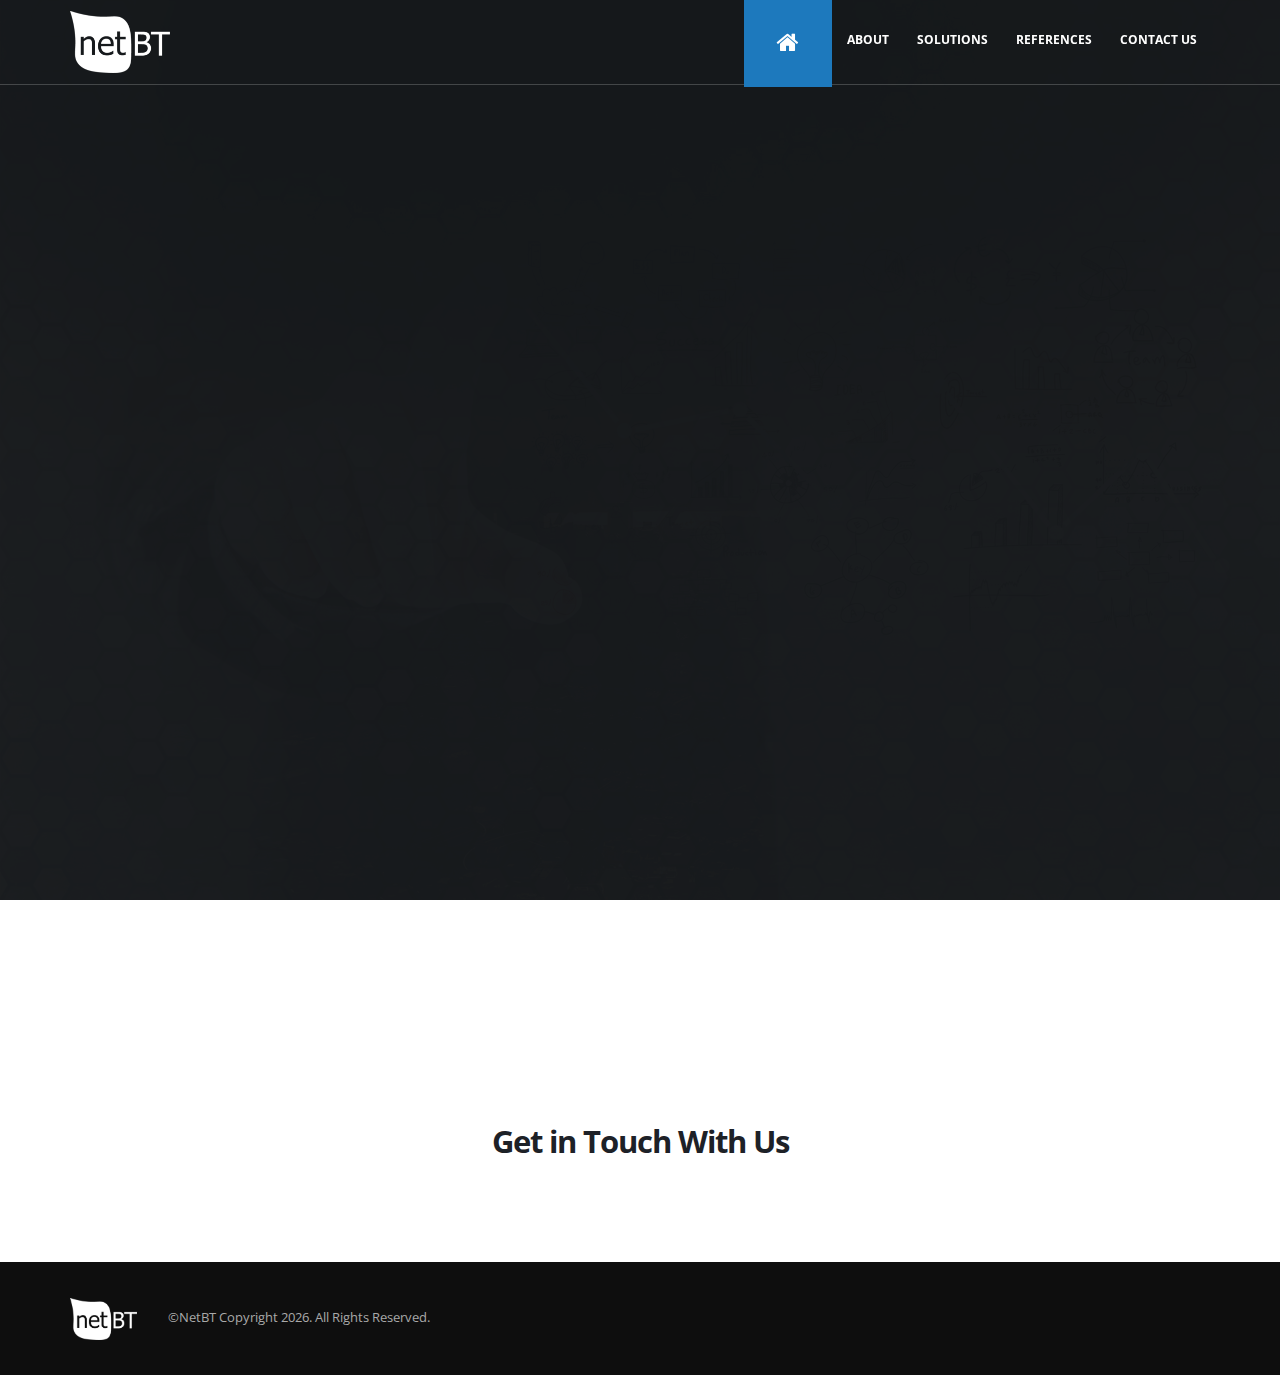
==== commit 2b9dd32d: "address change" ====
--- a/index.html
+++ b/index.html
@@ -338,71 +338,6 @@
 
 					</li>
 
-
-					<li data-transition="fade">
-						<img src="img/sliders/eBAbg.jpg"
-						     alt=""
-						     data-bgposition="center center"
-						     data-bgfit="cover"
-						     data-bgrepeat="no-repeat"
-						     class="rev-slidebg">
-
-
-						<div class="tp-caption"
-						     data-x="center" data-hoffset="300"
-						     data-y="center" data-voffset="0"
-						     data-start="500"
-						     style="z-index: 5"
-						     data-transform_in="x:[20%];opacity:0;s:500;"><img src="img/sliders/showcase.png" alt="">
-						</div>
-
-
-						<div class="tp-caption main-title"
-						     data-x="left" data-hoffset="70"
-						     data-y="center" data-voffset="-120"
-						     data-start="1000"
-						     data-whitespace="nowrap"
-						     data-transform_in="y:[100%];s:500;"
-						     data-transform_out="opacity:0;s:500;"
-						     style="z-index: 5"
-						     data-mask_in="x:0px;y:0px;"><strong class="fw800">GROW</strong> <span class="fw300">WITHOUT</span>
-						</div>
-						<div class="tp-caption main-title"
-						     data-x="left" data-hoffset="70"
-						     data-y="center" data-voffset="-70"
-						     data-start="1200"
-						     data-whitespace="nowrap"
-						     data-transform_in="y:[100%];s:500;"
-						     data-transform_out="opacity:0;s:500;"
-						     style="z-index: 5"
-						     data-mask_in="x:0px;y:0px;"><span class="fw300">LOSING</span> <strong>CONTROL</strong>
-						</div>
-
-						<div class="tp-caption top-label"
-						     data-x="left" data-hoffset="70"
-						     data-y="center" data-voffset="20"
-						     data-start="1500"
-						     style="z-index: 5"
-						     data-transform_in="y:[-300%];opacity:0;s:500;"><span class="fw800">eBA - Transactional ECM</span> that
-							is powerful, <br> simple to use, easy to implement<br> and affordable
-						</div>
-
-
-						<a class="tp-caption btn btn-lg btn-primary btn-slider-action"
-						   data-hash
-						   data-hash-offset="85"
-						   href="#eBA1"
-						   data-x="left" data-hoffset="70"
-						   data-y="center" data-voffset="120"
-						   data-start="1800"
-						   data-whitespace="nowrap"
-						   data-transform_in="y:[100%];s:500;"
-						   data-transform_out="opacity:0;s:500;"
-						   style="z-index: 5"
-						   data-mask_in="x:0px;y:0px;">See Details</a>
-
-					</li>
-
 					<li data-transition="fade">
 						<img src="img/sliders/SAPbg.jpg"
 						     alt=""
@@ -494,11 +429,7 @@
 						<p style="line-height: 40px; color: #a9a9a9;">©NetBT Copyright <span class="currentYear">2018</span>. All Rights Reserved.
 						</p>
 					</div>
-					<div class="col-md-6 text-right"><span style="color: #a9a9a9; vertical-align: text-top;">We are a member of </span>
-						<a href="http://www.techtitans.org/" style="cursor:pointer;">
-							<img src="img/TechTitans.jpg" alt="TechTitans" style="width: 120px; cursor:pointer;">
-						</a>
-					</div>
+				
 				</div>
 			</div>
 		</div>
